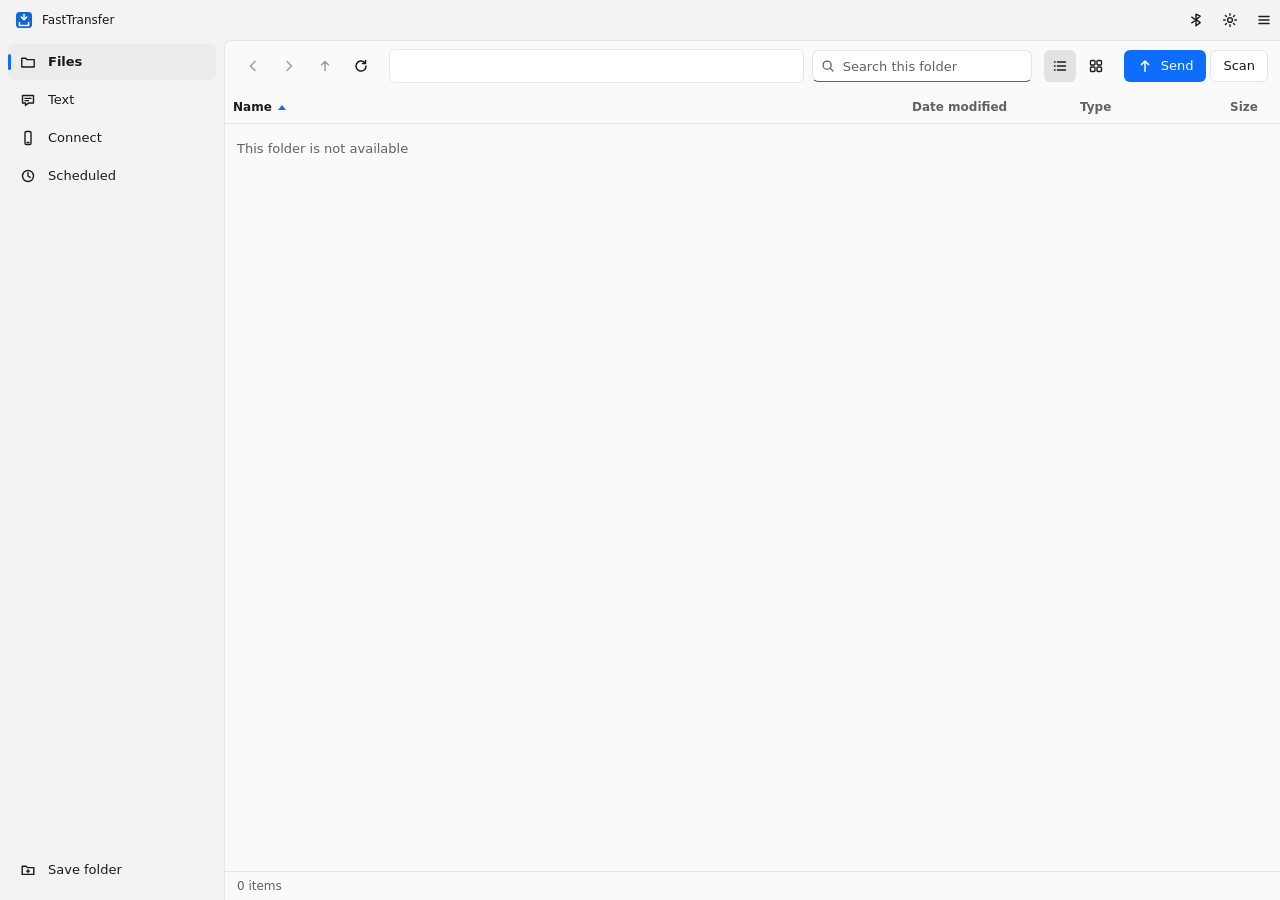
==== web/desk.html @ 21a1234c "Remember phones, schedule sends and accept dropped files Phones are kept in devices.json with their " ====
<!DOCTYPE html>
<html lang="en">
<head>
  <meta charset="utf-8" />
  <meta name="color-scheme" content="light dark" />
  <title>FastTransfer</title>
  <script>
    (function () {
      var mode = "system";
      try { mode = localStorage.getItem("ft-theme") || "system"; } catch (e) {}
      if (mode !== "light" && mode !== "dark") mode = "system";
      var dark = mode === "dark" || (mode === "system" && matchMedia("(prefers-color-scheme: dark)").matches);
      document.documentElement.dataset.theme = dark ? "dark" : "light";
      document.documentElement.dataset.choice = mode;
    })();
  </script>
  <style>
    [hidden] { display: none !important; }
    :root {
      --bar: #f3f3f3;
      --list: #fafafa;
      --ink: #1a1a1a;
      --muted: #616161;
      --line: #e5e5e5;
      --hover: #ececec;
      --press: #e2e2e2;
      --sel: rgba(13, 110, 253, 0.14);
      --accent: #0d6efd;
      --menu: #ffffff;
      --stage: #ececec;
      --shadow: 0 8px 24px rgba(0, 0, 0, 0.14);
      --on-accent: #ffffff;
      --ease: cubic-bezier(0, 0, 0, 1);
      color-scheme: light;
    }
    html[data-theme="dark"] {
      --bar: #2b2b2b;
      --list: #1c1c1c;
      --ink: #f3f3f3;
      --muted: #a6a6a6;
      --line: #3a3a3a;
      --hover: #333333;
      --press: #3a3a3a;
      --sel: rgba(13, 110, 253, 0.28);
      --accent: #6ea8fe;
      --menu: #2b2b2b;
      --stage: #141414;
      --shadow: 0 10px 28px rgba(0, 0, 0, 0.45);
      --on-accent: #1c1c1c;
      color-scheme: dark;
    }
    html, body { height: 100%; margin: 0; overflow: hidden; }
    body {
      background: var(--bar);
      color: var(--ink);
      font: 13px/1.35 "Segoe UI Variable Text", "Segoe UI", system-ui, sans-serif;
      -webkit-font-smoothing: antialiased;
    }
    button, select, input, textarea { font: inherit; color: inherit; }
    button { background: none; border: 0; padding: 0; cursor: pointer; }
    svg { display: block; }
    #app { height: 100%; display: flex; flex-direction: column; min-height: 0; }
    #header {
      height: 40px;
      flex: none;
      display: flex;
      align-items: center;
      gap: 2px;
      padding-left: 16px;
      background: var(--bar);
      position: relative;
      user-select: none;
    }
    #brand { display: inline-flex; align-items: center; gap: 10px; font-size: 12px; margin-right: 8px; white-space: nowrap; }
    #brand .mark { width: 16px; height: 16px; flex: none; }
    #header button.tool, #header button.icon {
      display: inline-flex;
      align-items: center;
      justify-content: center;
      width: 32px;
      height: 32px;
      padding: 0;
      border-radius: 8px;
      position: relative;
    }
    #header button.tool span {
      position: absolute;
      width: 1px;
      height: 1px;
      padding: 0;
      margin: -1px;
      overflow: hidden;
      clip: rect(0, 0, 0, 0);
      border: 0;
    }
    #header button svg { width: 16px; height: 16px; }
    #header button.tool:hover:not(:disabled), #header button.icon:hover { background: var(--hover); }
    #header button.tool:active:not(:disabled), #header button.icon:active { background: var(--press); }
    #header button.tool:disabled { color: var(--muted); opacity: 0.45; }
    .spacer { flex: 1; }
    #theme { display: none; }
    #morewrap { position: relative; display: flex; }
    #moremenu {
      position: absolute;
      top: calc(100% + 4px);
      right: 0;
      z-index: 8;
      min-width: 196px;
      padding: 4px;
      background: var(--menu);
      color: var(--ink);
      border: 1px solid var(--line);
      border-radius: 8px;
      box-shadow: var(--shadow);
    }
    #moremenu button {
      display: flex;
      align-items: center;
      gap: 8px;
      width: 100%;
      height: 36px;
      padding: 0 10px;
      border: 0;
      border-radius: 6px;
      background: transparent;
      color: inherit;
      font: inherit;
      text-align: left;
    }
    #moremenu button:hover { background: var(--hover); }
    #moremenu svg { width: 16px; height: 16px; flex: none; }
    #sendsrim, #scanscrim {
      position: fixed;
      inset: 0;
      z-index: 40;
      background: rgba(0, 0, 0, 0.48);
      display: flex;
      align-items: center;
      justify-content: center;
      padding: 24px;
    }
    #sendbox, #scanbox {
      position: relative;
      width: min(480px, 100%);
      background: var(--menu);
      color: var(--ink);
      border: 1px solid var(--line);
      border-radius: 8px;
      box-shadow: var(--shadow);
      padding: 16px 16px 14px;
    }
    #sendbox h2, #scanbox h2 { margin: 0 32px 8px 0; font-size: 16px; font-weight: 600; }
    #sendnote { margin: 0 0 12px; color: var(--muted); }
    #sendlist { list-style: none; margin: 0 0 16px; padding: 0; max-height: 220px; overflow: auto; }
    #sendlist li { display: flex; align-items: center; gap: 8px; min-height: 32px; padding: 6px 0; border-top: 1px solid var(--line); }
    #sendlist li span { flex: 1; min-width: 0; overflow: hidden; text-overflow: ellipsis; white-space: nowrap; }
    #sendlist li button { flex: none; height: 28px; padding: 0 8px; border: 1px solid var(--line); border-radius: 8px; background: transparent; color: inherit; }
    #sendfoot { display: flex; justify-content: flex-end; gap: 8px; }
    #sendpick, #sendgo { height: 32px; padding: 0 12px; border-radius: 8px; }
    #sendpick { border: 1px solid var(--line); background: transparent; color: inherit; }
    #sendgo { border: 0; background: var(--accent); color: var(--on-accent); }
    #sendgo:disabled, #sendpick:disabled { opacity: 0.45; cursor: default; }
    #sendclose, #scanclose {
      position: absolute;
      top: 8px;
      right: 8px;
      width: 32px;
      height: 32px;
      display: flex;
      align-items: center;
      justify-content: center;
      border: 0;
      border-radius: 8px;
      background: transparent;
      color: inherit;
    }
    #sendclose svg, #scanclose svg { width: 12px; height: 12px; }
    #sendclose:hover, #scanclose:hover { background: var(--hover); }
    #btnote, #bthint, #btprogress { margin: 0 0 8px; }
    #btnote, #bthint { color: var(--muted); }
    #btphones { display: flex; flex-direction: column; gap: 6px; margin: 0 0 8px; max-height: 160px; overflow: auto; }
    #btphones label { display: flex; align-items: center; gap: 8px; min-height: 32px; }
    #btphones label span.name { flex: 1; min-width: 0; overflow: hidden; text-overflow: ellipsis; white-space: nowrap; }
    #btphones label span.tag { flex: none; color: var(--muted); font-size: 12px; }
    #btbar { height: 4px; margin: 0 0 12px; border-radius: 2px; background: var(--line); overflow: hidden; }
    #btfill { height: 100%; width: 0; background: var(--accent); }
    #sendwhen { display: flex; align-items: center; gap: 8px; margin: 0 0 8px; color: var(--muted); font-size: 12px; }
    #sendat { height: 32px; padding: 0 8px; border: 1px solid var(--line); border-radius: 8px; background: var(--list); color: inherit; }
    #schedbody { flex: 1; min-height: 0; overflow: auto; padding: 16px 24px 24px; }
    #schedrows { list-style: none; margin: 0; padding: 0; background: var(--menu); border: 1px solid var(--line); border-radius: 8px; }
    #schedrows:empty { display: none; }
    #schedrows li { display: flex; align-items: center; gap: 12px; min-height: 52px; padding: 6px 8px 6px 16px; }
    #schedrows li + li { border-top: 1px solid var(--line); }
    #schedrows .what { flex: 1; min-width: 0; }
    #schedrows .what b, #schedrows .what small { display: block; overflow: hidden; text-overflow: ellipsis; white-space: nowrap; }
    #schedrows .what b { font-weight: 500; }
    #schedrows .what small { margin-top: 1px; color: var(--muted); font-size: 12px; }
    #schedrows button { height: 32px; padding: 0 12px; border: 1px solid var(--line); border-radius: 8px; background: transparent; color: inherit; }
    #btfoot { display: flex; justify-content: flex-end; gap: 8px; }
    #btscan { height: 32px; padding: 0 12px; border: 1px solid var(--line); border-radius: 8px; background: transparent; color: inherit; }
    #btscan:disabled { opacity: 0.6; }
    #btsendgo { height: 32px; padding: 0 12px; border: 0; border-radius: 8px; background: var(--accent); color: var(--on-accent); }
    #btsendgo:disabled { opacity: 0.6; }
    #winbtns { display: flex; height: 40px; margin-left: 4px; flex: none; }
    #winbtns button { width: 46px; height: 40px; border-radius: 0; display: flex; align-items: center; justify-content: center; }
    #winbtns button:hover { background: var(--hover); }
    #wclose:hover { background: #c42b1c; color: #fff; }
    #winbtns svg { width: 12px; height: 12px; opacity: 0; }
    #addr {
      flex: 1;
      min-width: 0;
      display: flex;
      align-items: center;
      height: 32px;
      padding: 0 4px;
      background: var(--menu);
      border: 1px solid var(--line);
      border-radius: 6px;
    }
    #recv {
      flex: none;
      margin: 8px 12px 0;
      padding: 8px 10px 10px;
      background: var(--list);
      border: 1px solid var(--line);
      border-radius: 8px;
    }
    #recv .recvtop { display: flex; align-items: baseline; gap: 12px; min-width: 0; font-size: 12px; }
    #recvname { font-weight: 600; overflow: hidden; text-overflow: ellipsis; white-space: nowrap; }
    #recvdest { color: var(--muted); white-space: nowrap; }
    #recvpct { margin-left: auto; color: var(--muted); }
    #recvtrack { height: 4px; margin-top: 8px; background: var(--hover); border-radius: 2px; overflow: hidden; }
    #recvfill { height: 100%; width: 0; background: var(--accent); }
    #crumbs { display: flex; align-items: center; min-width: 0; flex: 1; overflow: hidden; }
    #crumbs button {
      height: 24px;
      max-width: 220px;
      padding: 0 6px;
      border-radius: 6px;
      overflow: hidden;
      text-overflow: ellipsis;
      white-space: nowrap;
    }
    #crumbs button:hover { background: var(--hover); }
    #crumbs .sep { display: flex; color: var(--muted); }
    #crumbs .sep svg { width: 12px; height: 12px; }
    #savepath {
      min-width: 0;
      max-width: 50%;
      height: 22px;
      padding: 0 6px;
      border-radius: 4px;
      overflow: hidden;
      text-overflow: ellipsis;
      white-space: nowrap;
      color: var(--muted);
      font-size: 12px;
    }
    #savepath:hover { background: var(--hover); color: var(--ink); }
    #list { flex: 1; min-height: 0; margin-top: 8px; overflow: auto; outline: none; background: var(--list); }
    .cols {
      display: grid;
      grid-template-columns: minmax(180px, 1fr) 168px 120px 88px;
      align-items: center;
    }
    .head {
      position: sticky;
      top: 0;
      z-index: 1;
      height: 32px;
      background: var(--list);
      border-bottom: 1px solid var(--line);
    }
    .head button {
      display: flex;
      align-items: center;
      gap: 6px;
      height: 32px;
      padding: 0 8px;
      color: var(--muted);
      font-size: 12px;
      font-weight: 600;
      text-align: left;
    }
    .head button.num { justify-content: flex-end; }
    .head button.on { color: var(--ink); }
    .head .mark { width: 0; height: 0; border-left: 4px solid transparent; border-right: 4px solid transparent; }
    .head button.asc .mark { border-bottom: 5px solid var(--accent); }
    .head button.desc .mark { border-top: 5px solid var(--accent); }
    .row { height: 38px; cursor: default; user-select: none; color: var(--ink); }
    .row > span { min-width: 0; padding: 0 8px; overflow: hidden; text-overflow: ellipsis; white-space: nowrap; }
    .row .name { display: flex; align-items: center; gap: 8px; padding-left: 12px; }
    .row .name > svg { width: 16px; height: 16px; flex: none; color: var(--muted); }
    .row .thumb, #strip .thumb {
      width: 32px;
      height: 32px;
      flex: none;
      border-radius: 4px;
      object-fit: cover;
      background: var(--hover);
    }
    #strip .thumb { width: 100%; height: 100%; border-radius: 0; }
    .row.dir .name > svg { color: var(--ink); }
    .row .label { flex: 1; min-width: 0; overflow: hidden; text-overflow: ellipsis; }
    .row .info {
      width: 28px;
      height: 28px;
      border-radius: 6px;
      flex: none;
      color: var(--muted);
      display: flex;
      align-items: center;
      justify-content: center;
    }
    .row .info svg { width: 16px; height: 16px; }
    .row .info:hover { background: var(--hover); color: var(--ink); }
    .row .num { text-align: right; }
    .row:hover:not(.sel) { background: var(--hover); }
    .row.sel { background: var(--sel); }
    #empty { margin: 16px 12px; color: var(--muted); }
    #status {
      flex: none;
      display: flex;
      gap: 16px;
      height: 28px;
      align-items: center;
      padding: 0 8px 0 12px;
      border-top: 1px solid var(--line);
      background: var(--list);
      color: var(--muted);
      font-size: 12px;
    }
    #menu {
      position: fixed;
      z-index: 80;
      min-width: 220px;
      margin: 0;
      padding: 4px;
      background: var(--menu);
      color: var(--ink);
      border: 1px solid var(--line);
      border-radius: 8px;
      box-shadow: var(--shadow);
    }
    #menu button {
      display: flex;
      align-items: center;
      justify-content: space-between;
      gap: 24px;
      width: 100%;
      height: 32px;
      padding: 0 10px;
      border-radius: 6px;
      text-align: left;
    }
    #menu button:hover { background: var(--sel); }
    #menu .mi { display: inline-flex; align-items: center; gap: 8px; min-width: 0; }
    #menu .mic { display: flex; }
    #menu .mic svg { width: 16px; height: 16px; }
    #menu .hint { color: var(--muted); font-size: 12px; }
    #menu .sep { height: 1px; margin: 4px 6px; background: var(--line); }
    #view {
      position: fixed;
      inset: 0;
      z-index: 40;
      display: flex;
      flex-direction: column;
      background: transparent;
      color: #f3f3f3;
    }
    #vback { position: absolute; inset: 0; z-index: -1; background: #0e0e0e; pointer-events: none; }
    #vph { position: absolute; z-index: 0; object-fit: fill; pointer-events: none; user-select: none; }
    #ifoot button, #irenamerow button, #askbox button {
      height: 32px;
      padding: 0 12px;
      border-radius: 8px;
      border: 1px solid var(--line);
      background: transparent;
    }
    #ifoot button:hover, #irenamerow button:hover, #askbox button:hover { background: var(--hover); }
    #iclose, #askyes { background: var(--accent); color: var(--on-accent); border-color: transparent; }
    #iclose:hover, #askyes:hover { background: var(--accent); color: var(--on-accent); filter: brightness(1.08); }
    #vstage {
      position: relative;
      flex: 1;
      min-height: 0;
      display: flex;
      align-items: center;
      justify-content: center;
      background: transparent;
      overflow: hidden;
    }
    #vstage.paper { background: #161616; align-items: stretch; }
    #vimg, #vvid { max-width: 100%; max-height: 100%; object-fit: contain; touch-action: none; user-select: none; }
    #view.cinema {
      width: 100%;
      height: 100%;
      display: flex;
      align-items: stretch;
      justify-content: center;
      overflow: hidden;
    }
    #view.cinema #vstage {
      width: 100%;
      height: 100%;
      display: flex;
      align-items: center;
      justify-content: center;
      overflow: hidden;
    }
    #view.cinema #vvid {
      position: absolute;
      left: 0;
      top: 48px;
      width: 100%;
      height: calc(100% - 120px);
      max-width: none;
      max-height: none;
      margin: 0;
      object-fit: contain;
      object-position: center center;
      background: transparent;
      z-index: 1;
    }
    #view.cinema #strip, #view.cinema .edge { display: none !important; }
    #view.cinema #vtitle { bottom: 64px; z-index: 6; }
    #view.cinema #vplayer {
      left: 0;
      right: 0;
      bottom: 0;
      width: 100%;
      height: 64px;
      border-radius: 0;
      box-sizing: border-box;
    }
    #view.cinema #vdrag,
    #view.cinema #vtools,
    #view.cinema #vplayer,
    #view.cinema #ibar { z-index: 6; }
    #vimg { transform-origin: center center; }
    @keyframes fadeIn { from { opacity: 0; } }
    @keyframes fadeOut { to { opacity: 0; } }
    @keyframes stageIn { from { opacity: 0; transform: scale(0.985); } }
    #view.entering #vback { animation: fadeIn 220ms var(--ease) both; }
    #view.entering #vtools, #view.entering #ibar, #view.entering #strip, #view.entering .edge,
    #view.entering #vtitle, #view.entering #vplayer { animation: fadeIn 200ms 80ms var(--ease) both; }
    #view.entering:not(.photo) #vstage { animation: stageIn 240ms var(--ease) both; }
    #view.leaving #vback { animation: fadeOut 220ms ease-in forwards; }
    #view.leaving #vtools, #view.leaving #ibar, #view.leaving #strip, #view.leaving .edge,
    #view.leaving #vtitle, #view.leaving #vplayer { animation: fadeOut 120ms ease-in forwards; }
    #view.leaving:not(.photo) #vstage, #view.leaving.nofly #vstage { animation: fadeOut 160ms ease-in forwards; }
    .native-caption #vtools { top: 52px; }
    .native-caption #vdrag { right: 150px; height: 40px; }
    #vdrag {
      position: absolute;
      top: 0;
      left: 0;
      right: 72px;
      height: 28px;
      z-index: 4;
    }
    #ibar {
      position: absolute;
      left: 50%;
      bottom: 14px;
      transform: translateX(-50%);
      z-index: 4;
      display: flex;
      gap: 2px;
      padding: 4px;
      border-radius: 10px;
      background: rgba(0, 0, 0, 0.55);
    }
    #ibar button {
      width: 36px;
      height: 36px;
      border-radius: 8px;
      color: #fff;
      display: flex;
      align-items: center;
      justify-content: center;
    }
    #ibar button:hover { background: rgba(255, 255, 255, 0.16); }
    #ibar button svg { width: 18px; height: 18px; }
    #vtitle {
      position: absolute;
      left: 16px;
      bottom: 64px;
      max-width: 50%;
      overflow: hidden;
      text-overflow: ellipsis;
      white-space: nowrap;
      font-size: 12px;
      color: rgba(243, 243, 243, 0.72);
      pointer-events: none;
    }
    #vtools {
      position: absolute;
      top: 16px;
      right: 16px;
      z-index: 2;
      display: flex;
      align-items: center;
      gap: 8px;
    }
    #vtools button, .edge, #vplayer button {
      width: 40px;
      height: 40px;
      border-radius: 8px;
      color: #f3f3f3;
      display: flex;
      align-items: center;
      justify-content: center;
    }
    #vtools button:hover, .edge:hover, #vplayer button:hover { background: rgba(255, 255, 255, 0.12); }
    #vtools button svg, .edge svg, #vplayer button svg { width: 20px; height: 20px; }
    #vtools #vclose {
      width: 36px;
      height: 36px;
      flex: none;
      border: 0;
      border-radius: 50%;
      box-shadow: none;
      background: rgba(0, 0, 0, 0.55);
      color: #fff;
    }
    #vtools #vclose:hover { background: rgba(255, 255, 255, 0.22); }
    #vtools #vclose svg { width: 16px; height: 16px; }
    .edge {
      position: absolute;
      top: 50%;
      margin-top: -20px;
      background: rgba(0, 0, 0, 0.28);
    }
    .edge.left { left: 12px; }
    .edge.right { right: 12px; }
    .edge:disabled { opacity: 0.28; }
    #vpre, #veditor {
      flex: 1;
      margin: 0;
      padding: 56px 24px 24px;
      width: 100%;
      box-sizing: border-box;
      overflow: auto;
      white-space: pre-wrap;
      overflow-wrap: anywhere;
      background: #161616;
      color: #f3f3f3;
      font: 13px/1.45 Consolas, "Cascadia Mono", ui-monospace, monospace;
    }
    #veditor { border: 0; resize: none; outline: none; }
    #vnote { max-width: 640px; padding: 24px; }
    #vnote p { margin: 0 0 16px; }
    #vzip { margin: 0; padding: 16px 16px 16px 32px; width: 100%; box-sizing: border-box; }
    #vzip li { margin: 4px 0; overflow-wrap: anywhere; }
    #strip {
      height: 84px;
      flex: none;
      display: flex;
      align-items: center;
      gap: 8px;
      padding: 0 12px;
      overflow-x: auto;
      background: #141414;
    }
    #strip button {
      width: 48px;
      height: 48px;
      flex: none;
      border-radius: 8px;
      border: 1px solid transparent;
      overflow: hidden;
      background: #1c1c1c;
      display: flex;
      align-items: center;
      justify-content: center;
      padding: 0;
    }
    #strip button.on { width: 56px; height: 56px; border-color: #f3f3f3; }
    #strip button svg { width: 16px; height: 16px; color: var(--muted); }
    #vstage.from-right { animation: stageRight 200ms ease; }
    #vstage.from-left { animation: stageLeft 200ms ease; }
    @keyframes stageRight { from { opacity: 0; transform: translateX(18px); } to { opacity: 1; transform: none; } }
    @keyframes stageLeft { from { opacity: 0; transform: translateX(-18px); } to { opacity: 1; transform: none; } }
    @media (prefers-reduced-motion: reduce) {
      #vstage.from-left, #vstage.from-right { animation: none; }
      #view.entering *, #view.leaving * { animation: none !important; }
    }
    #vplayer {
      position: absolute;
      left: 16px;
      right: 16px;
      bottom: 12px;
      z-index: 4;
      height: 44px;
      display: flex;
      align-items: center;
      gap: 10px;
      padding: 0 10px;
      border-radius: 12px;
      background: rgba(0, 0, 0, 0.55);
      color: #fff;
    }
    #vplayer button { color: #fff; }
    #now, #dur { display: none; }
    #view.music #strip, #view.music .edge, #view.music #vtitle { display: none !important; }
    #view.music #vstage {
      flex-direction: column;
      align-items: center;
      justify-content: flex-start;
      padding: 72px 24px 32px;
      gap: 0;
    }
    #view.music #vaudio {
      display: flex;
      flex-direction: column;
      align-items: center;
      gap: 6px;
      width: min(480px, calc(100% - 48px));
      max-width: 480px;
      padding: 0;
      color: #f3f3f3;
      font-family: "Segoe UI", system-ui, sans-serif;
    }
    #vplate {
      width: min(320px, 70vw, 42vh);
      aspect-ratio: 1;
      border-radius: 16px;
      overflow: hidden;
      background: #1c1c1c;
      display: flex;
      align-items: center;
      justify-content: center;
      flex: none;
      margin-bottom: 18px;
    }
    #view.music #vart {
      width: 100%;
      height: 100%;
      max-width: none;
      max-height: none;
      object-fit: cover;
      border-radius: 0;
      background: transparent;
    }
    #view.music #vglyph { width: 64px; height: 64px; color: rgba(255, 255, 255, 0.55); }
    #vname, #vline, #vextra {
      margin: 0;
      max-width: 100%;
      overflow: hidden;
      text-overflow: ellipsis;
      white-space: nowrap;
      text-align: center;
    }
    #vname { font: 600 22px/1.3 "Segoe UI", system-ui, sans-serif; color: #f5f5f5; }
    #vline, #vextra { font: 14px/1.4 "Segoe UI", system-ui, sans-serif; color: rgba(243, 243, 243, 0.58); }
    #view.music #vplayer {
      position: relative;
      left: auto;
      right: auto;
      bottom: auto;
      width: min(480px, calc(100% - 48px));
      height: auto;
      margin-top: 22px;
      padding: 0;
      gap: 12px;
      border-radius: 0;
      background: transparent;
    }
    #view.music #play {
      width: 44px;
      height: 44px;
      flex: none;
      border-radius: 50%;
      background: #fff;
      color: #111;
    }
    #view.music #play:hover { background: #f3f3f3; }
    #view.music #play svg { width: 16px; height: 16px; color: #111; }
    #view.music #play .ic-play { margin-left: 2px; }
    #view.music #now, #view.music #dur {
      display: block;
      flex: none;
      min-width: 40px;
      font: 12px/1 "Segoe UI", system-ui, sans-serif;
      font-variant-numeric: tabular-nums;
      color: rgba(255, 255, 255, 0.7);
    }
    #view.music #now { text-align: right; }
    #view.music #dur { text-align: left; }
    #view.music #clock { display: none; }
    #view.music #vol { width: 56px; }
    #view.music #mute { width: 32px; height: 32px; border-radius: 50%; }
    #play .ic-pause { display: none !important; }
    #play.playing .ic-play { display: none !important; }
    #play.playing .ic-pause { display: block !important; }
    #mute .spk-x { display: none; }
    #mute.muted .spk-x { display: block; }
    #seek {
      position: relative;
      flex: 1;
      min-width: 0;
      height: 20px;
      cursor: pointer;
      touch-action: none;
    }
    #seek .track, #seek .fill {
      position: absolute;
      left: 6px;
      top: 9px;
      height: 2px;
      border-radius: 1px;
      pointer-events: none;
    }
    #seek .track { right: 6px; background: rgba(255, 255, 255, 0.35); }
    #seek .fill {
      width: calc((100% - 12px) * var(--p, 0) / 100);
      background: #fff;
    }
    #seek .knob {
      position: absolute;
      top: 4px;
      left: calc(6px + (100% - 12px) * var(--p, 0) / 100);
      width: 12px;
      height: 12px;
      margin-left: -6px;
      border-radius: 50%;
      background: #fff;
      pointer-events: none;
    }
    #vol {
      -webkit-appearance: none;
      appearance: none;
      width: 72px;
      height: 16px;
      margin: 0;
      background: transparent;
      cursor: pointer;
    }
    #vol::-webkit-slider-runnable-track {
      height: 2px;
      border-radius: 1px;
      background: linear-gradient(to right, #fff var(--p, 0%), rgba(255, 255, 255, 0.35) var(--p, 0%));
    }
    #vol::-webkit-slider-thumb {
      -webkit-appearance: none;
      appearance: none;
      width: 12px;
      height: 12px;
      margin-top: -5px;
      border: 0;
      border-radius: 50%;
      background: #fff;
    }
    #clock { min-width: 92px; color: rgba(255, 255, 255, 0.86); font-variant-numeric: tabular-nums; font-size: 12px; }
    #infoscrim, #ask {
      position: fixed;
      inset: 0;
      z-index: 50;
      background: rgba(0, 0, 0, 0.48);
      display: flex;
      align-items: center;
      justify-content: center;
      padding: 24px;
    }
    #ask { z-index: 60; }
    #infobox, #askbox {
      width: min(480px, 100%);
      background: var(--menu);
      color: var(--ink);
      border: 1px solid var(--line);
      border-radius: 8px;
      box-shadow: var(--shadow);
      padding: 16px;
    }
    #ititle { margin: 0 0 12px; font-size: 13px; font-weight: 600; }
    dl { display: grid; grid-template-columns: 88px minmax(0, 1fr); gap: 6px 12px; margin: 0; }
    dt { color: var(--muted); }
    dd { margin: 0; overflow-wrap: anywhere; user-select: text; }
    #irenamerow { display: flex; gap: 8px; margin-top: 16px; }
    #iname {
      flex: 1;
      min-width: 0;
      height: 32px;
      padding: 0 8px;
      border: 1px solid var(--line);
      border-radius: 8px;
      background: var(--list);
    }
    #ifoot, #askbox .rowbtns { display: flex; justify-content: flex-end; gap: 8px; margin-top: 16px; }
    #idelete { margin-right: auto; }
    #asktext { margin: 0; }

    #shell { flex: 1; min-height: 0; display: flex; }
    #rail {
      width: 208px;
      flex: none;
      display: flex;
      flex-direction: column;
      gap: 2px;
      padding: 4px 8px 12px;
      user-select: none;
    }
    .navitem {
      position: relative;
      display: flex;
      align-items: center;
      gap: 12px;
      height: 36px;
      padding: 0 12px;
      border-radius: 6px;
      color: var(--ink);
      text-align: left;
      transition: background 120ms var(--ease);
    }
    .navitem svg { width: 16px; height: 16px; flex: none; }
    .navitem .lab { flex: 1; min-width: 0; overflow: hidden; text-overflow: ellipsis; white-space: nowrap; }
    .navitem:hover { background: var(--hover); }
    .navitem:active { background: var(--press); }
    .navitem.on { background: var(--hover); font-weight: 600; }
    .navitem.on:hover { background: var(--press); }
    .navitem.on::before {
      content: "";
      position: absolute;
      left: 0;
      top: 50%;
      width: 3px;
      height: 16px;
      margin-top: -8px;
      border-radius: 2px;
      background: var(--accent);
      animation: pill 167ms var(--ease);
    }
    @keyframes pill { from { transform: scaleY(0.2); } to { transform: none; } }
    .navitem .badge {
      min-width: 18px;
      height: 18px;
      padding: 0 5px;
      border-radius: 9px;
      background: var(--accent);
      color: var(--on-accent);
      font-size: 11px;
      font-weight: 600;
      line-height: 18px;
      text-align: center;
    }
    #rail .grow { flex: 1; }
    #pane {
      flex: 1;
      min-width: 0;
      display: flex;
      flex-direction: column;
      background: var(--list);
      border-top: 1px solid var(--line);
      border-left: 1px solid var(--line);
      border-top-left-radius: 8px;
      overflow: hidden;
    }
    .page { flex: 1; min-height: 0; display: flex; flex-direction: column; animation: enter 250ms var(--ease); }
    @keyframes enter { from { opacity: 0; transform: translateY(8px); } to { opacity: 1; transform: none; } }
    @media (max-width: 1000px) {
      #rail { width: 56px; }
      .navitem { justify-content: center; padding: 0; }
      .navitem .lab { display: none; }
      .navitem .badge { position: absolute; top: 2px; right: 2px; min-width: 16px; height: 16px; line-height: 16px; font-size: 10px; padding: 0 4px; }
    }

    #toolbar { flex: none; display: flex; align-items: center; gap: 4px; padding: 8px 12px 0; }
    #toolbar .tool {
      display: inline-flex;
      align-items: center;
      justify-content: center;
      width: 32px;
      height: 32px;
      flex: none;
      border-radius: 6px;
    }
    #toolbar .tool svg { width: 16px; height: 16px; }
    #toolbar .tool:hover:not(:disabled) { background: var(--hover); }
    #toolbar .tool:active:not(:disabled) { background: var(--press); }
    #toolbar .tool:disabled { opacity: 0.4; cursor: default; }
    #toolbar .tool.on { background: var(--press); }
    #toolbar .gap { width: 4px; flex: none; }
    #search {
      position: relative;
      width: 220px;
      flex: none;
      margin-left: 4px;
    }
    #search svg { position: absolute; left: 9px; top: 9px; width: 14px; height: 14px; color: var(--muted); pointer-events: none; }
    #q {
      width: 100%;
      height: 32px;
      box-sizing: border-box;
      padding: 0 10px 0 30px;
      border: 1px solid var(--line);
      border-bottom-color: var(--muted);
      border-radius: 6px;
      background: var(--menu);
      outline: none;
    }
    #q:focus { border-bottom: 2px solid var(--accent); padding-bottom: 1px; }
    #q::placeholder { color: var(--muted); }
    .btn {
      display: inline-flex;
      align-items: center;
      justify-content: center;
      gap: 8px;
      height: 32px;
      padding: 0 12px;
      flex: none;
      border: 1px solid var(--line);
      border-radius: 6px;
      background: var(--menu);
      color: var(--ink);
      white-space: nowrap;
      transition: background 120ms var(--ease);
    }
    .btn svg { width: 16px; height: 16px; flex: none; }
    .btn:hover:not(:disabled) { background: var(--hover); }
    .btn:active:not(:disabled) { background: var(--press); }
    .btn:disabled { opacity: 0.45; cursor: default; }
    .btn.primary { border-color: transparent; background: var(--accent); color: var(--on-accent); }
    .btn.primary:hover:not(:disabled) { background: var(--accent); filter: brightness(1.08); }
    .btn.quiet { border-color: transparent; background: transparent; }
    .btn.quiet:hover:not(:disabled) { background: var(--hover); }

    #list.grid .head { display: none; }
    #list.grid #rows {
      display: grid;
      grid-template-columns: repeat(auto-fill, minmax(128px, 1fr));
      gap: 4px;
      padding: 8px 12px 16px;
    }
    #list.grid .row {
      position: relative;
      display: flex;
      flex-direction: column;
      height: auto;
      padding: 8px;
      border-radius: 6px;
    }
    #list.grid .row > span:not(.name) { display: none; }
    #list.grid .row .name { flex-direction: column; gap: 8px; padding: 0; overflow: visible; }
    #list.grid .row .name > svg,
    #list.grid .row .thumb {
      width: 100%;
      height: 96px;
      border-radius: 4px;
    }
    #list.grid .row .name > svg { padding: 28px; box-sizing: border-box; background: var(--hover); }
    #list.grid .row.dir .name > svg { color: var(--muted); }
    #list.grid .row .label { width: 100%; text-align: center; font-size: 12px; white-space: nowrap; }
    #list.grid .row .info { position: absolute; top: 12px; right: 12px; background: var(--menu); opacity: 0; }
    #list.grid .row:hover .info, #list.grid .row.sel .info { opacity: 1; }
    #list.grid #empty { grid-column: 1 / -1; }

    .pagehead { flex: none; display: flex; align-items: center; gap: 12px; padding: 20px 24px 0; }
    .pagehead h1 { margin: 0; font: 600 20px/28px "Segoe UI Variable Display", "Segoe UI", system-ui, sans-serif; }
    .pagehead .spacer { flex: 1; }
    .lede { margin: 4px 24px 0; color: var(--muted); }
    .card {
      min-width: 0;
      background: var(--menu);
      border: 1px solid var(--line);
      border-radius: 8px;
    }
    .cardhead { display: flex; align-items: center; gap: 8px; min-height: 44px; padding: 0 8px 0 16px; border-bottom: 1px solid var(--line); }
    .cardhead h2 { flex: 1; margin: 0; font-size: 13px; font-weight: 600; }

    #textview .body {
      flex: 1;
      min-height: 0;
      display: grid;
      grid-template-columns: 220px minmax(0, 1fr) minmax(240px, 300px);
      gap: 12px;
      padding: 16px 24px 24px;
    }
    @media (max-width: 1240px) {
      #textview .body { grid-template-columns: 200px minmax(0, 1fr); grid-template-rows: minmax(0, 1fr) 210px; }
      #convcard { grid-row: 1 / 3; }
      #clipcard { grid-column: 2; }
    }
    #padcard, #clipcard { display: flex; flex-direction: column; min-height: 0; }
    #livepad {
      flex: 1;
      min-height: 0;
      width: 100%;
      box-sizing: border-box;
      padding: 16px;
      border: 0;
      background: transparent;
      resize: none;
      outline: none;
      font: 15px/1.55 "Segoe UI Variable Text", "Segoe UI", system-ui, sans-serif;
    }
    #livepad::placeholder { color: var(--muted); }
    .cardfoot { display: flex; align-items: center; gap: 6px; padding: 8px; border-top: 1px solid var(--line); }
    .cardfoot .spacer { flex: 1; }
    #padcount { color: var(--muted); font-size: 12px; padding: 0 6px; font-variant-numeric: tabular-nums; }
    #livestate { display: inline-flex; align-items: center; gap: 8px; height: 24px; padding: 0 10px; border-radius: 12px; background: var(--hover); color: var(--muted); font-size: 12px; }
    #livestate::before { content: ""; width: 6px; height: 6px; border-radius: 50%; background: var(--muted); }
    #livestate.live::before { background: var(--accent); }
    #livestate.typing::before { background: var(--accent); animation: blink 1s ease-in-out infinite; }
    @keyframes blink { 50% { opacity: 0.25; } }
    #cliplist { flex: 1; min-height: 0; margin: 0; padding: 6px; list-style: none; overflow: auto; }
    #cliplist .none { padding: 24px 12px; color: var(--muted); text-align: center; }
    .clip {
      display: flex;
      flex-direction: column;
      gap: 6px;
      padding: 10px 10px 8px 12px;
      border-radius: 6px;
      animation: enter 200ms var(--ease);
    }
    .clip + .clip { border-top: 1px solid var(--line); border-radius: 0; }
    .clip:hover { background: var(--hover); border-radius: 6px; }
    .clip:hover + .clip { border-top-color: transparent; }
    .clip .txt {
      margin: 0;
      display: -webkit-box;
      -webkit-line-clamp: 4;
      -webkit-box-orient: vertical;
      overflow: hidden;
      overflow-wrap: anywhere;
      white-space: pre-wrap;
      user-select: text;
    }
    .clip .meta { display: flex; align-items: center; gap: 2px; color: var(--muted); font-size: 12px; }
    .clip .meta .who { flex: 1; min-width: 0; overflow: hidden; text-overflow: ellipsis; white-space: nowrap; }
    .clip .meta button { height: 26px; padding: 0 8px; border-radius: 4px; color: var(--ink); }
    .clip .meta button:hover { background: var(--press); }
    .switch { display: flex; align-items: center; gap: 12px; padding: 12px 16px; border-top: 1px solid var(--line); cursor: pointer; }
    .switch input { position: absolute; opacity: 0; pointer-events: none; }
    .switch .track {
      position: relative;
      width: 40px;
      height: 20px;
      flex: none;
      box-sizing: border-box;
      border: 1px solid var(--muted);
      border-radius: 10px;
      transition: background 167ms var(--ease), border-color 167ms var(--ease);
    }
    .switch .track::after {
      content: "";
      position: absolute;
      top: 3px;
      left: 3px;
      width: 12px;
      height: 12px;
      border-radius: 50%;
      background: var(--muted);
      transition: transform 167ms var(--ease), background 167ms var(--ease);
    }
    .switch input:checked + .track { background: var(--accent); border-color: var(--accent); }
    .switch input:checked + .track::after { transform: translateX(20px); background: var(--on-accent); }
    .switch input:focus-visible + .track { outline: 2px solid var(--ink); outline-offset: 2px; }
    .switch .txt { font-size: 12px; color: var(--muted); }

    #connectview .body { flex: 1; min-height: 0; overflow: auto; padding: 16px 24px 24px; }
    #connectgrid { display: grid; grid-template-columns: 280px minmax(0, 1fr); gap: 12px; align-items: start; max-width: 860px; }
    #qrcard { padding: 20px; display: flex; flex-direction: column; align-items: center; gap: 12px; }
    #qr { display: block; width: 200px; height: 200px; padding: 8px; box-sizing: border-box; background: #fff; border-radius: 6px; }
    #ips { display: flex; flex-wrap: wrap; justify-content: center; gap: 4px; }
    #ips button { height: 26px; padding: 0 10px; border-radius: 13px; font-size: 12px; color: var(--muted); font-variant-numeric: tabular-nums; }
    #ips button:hover { background: var(--hover); }
    #ips button.on { background: var(--press); color: var(--ink); }
    .steps { margin: 0; padding: 0; list-style: none; counter-reset: step; width: 100%; }
    .steps li { counter-increment: step; display: flex; gap: 10px; padding: 4px 0; color: var(--muted); font-size: 12px; }
    .steps li::before {
      content: counter(step);
      width: 18px;
      height: 18px;
      flex: none;
      border-radius: 50%;
      background: var(--hover);
      color: var(--ink);
      font-size: 11px;
      font-weight: 600;
      line-height: 18px;
      text-align: center;
    }
    .infocol { display: flex; flex-direction: column; gap: 12px; }
    .setting { display: flex; align-items: center; gap: 16px; padding: 14px 16px; }
    .setting + .setting { border-top: 1px solid var(--line); }
    .setting .what { flex: 1; min-width: 0; }
    .setting .what b { display: block; font-weight: 600; }
    .setting .what span { display: block; margin-top: 2px; color: var(--muted); font-size: 12px; overflow: hidden; text-overflow: ellipsis; white-space: nowrap; }
    #phonelink { user-select: text; }
    #phonesnow { margin: 0; padding: 0; list-style: none; max-height: 520px; overflow: auto; }
    #phonesnow li { display: flex; align-items: center; gap: 12px; min-height: 52px; padding: 6px 8px 6px 16px; }
    #phonesnow li + li { border-top: 1px solid var(--line); }
    #phonesnow li > svg { width: 16px; height: 16px; flex: none; color: var(--muted); }
    #phonesnow .what, .conv .what { flex: 1; min-width: 0; }
    #phonesnow .what b, #phonesnow .what small, .conv b, .conv small { display: block; overflow: hidden; text-overflow: ellipsis; white-space: nowrap; }
    #phonesnow .what b, .conv b { font-weight: 500; }
    #phonesnow .what small, .conv small { margin-top: 1px; color: var(--muted); font-size: 12px; }
    #phonesnow .acts { display: flex; gap: 2px; flex: none; }
    #phonesnow .none { justify-content: center; min-height: 64px; color: var(--muted); font-size: 12px; }
    .sum { color: var(--muted); font-size: 12px; padding-right: 8px; white-space: nowrap; }
    .dot { width: 7px; height: 7px; flex: none; border-radius: 50%; background: var(--line); }
    .dot.on { background: var(--accent); }
    .find {
      width: 100%;
      height: 32px;
      box-sizing: border-box;
      padding: 0 10px;
      border: 1px solid var(--line);
      border-bottom-color: var(--muted);
      border-radius: 6px;
      background: var(--list);
      outline: none;
    }
    .find:focus { border-bottom-color: var(--accent); box-shadow: inset 0 -1px 0 var(--accent); }
    .find::placeholder { color: var(--muted); }
    .findrow { display: flex; align-items: center; gap: 8px; padding: 8px 12px; border-bottom: 1px solid var(--line); }
    #sendfind { padding: 0; border: 0; margin: 0 0 8px; }
    .btn.small { height: 28px; padding: 0 10px; font-size: 12px; border-radius: 4px; }
    .picklist { max-height: 260px; overflow: auto; margin: 0 0 8px; padding: 4px; border: 1px solid var(--line); border-radius: 6px; background: var(--list); }
    .pick { display: flex; align-items: center; gap: 10px; min-height: 36px; padding: 0 8px; border-radius: 4px; cursor: pointer; }
    .pick:hover { background: var(--hover); }
    .pick.on { background: var(--sel); }
    .pick input { margin: 0; accent-color: var(--accent); }
    .pick svg { width: 16px; height: 16px; flex: none; color: var(--muted); }
    .pick .name { flex: 1; min-width: 0; overflow: hidden; text-overflow: ellipsis; white-space: nowrap; }
    .pick .state, #sendcount, .more { color: var(--muted); font-size: 12px; white-space: nowrap; }
    #sendcount { margin: 0 0 12px; min-height: 16px; }
    .more { margin: 0; padding: 10px 8px; text-align: center; list-style: none; }
    #askinput { display: block; width: 100%; height: 32px; box-sizing: border-box; margin-top: 12px; padding: 0 8px; border: 1px solid var(--line); border-radius: 6px; background: var(--list); }
    #convcard { display: flex; flex-direction: column; min-height: 0; }
    #convcard .cardhead { padding: 0 8px; gap: 0; }
    #convcard .convtitle { padding-left: 8px; }
    #convq:not([hidden]) + .convtitle { display: none; }
    #convlist { flex: 1; min-height: 0; margin: 0; padding: 4px; list-style: none; overflow: hidden auto; }
    .conv { box-sizing: border-box; position: relative; display: flex; align-items: center; gap: 10px; width: 100%; min-height: 44px; padding: 6px 10px; border-radius: 6px; text-align: left; transition: background 120ms var(--ease); }
    .conv:hover { background: var(--hover); }
    .conv.on { background: var(--sel); }
    .conv.on b { font-weight: 600; }
    .conv > svg { width: 16px; height: 16px; flex: none; color: var(--muted); }
    .conv .count { min-width: 18px; height: 18px; padding: 0 5px; flex: none; border-radius: 9px; background: var(--accent); color: var(--on-accent); font-size: 11px; font-weight: 600; line-height: 18px; text-align: center; }
    @media (max-width: 1000px) {
      #connectgrid { grid-template-columns: 1fr; }
    }

    #toasts {
      position: fixed;
      right: 16px;
      bottom: 16px;
      z-index: 90;
      display: flex;
      flex-direction: column;
      gap: 8px;
      width: 320px;
      pointer-events: none;
    }
    .toast {
      display: flex;
      gap: 12px;
      padding: 12px 8px 12px 14px;
      background: var(--menu);
      color: var(--ink);
      border: 1px solid var(--line);
      border-radius: 8px;
      box-shadow: var(--shadow);
      pointer-events: auto;
      animation: toastIn 250ms var(--ease);
    }
    .toast.out { animation: toastOut 167ms ease-in forwards; }
    .toast .tbody { flex: 1; min-width: 0; }
    .toast b { display: block; font-weight: 600; }
    .toast p { margin: 2px 0 0; color: var(--muted); overflow: hidden; text-overflow: ellipsis; display: -webkit-box; -webkit-line-clamp: 2; -webkit-box-orient: vertical; overflow-wrap: anywhere; }
    .toast .tact { align-self: center; }
    .toast .tx { width: 28px; height: 28px; flex: none; display: flex; align-items: center; justify-content: center; border-radius: 4px; color: var(--muted); }
    .toast .tx:hover { background: var(--hover); color: var(--ink); }
    .toast .tx svg { width: 10px; height: 10px; }
    @keyframes toastIn { from { opacity: 0; transform: translateY(12px); } to { opacity: 1; transform: none; } }
    @keyframes toastOut { to { opacity: 0; transform: translateX(16px); } }
    #moremenu, #menu { animation: pop 140ms var(--ease); transform-origin: top right; }
    #menu { transform-origin: top left; }
    @keyframes pop { from { opacity: 0; transform: scale(0.97) translateY(-4px); } to { opacity: 1; transform: none; } }
    @media (prefers-reduced-motion: reduce) {
      .page, .clip, .toast, .toast.out, #moremenu, #menu, .navitem.on::before { animation: none; }
    }
  </style>
</head>
<body>
  <div id="app">
    <header id="header">
      <span id="brand"><svg class="mark" viewBox="0 0 16 16" fill="none" aria-hidden="true"><rect width="16" height="16" rx="3.5" fill="#1268d2"/><path d="M8 2.4v4.4" stroke="#fff" stroke-width="1.5" stroke-linecap="round"/><path d="M5.2 5 8 7.8 10.8 5" stroke="#fff" stroke-width="1.5" stroke-linecap="round" stroke-linejoin="round"/><path d="M3.4 10.4v3h9.2v-3" stroke="#fff" stroke-width="1.5" stroke-linecap="round" stroke-linejoin="round"/></svg>FastTransfer</span>
      <span class="spacer"></span>
      <select id="theme" hidden aria-label="Theme">
        <option value="system">System</option>
        <option value="light">Light</option>
        <option value="dark">Dark</option>
      </select>
      <button id="scanicon" class="icon" type="button" title="Scan Bluetooth" aria-label="Scan Bluetooth"><svg viewBox="0 0 16 16" aria-hidden="true"><path d="M8 2.2v11.6l4.2-3.2L8 7.4l4.2-3.2z" fill="none" stroke="currentColor" stroke-width="1.4" stroke-linejoin="round"/><path d="M3.8 5.2 8 8 3.8 10.8" fill="none" stroke="currentColor" stroke-width="1.4" stroke-linecap="round" stroke-linejoin="round"/></svg></button>
      <button id="themebtn" class="icon" type="button" title="Theme" aria-label="Theme"><svg viewBox="0 0 16 16" aria-hidden="true"><circle cx="8" cy="8" r="2.4" fill="none" stroke="currentColor" stroke-width="1.4"/><path d="M8 1.6v1.6M8 12.8v1.6M1.6 8H3.2M12.8 8h1.6M3.4 3.4l1.1 1.1M11.5 11.5l1.1 1.1M3.4 12.6l1.1-1.1M11.5 4.5l1.1-1.1" fill="none" stroke="currentColor" stroke-width="1.4" stroke-linecap="round"/></svg></button>
      <div id="morewrap">
        <button id="more" class="icon" type="button" title="More" aria-label="More"><svg viewBox="0 0 16 16" aria-hidden="true"><path d="M3 4.5h10M3 8h10M3 11.5h10" fill="none" stroke="currentColor" stroke-width="1.5" stroke-linecap="round"/></svg></button>
        <div id="moremenu" hidden>
          <button type="button" data-act="send"><svg viewBox="0 0 16 16" aria-hidden="true"><path d="M8 13.2V3.2M4.4 6.6 8 3l3.6 3.6" fill="none" stroke="currentColor" stroke-width="1.5" stroke-linecap="round" stroke-linejoin="round"/></svg><span>Send</span></button>
          <button type="button" data-act="files"><svg viewBox="0 0 16 16" aria-hidden="true"><path d="M4 2.5h5l3 3V13.5H4z" fill="none" stroke="currentColor" stroke-width="1.4" stroke-linejoin="round"/><path d="M9 2.5V6h3" fill="none" stroke="currentColor" stroke-width="1.4"/></svg><span>Send files</span></button>
          <button type="button" data-act="scan"><svg viewBox="0 0 16 16" aria-hidden="true"><path d="M8 2.2v11.6l4.2-3.2L8 7.4l4.2-3.2z" fill="none" stroke="currentColor" stroke-width="1.4" stroke-linejoin="round"/><path d="M3.8 5.2 8 8 3.8 10.8" fill="none" stroke="currentColor" stroke-width="1.4" stroke-linecap="round" stroke-linejoin="round"/></svg><span>Scan</span></button>
          <button type="button" data-act="phone"><svg viewBox="0 0 16 16" aria-hidden="true"><rect x="5" y="1.5" width="6" height="13" rx="1.2" fill="none" stroke="currentColor" stroke-width="1.5"/><path d="M7 12.5h2" stroke="currentColor" stroke-width="1.5" stroke-linecap="round"/></svg><span>Connect a device</span></button>
          <button type="button" data-act="folder"><svg viewBox="0 0 16 16" aria-hidden="true"><path d="M2.2 4.2h4l1.2 1.4h6.4v6.8H2.2V4.2z" fill="none" stroke="currentColor" stroke-width="1.4" stroke-linejoin="round"/></svg><span>Save folder</span></button>
          <button type="button" data-act="quit"><svg viewBox="0 0 16 16" aria-hidden="true"><path d="M6 3.5H3.5v9H6M6.5 8h6M10.5 5.5 13 8l-2.5 2.5" fill="none" stroke="currentColor" stroke-width="1.4" stroke-linecap="round" stroke-linejoin="round"/></svg><span>Quit</span></button>
        </div>
      </div>
      <div id="winbtns">
        <button id="wmin" type="button" aria-label="Minimize"><svg viewBox="0 0 12 12" aria-hidden="true"><path d="M2 6h8" stroke="currentColor" stroke-width="1.2"/></svg></button>
        <button id="wmax" type="button" aria-label="Maximize"><svg viewBox="0 0 12 12" aria-hidden="true"><rect x="2.2" y="2.2" width="7.6" height="7.6" fill="none" stroke="currentColor" stroke-width="1.2"/></svg></button>
        <button id="wclose" type="button" aria-label="Close"><svg viewBox="0 0 12 12" aria-hidden="true"><path d="M3 3l6 6M9 3 3 9" stroke="currentColor" stroke-width="1.2" stroke-linecap="round"/></svg></button>
      </div>
    </header>
    <div id="shell">
      <nav id="rail" aria-label="Pages">
        <button class="navitem on" type="button" data-view="files" title="Files"><svg viewBox="0 0 16 16" aria-hidden="true"><path d="M1.8 4.2h4l1.2 1.4H14.2V13H1.8V4.2z" fill="none" stroke="currentColor" stroke-width="1.4" stroke-linejoin="round"/></svg><span class="lab">Files</span></button>
        <button class="navitem" type="button" data-view="text" title="Text"><svg viewBox="0 0 16 16" aria-hidden="true"><path d="M2.5 3.5h11v7.5H8.6L5.5 13.4V11h-3z" fill="none" stroke="currentColor" stroke-width="1.4" stroke-linejoin="round"/><path d="M5 6.4h6M5 8.6h3.6" fill="none" stroke="currentColor" stroke-width="1.4" stroke-linecap="round"/></svg><span class="lab">Text</span><span class="badge" id="textbadge" hidden></span></button>
        <button class="navitem" type="button" data-view="connect" title="Connect"><svg viewBox="0 0 16 16" aria-hidden="true"><rect x="5" y="1.5" width="6" height="13" rx="1.2" fill="none" stroke="currentColor" stroke-width="1.4"/><path d="M7 12.5h2" stroke="currentColor" stroke-width="1.4" stroke-linecap="round"/></svg><span class="lab">Connect</span><span class="badge" id="phonebadge" hidden></span></button>
        <button class="navitem" type="button" data-view="schedule" title="Scheduled"><svg viewBox="0 0 16 16" aria-hidden="true"><circle cx="8" cy="8" r="5.5" fill="none" stroke="currentColor" stroke-width="1.4"/><path d="M8 4.8V8l2.2 1.4" fill="none" stroke="currentColor" stroke-width="1.4" stroke-linecap="round" stroke-linejoin="round"/></svg><span class="lab">Scheduled</span><span class="badge" id="schedbadge" hidden></span></button>
        <span class="grow"></span>
        <button class="navitem" type="button" data-act="folder" title="Save folder"><svg viewBox="0 0 16 16" aria-hidden="true"><path d="M2.2 4.2h4l1.2 1.4h6.4v6.8H2.2V4.2z" fill="none" stroke="currentColor" stroke-width="1.4" stroke-linejoin="round"/><path d="M8 7.6v3M6.5 9.1h3" stroke="currentColor" stroke-width="1.4" stroke-linecap="round"/></svg><span class="lab">Save folder</span></button>
      </nav>
      <main id="pane">
        <section id="filesview" class="page">
          <div id="toolbar">
            <button id="back" class="tool" type="button" title="Back (Alt+Left)" aria-label="Back"><svg viewBox="0 0 16 16" aria-hidden="true"><path d="M10 3.5 5.5 8 10 12.5" fill="none" stroke="currentColor" stroke-width="1.5" stroke-linecap="round" stroke-linejoin="round"/></svg></button>
            <button id="fwd" class="tool" type="button" title="Forward (Alt+Right)" aria-label="Forward"><svg viewBox="0 0 16 16" aria-hidden="true"><path d="M6 3.5 10.5 8 6 12.5" fill="none" stroke="currentColor" stroke-width="1.5" stroke-linecap="round" stroke-linejoin="round"/></svg></button>
            <button id="up" class="tool" type="button" title="Up (Alt+Up)" aria-label="Up"><svg viewBox="0 0 16 16" aria-hidden="true"><path d="M8 12.5V4M4.5 7 8 3.5 11.5 7" fill="none" stroke="currentColor" stroke-width="1.5" stroke-linecap="round" stroke-linejoin="round"/></svg></button>
            <button id="refresh" class="tool" type="button" title="Refresh (F5)" aria-label="Refresh"><svg viewBox="0 0 16 16" aria-hidden="true"><path d="M13 8a5 5 0 1 1-1.4-3.4" fill="none" stroke="currentColor" stroke-width="1.5" stroke-linecap="round"/><path d="M12.5 2.5v3h-3" fill="none" stroke="currentColor" stroke-width="1.5" stroke-linecap="round" stroke-linejoin="round"/></svg></button>
            <span class="gap"></span>
            <div id="addr"><div id="crumbs"></div></div>
            <label id="search"><svg viewBox="0 0 16 16" aria-hidden="true"><circle cx="7" cy="7" r="4.6" fill="none" stroke="currentColor" stroke-width="1.5"/><path d="m10.4 10.4 3.4 3.4" stroke="currentColor" stroke-width="1.5" stroke-linecap="round"/></svg><input id="q" type="search" placeholder="Search this folder" aria-label="Search this folder" maxlength="120" spellcheck="false" autocomplete="off" /></label>
            <span class="gap"></span>
            <button id="viewlist" class="tool on" type="button" title="List" aria-label="List view"><svg viewBox="0 0 16 16" aria-hidden="true"><path d="M5.5 4h8M5.5 8h8M5.5 12h8M2.5 4h.6M2.5 8h.6M2.5 12h.6" fill="none" stroke="currentColor" stroke-width="1.5" stroke-linecap="round"/></svg></button>
            <button id="viewgrid" class="tool" type="button" title="Tiles" aria-label="Tile view"><svg viewBox="0 0 16 16" aria-hidden="true"><rect x="2.5" y="2.5" width="4.5" height="4.5" rx="1" fill="none" stroke="currentColor" stroke-width="1.4"/><rect x="9" y="2.5" width="4.5" height="4.5" rx="1" fill="none" stroke="currentColor" stroke-width="1.4"/><rect x="2.5" y="9" width="4.5" height="4.5" rx="1" fill="none" stroke="currentColor" stroke-width="1.4"/><rect x="9" y="9" width="4.5" height="4.5" rx="1" fill="none" stroke="currentColor" stroke-width="1.4"/></svg></button>
            <span class="gap"></span>
            <button id="sendicon" class="btn primary" type="button"><svg viewBox="0 0 16 16" aria-hidden="true"><path d="M8 13.2V3.2M4.4 6.6 8 3l3.6 3.6" fill="none" stroke="currentColor" stroke-width="1.5" stroke-linecap="round" stroke-linejoin="round"/></svg>Send</button>
            <button id="scantool" class="btn" type="button">Scan</button>
          </div>
          <div id="recv" hidden>
            <div class="recvtop">
              <span id="recvname"></span>
              <span id="recvdest"></span>
              <span id="recvpct"></span>
            </div>
            <div id="recvtrack"><div id="recvfill"></div></div>
          </div>
          <div id="list" tabindex="0">
            <div class="head cols">
              <button type="button" data-key="name"><span class="lab">Name</span><span class="mark"></span></button>
              <button type="button" data-key="modified"><span class="lab">Date modified</span><span class="mark"></span></button>
              <button type="button" data-key="type"><span class="lab">Type</span><span class="mark"></span></button>
              <button type="button" data-key="size" class="num"><span class="lab">Size</span><span class="mark"></span></button>
            </div>
            <div id="rows"></div>
          </div>
          <div id="status"><span id="count">0 items</span><span id="extra"></span><span class="spacer"></span><button id="savepath" type="button" title="Change the save folder"></button></div>
        </section>

        <section id="textview" class="page" hidden>
          <div class="pagehead">
            <h1>Text</h1>
            <span id="livestate">Connecting</span>
          </div>
          <p class="lede">Each device has its own pad with this PC, and both sides see it as they type. Pick Everyone to send one message to every device.</p>
          <div class="body">
            <div id="convcard" class="card">
              <div class="cardhead"><input id="convq" class="find" type="search" placeholder="Find a device" aria-label="Find a device" maxlength="40" autocomplete="off" spellcheck="false" hidden /><h2 class="convtitle">Devices</h2></div>
              <ul id="convlist"></ul>
            </div>
            <div id="padcard" class="card">
              <div class="cardhead"><h2 id="padtitle">Everyone</h2></div>
              <textarea id="livepad" spellcheck="true" maxlength="65536" placeholder="Type or paste here"></textarea>
              <div class="cardfoot">
                <button id="padpaste" class="btn quiet" type="button" title="Paste from this PC's clipboard"><svg viewBox="0 0 16 16" aria-hidden="true"><rect x="3.5" y="3" width="9" height="11" rx="1.2" fill="none" stroke="currentColor" stroke-width="1.4"/><path d="M6 3V2h4v1" fill="none" stroke="currentColor" stroke-width="1.4" stroke-linejoin="round"/></svg>Paste</button>
                <button id="padcopy" class="btn quiet" type="button" title="Copy everything"><svg viewBox="0 0 16 16" aria-hidden="true"><rect x="5" y="5" width="8.5" height="8.5" rx="1.2" fill="none" stroke="currentColor" stroke-width="1.4"/><path d="M3 10.5V3.8C3 3.3 3.3 3 3.8 3h6.7" fill="none" stroke="currentColor" stroke-width="1.4" stroke-linecap="round"/></svg>Copy</button>
                <button id="padclear" class="btn quiet" type="button">Clear</button>
                <span class="spacer"></span>
                <span id="padcount">0 characters</span>
                <button id="padclip" class="btn primary" type="button" title="Save as clip (Ctrl+Enter)">Save as clip</button>
              </div>
            </div>
            <div id="clipcard" class="card">
              <div class="cardhead"><h2 id="cliphead">Clips</h2><button id="clipclear" class="btn quiet" type="button" hidden>Clear all</button></div>
              <ul id="cliplist"></ul>
              <label class="switch"><input id="autocopy" type="checkbox" /><span class="track"></span><span class="txt">Copy clips from the device straight to this PC's clipboard</span></label>
            </div>
          </div>
        </section>

        <section id="connectview" class="page" hidden>
          <div class="pagehead"><h1>Connect a device</h1></div>
          <p class="lede">The other device has to be on the same Wi-Fi as this PC. Any browser can open the link.</p>
          <div class="body">
            <div id="connectgrid">
              <div id="qrcard" class="card">
                <img id="qr" alt="QR code for the phone link" width="200" height="200" />
                <div id="ips"></div>
                <ol class="steps">
                  <li>Open the link in that device's browser</li>
                  <li>On a phone, the camera can scan the code</li>
                  <li>Add the page to the home screen to keep it handy</li>
                </ol>
              </div>
              <div class="infocol">
                <div class="card">
                  <div class="setting">
                    <div class="what"><b>Device link</b><span id="phonelink"></span></div>
                    <button id="copylink" class="btn" type="button">Copy link</button>
                  </div>
                  <div class="setting">
                    <div class="what"><b>Save folder</b><span id="rootline"></span></div>
                    <button id="changeroot" class="btn" type="button">Change</button>
                  </div>
                </div>
                <div class="card">
                  <div class="cardhead"><h2>Devices</h2><span id="phonesum" class="sum"></span></div>
                  <div class="findrow" id="devfindrow" hidden><input id="devq" class="find" type="search" placeholder="Find a device by name" aria-label="Find a device" maxlength="40" autocomplete="off" spellcheck="false" /></div>
                  <ul id="phonesnow"></ul>
                </div>
              </div>
            </div>
          </div>
        </section>

        <section id="scheduleview" class="page" hidden>
          <div class="pagehead"><h1>Scheduled</h1></div>
          <p class="lede" id="schednote">Nothing is scheduled.</p>
          <div id="schedbody">
            <ul id="schedrows"></ul>
          </div>
        </section>
      </main>
    </div>
  </div>
  <div id="toasts" aria-live="polite"></div>
  <div id="menu" hidden></div>
  <div id="view" hidden>
    <div id="vback"></div>
    <div id="vstage">
      <div id="vdrag"></div>
      <img id="vph" alt="" aria-hidden="true" draggable="false" hidden />
      <img id="vimg" alt="" draggable="false" hidden />
      <video id="vvid" hidden></video>
      <pre id="vpre" hidden></pre>
      <textarea id="veditor" hidden spellcheck="false"></textarea>
      <div id="vnote" hidden></div>
      <ul id="vzip" hidden></ul>
      <div id="vaudio" hidden>
        <div id="vplate">
          <img id="vart" alt="" hidden>
          <svg id="vglyph" viewBox="0 0 24 24" hidden aria-hidden="true"><path d="M9 17.5a2.5 2.5 0 1 1-1.7-2.37V5.2l10-1.7v9.3a2.5 2.5 0 1 1-1.6 2.33V6.3l-6.7 1.1v10.1z" fill="currentColor"/></svg>
        </div>
        <p id="vname"></p>
        <p id="vline" hidden></p>
        <p id="vextra" hidden></p>
      </div>
      <button id="vprev" class="edge left" type="button" aria-label="Previous"><svg viewBox="0 0 20 20" aria-hidden="true"><path d="M12.5 4.5 7 10l5.5 5.5" fill="none" stroke="currentColor" stroke-width="1.6" stroke-linecap="round" stroke-linejoin="round"/></svg></button>
      <button id="vnext" class="edge right" type="button" aria-label="Next"><svg viewBox="0 0 20 20" aria-hidden="true"><path d="M7.5 4.5 13 10l-5.5 5.5" fill="none" stroke="currentColor" stroke-width="1.6" stroke-linecap="round" stroke-linejoin="round"/></svg></button>
      <span id="vtitle"></span>
      <div id="vtools">
        <button id="vedit" type="button" title="Edit" aria-label="Edit" hidden><svg viewBox="0 0 20 20" aria-hidden="true"><path d="M12.2 4.2 15.8 7.8 7 16.6H3.4V13L12.2 4.2z" fill="none" stroke="currentColor" stroke-width="1.5" stroke-linejoin="round"/></svg></button>
        <button id="vsave" type="button" title="Save" aria-label="Save" hidden><svg viewBox="0 0 20 20" aria-hidden="true"><path d="M4 4.5h9.2L16 7.3V15.5H4V4.5zM7 4.5V8h5" fill="none" stroke="currentColor" stroke-width="1.5" stroke-linejoin="round"/></svg></button>
        <button id="vcancel" type="button" title="Cancel" aria-label="Cancel" hidden><svg viewBox="0 0 20 20" aria-hidden="true"><path d="M6 6l8 8M14 6l-8 8" fill="none" stroke="currentColor" stroke-width="1.5" stroke-linecap="round"/></svg></button>
        <button id="vclose" type="button" aria-label="Close"><svg viewBox="0 0 20 20" aria-hidden="true"><path d="M6 6l8 8M14 6l-8 8" fill="none" stroke="currentColor" stroke-width="1.8" stroke-linecap="round"/></svg></button>
      </div>
      <div id="ibar" hidden>
        <button id="zout" type="button" title="Zoom out" aria-label="Zoom out"><svg viewBox="0 0 20 20" aria-hidden="true"><path d="M5 10h10" fill="none" stroke="currentColor" stroke-width="1.6" stroke-linecap="round"/></svg></button>
        <button id="zin" type="button" title="Zoom in" aria-label="Zoom in"><svg viewBox="0 0 20 20" aria-hidden="true"><path d="M10 5v10M5 10h10" fill="none" stroke="currentColor" stroke-width="1.6" stroke-linecap="round"/></svg></button>
        <button id="zfit" type="button" title="Fit" aria-label="Fit"><svg viewBox="0 0 20 20" aria-hidden="true"><path d="M4 8V4h4M16 8V4h-4M4 12v4h4M16 12v4h-4" fill="none" stroke="currentColor" stroke-width="1.5" stroke-linecap="round" stroke-linejoin="round"/></svg></button>
        <button id="rleft" type="button" title="Rotate left" aria-label="Rotate left"><svg viewBox="0 0 20 20" aria-hidden="true"><path d="M7 7H4v3" fill="none" stroke="currentColor" stroke-width="1.5" stroke-linecap="round" stroke-linejoin="round"/><path d="M4.5 8.5A6 6 0 1 1 5 13" fill="none" stroke="currentColor" stroke-width="1.5" stroke-linecap="round"/></svg></button>
        <button id="rright" type="button" title="Rotate right" aria-label="Rotate right"><svg viewBox="0 0 20 20" aria-hidden="true"><path d="M13 7h3v3" fill="none" stroke="currentColor" stroke-width="1.5" stroke-linecap="round" stroke-linejoin="round"/><path d="M15.5 8.5A6 6 0 1 0 15 13" fill="none" stroke="currentColor" stroke-width="1.5" stroke-linecap="round"/></svg></button>
        <button id="fliph" type="button" title="Flip horizontal" aria-label="Flip horizontal"><svg viewBox="0 0 20 20" aria-hidden="true"><path d="M10 4v12M6 7 3 10l3 3M14 7l3 3-3 3" fill="none" stroke="currentColor" stroke-width="1.5" stroke-linecap="round" stroke-linejoin="round"/></svg></button>
        <button id="flipv" type="button" title="Flip vertical" aria-label="Flip vertical"><svg viewBox="0 0 20 20" aria-hidden="true"><path d="M4 10h12M7 6 10 3l3 3M7 14l3 3 3-3" fill="none" stroke="currentColor" stroke-width="1.5" stroke-linecap="round" stroke-linejoin="round"/></svg></button>
        <button id="zreset" type="button" title="Reset" aria-label="Reset"><svg viewBox="0 0 20 20" aria-hidden="true"><path d="M5 8V5h3" fill="none" stroke="currentColor" stroke-width="1.5" stroke-linecap="round" stroke-linejoin="round"/><path d="M5.2 10a5 5 0 1 0 1.2-3.2L5 8" fill="none" stroke="currentColor" stroke-width="1.5" stroke-linecap="round"/></svg></button>
      </div>
      <div id="vplayer" hidden>
      <button id="play" type="button" aria-label="Play"><svg class="ic-play" viewBox="0 0 20 20" aria-hidden="true"><path d="M7 5.2v9.6L15 10 7 5.2z" fill="currentColor"/></svg><svg class="ic-pause" viewBox="0 0 20 20" aria-hidden="true"><path d="M6.5 5h2.2v10H6.5V5zm4.8 0H13.5v10h-2.2V5z" fill="currentColor"/></svg></button>
      <span id="now">0:00</span>
      <div id="seek" role="slider" tabindex="0" aria-label="Seek" aria-valuemin="0" aria-valuemax="0" aria-valuenow="0"><div class="track"></div><div class="fill"></div><div class="knob"></div></div>
      <span id="dur">0:00</span>
      <span id="clock">0:00 / 0:00</span>
      <button id="mute" type="button" aria-label="Mute"><svg viewBox="0 0 20 20" aria-hidden="true"><path d="M4 8h2.4L10 5.2v9.6L6.4 12H4V8zM13 8.2a3 3 0 0 1 0 3.6" fill="none" stroke="currentColor" stroke-width="1.4" stroke-linejoin="round"/><path class="spk-x" d="M14.2 8.2l3.6 3.6M17.8 8.2l-3.6 3.6" fill="none" stroke="currentColor" stroke-width="1.4" stroke-linecap="round"/></svg></button>
      <input id="vol" type="range" min="0" max="1" step="0.05" value="1" aria-label="Volume" />
      </div>
    </div>
    <audio id="vaud" hidden></audio>
    <div id="strip"></div>
  </div>
  <div id="infoscrim" hidden>
    <div id="infobox" role="dialog" aria-modal="true" aria-labelledby="ititle">
      <div id="ititle">Info</div>
      <dl id="iinfo"></dl>
      <div id="irenamerow">
        <input id="iname" type="text" aria-label="File name" />
        <button id="irename" type="button">Rename</button>
      </div>
      <div id="ifoot">
        <button id="idelete" type="button">Delete</button>
        <button id="icopy" type="button">Copy path</button>
        <button id="iclose" type="button">Close</button>
      </div>
    </div>
  </div>
  <div id="sendsrim" hidden>
    <div id="sendbox" role="dialog" aria-modal="true" aria-labelledby="sendtitle">
      <button id="sendclose" type="button" aria-label="Close"><svg viewBox="0 0 12 12" aria-hidden="true"><path d="M3 3l6 6M9 3 3 9" stroke="currentColor" stroke-width="1.2" stroke-linecap="round"/></svg></button>
      <h2 id="sendtitle">Send to devices</h2>
      <p id="sendnote"></p>
      <div id="sendfind" class="findrow"><input id="sendq" class="find" type="search" placeholder="Find a device" aria-label="Find a device" maxlength="40" autocomplete="off" spellcheck="false" /><button id="sendall" class="btn quiet small" type="button">Pick all</button></div>
      <div id="sendphones" class="picklist"></div>
      <p id="sendcount"></p>
      <ul id="sendlist"></ul>
      <label id="sendwhen">Send at<input id="sendat" type="datetime-local" /></label>
      <div id="sendfoot">
        <button id="sendpick" type="button">Add files</button>
        <button id="sendgo" type="button">Send</button>
      </div>
    </div>
  </div>
  <div id="scanscrim" hidden>
    <div id="scanbox" role="dialog" aria-modal="true" aria-labelledby="scantitle">
      <button id="scanclose" type="button" aria-label="Close"><svg viewBox="0 0 12 12" aria-hidden="true"><path d="M3 3l6 6M9 3 3 9" stroke="currentColor" stroke-width="1.2" stroke-linecap="round"/></svg></button>
      <h2 id="scantitle">Bluetooth</h2>
      <p id="btnote"></p>
      <div id="btphones"></div>
      <p id="bthint">iPhone uses the Wi-Fi link, not AirDrop.</p>
      <p id="btprogress" hidden></p>
      <div id="btbar" hidden><div id="btfill"></div></div>
      <div id="btfoot">
        <button id="btscan" type="button">Scan</button>
        <button id="btsendgo" type="button" hidden>Send over Bluetooth</button>
      </div>
    </div>
  </div>
  <div id="ask" hidden>
    <div id="askbox" role="dialog" aria-modal="true">
      <p id="asktext"></p>
      <input id="askinput" type="text" maxlength="24" autocomplete="off" spellcheck="false" aria-label="Name" hidden />
      <div class="rowbtns">
        <button id="askno" type="button">Cancel</button>
        <button id="askyes" type="button">Delete</button>
      </div>
    </div>
  </div>
  <script>
    const list = document.getElementById("list");
    const rowsEl = document.getElementById("rows");
    const crumbsEl = document.getElementById("crumbs");
    const menu = document.getElementById("menu");
    const view = document.getElementById("view");
    const qInput = document.getElementById("q");
    const infoscrim = document.getElementById("infoscrim");
    const ask = document.getElementById("ask");
    const countEl = document.getElementById("count");
    const extraEl = document.getElementById("extra");
    const backBtn = document.getElementById("back");
    const fwdBtn = document.getElementById("fwd");
    const upBtn = document.getElementById("up");
    const themeSel = document.getElementById("theme");
    const textCap = 2 * 1024 * 1024;

    let trail = [""];
    let hist = 0;
    let entries = [];
    let dirPath = "";
    let sortKey = "name";
    let sortDir = 1;
    let selectedRel = "";
    let picked = new Set();
    let anchorRel = "";
    let btList = [];
    let btChoice = "";
    let btBusy = false;
    let btScanning = false;
    let btListen = 0;
    let btScanNote = "";
    let lastSig = "";
    let loadId = 0;
    let note = "";
    let noteTimer = 0;
    let previewRel = "";
    let viewKind = "";
    let editing = false;
    let editOriginal = "";
    let media = null;
    let playMode = "direct";
    let playOffset = 0;
    let playDuration = 0;
    let playRel = "";
    let playGen = 0;
    let playTriedFFmpeg = false;
    let pdfPage = 1;
    let pdfPages = 0;
    let pdfRel = "";
    let seeking = false;
    let seekHold = 0;
    let seekHoldUntil = 0;
    let seekRaf = 0;
    let infoEntry = null;
    let links = [];
    let currentIP = "";
    let askResolve = null;
    let query = "";
    let tiles = false;
    let page = "files";
    try { tiles = localStorage.getItem("ft-tiles") === "1"; } catch (err) {}

    function current() { return trail[hist]; }

    function fmt(n) {
      if (n < 1024) return n + " bytes";
      const units = ["KB", "MB", "GB"];
      let v = n / 1024;
      let u = 0;
      while (v >= 1024 && u < units.length - 1) { v /= 1024; u++; }
      return (v >= 10 ? v.toFixed(0) : v.toFixed(1)) + " " + units[u];
    }

    function fmtTime(seconds) {
      if (!Number.isFinite(seconds) || seconds < 0) seconds = 0;
      const h = Math.floor(seconds / 3600);
      const m = Math.floor((seconds % 3600) / 60);
      const s = Math.floor(seconds % 60);
      const pad = (n) => String(n).padStart(2, "0");
      return h ? h + ":" + pad(m) + ":" + pad(s) : m + ":" + pad(s);
    }

    function when(iso) {
      const d = new Date(iso);
      if (Number.isNaN(d.getTime())) return "";
      return d.toLocaleString(undefined, { year: "numeric", month: "numeric", day: "numeric", hour: "numeric", minute: "2-digit" });
    }

    function kindOf(entry) {
      if (!entry) return "file";
      if (entry.kind) return entry.kind;
      if (entry.dir) return "folder";
      return entry.image ? "image" : "file";
    }

    async function getJSON(path) {
      const res = await fetch(path, { cache: "no-store" });
      if (!res.ok) throw new Error(String(res.status));
      return res.json();
    }

    function sorted() {
      const copy = query ? entries.filter((entry) => entry.label.toLowerCase().includes(query)) : entries.slice();
      const dir = sortDir;
      copy.sort((a, b) => {
        if (a.dir !== b.dir) return a.dir ? -1 : 1;
        let av;
        let bv;
        if (sortKey === "modified") { av = a.modified; bv = b.modified; }
        else if (sortKey === "type") { av = a.type.toLowerCase(); bv = b.type.toLowerCase(); }
        else if (sortKey === "size") { av = a.size; bv = b.size; }
        else { av = a.label.toLowerCase(); bv = b.label.toLowerCase(); }
        if (av < bv) return -dir;
        if (av > bv) return dir;
        return a.label.localeCompare(b.label);
      });
      return copy;
    }

    function filesOnly() { return sorted().filter((entry) => !entry.dir); }

    function updateNav() {
      backBtn.disabled = hist <= 0;
      fwdBtn.disabled = hist >= trail.length - 1;
      upBtn.disabled = current() === "";
      document.querySelectorAll(".head button").forEach((button) => {
        const on = button.dataset.key === sortKey;
        button.classList.toggle("on", on);
        button.classList.toggle("asc", on && sortDir > 0);
        button.classList.toggle("desc", on && sortDir < 0);
      });
    }

    function updateStatus() {
      const n = entries.length;
      const shown = query ? sorted().length : n;
      countEl.textContent = query
        ? shown + " of " + (n === 1 ? "1 item" : n + " items")
        : n === 1 ? "1 item" : n + " items";
      if (picked.size > 1) countEl.textContent += "   " + picked.size + " selected";
      if (note) { extraEl.textContent = note; return; }
      const sel = entries.find((entry) => entry.rel === selectedRel);
      extraEl.textContent = sel && !sel.dir ? fmt(sel.size) : "";
    }

    function flash(text, ms) {
      note = text;
      updateStatus();
      clearTimeout(noteTimer);
      noteTimer = setTimeout(() => { note = ""; updateStatus(); }, ms || 1600);
    }

    function folderName(dest) {
      return { iphone: "iPhone", ipad: "iPad", android: "Android", other: "Other", files: "Files" }[dest] || "uploads";
    }

    function paint() {
      document.querySelectorAll(".row").forEach((row) => {
        row.classList.toggle("sel", picked.has(row.dataset.rel));
      });
      updateStatus();
    }

    function selectOnly(rel) {
      picked = new Set(rel ? [rel] : []);
      selectedRel = rel || "";
      anchorRel = selectedRel;
      paint();
    }

    function togglePick(rel) {
      if (picked.has(rel)) picked.delete(rel);
      else picked.add(rel);
      selectedRel = picked.has(rel) ? rel : ([...picked][0] || "");
      anchorRel = rel;
      paint();
    }

    function rangePick(rel) {
      const viewRows = sorted();
      const from = viewRows.findIndex((entry) => entry.rel === (anchorRel || selectedRel));
      const to = viewRows.findIndex((entry) => entry.rel === rel);
      if (from < 0 || to < 0) {
        selectOnly(rel);
        return;
      }
      const lo = Math.min(from, to);
      const hi = Math.max(from, to);
      picked = new Set(viewRows.slice(lo, hi + 1).map((entry) => entry.rel));
      selectedRel = rel;
      paint();
    }

    function selectedFiles() {
      return [...picked].filter((rel) => {
        const entry = entries.find((item) => item.rel === rel);
        return entry && !entry.dir;
      });
    }

    function chevron() {
      const svg = document.createElementNS("http://www.w3.org/2000/svg", "svg");
      svg.setAttribute("viewBox", "0 0 12 12");
      svg.setAttribute("aria-hidden", "true");
      const path = document.createElementNS("http://www.w3.org/2000/svg", "path");
      path.setAttribute("d", "M4.5 2.5 8 6 4.5 9.5");
      path.setAttribute("fill", "none");
      path.setAttribute("stroke", "currentColor");
      path.setAttribute("stroke-width", "1.4");
      path.setAttribute("stroke-linecap", "round");
      path.setAttribute("stroke-linejoin", "round");
      svg.appendChild(path);
      return svg;
    }

    function renderCrumbs(crumbs) {
      crumbsEl.replaceChildren();
      (crumbs || [{ rel: "", label: "uploads" }]).forEach((crumb, i) => {
        if (i) {
          const sep = document.createElement("span");
          sep.className = "sep";
          sep.appendChild(chevron());
          crumbsEl.appendChild(sep);
        }
        const button = document.createElement("button");
        button.type = "button";
        button.textContent = crumb.label;
        button.addEventListener("click", () => go(crumb.rel, true));
        crumbsEl.appendChild(button);
      });
    }

    function fileGlyph(dir) {
      const svg = document.createElementNS("http://www.w3.org/2000/svg", "svg");
      svg.setAttribute("viewBox", "0 0 16 16");
      svg.setAttribute("aria-hidden", "true");
      const path = document.createElementNS("http://www.w3.org/2000/svg", "path");
      path.setAttribute("fill", "none");
      path.setAttribute("stroke", "currentColor");
      path.setAttribute("stroke-width", "1.4");
      path.setAttribute("stroke-linejoin", "round");
      path.setAttribute("d", dir
        ? "M1.8 4.2h4l1.2 1.4H14.2V13H1.8V4.2z"
        : "M4 1.8h5.2L12.8 5.4V14H4V1.8zM9 1.8V5.6h3.6");
      svg.appendChild(path);
      return svg;
    }

    function filmGlyph() {
      const svg = document.createElementNS("http://www.w3.org/2000/svg", "svg");
      svg.setAttribute("viewBox", "0 0 16 16");
      svg.setAttribute("aria-hidden", "true");
      const path = document.createElementNS("http://www.w3.org/2000/svg", "path");
      path.setAttribute("fill", "none");
      path.setAttribute("stroke", "currentColor");
      path.setAttribute("stroke-width", "1.4");
      path.setAttribute("stroke-linejoin", "round");
      path.setAttribute("d", "M2.5 3.5h11v9h-11v-9zM6 3.5v9M10 3.5v9M2.5 6.5h3.5M10 6.5h3.5M2.5 9.5h3.5M10 9.5h3.5");
      svg.appendChild(path);
      return svg;
    }

    function thumbURL(entry, size) {
      return "/api/thumb?path=" + encodeURIComponent(entry.rel) + "&w=" + size;
    }

    function thumbImg(src, fallback) {
      const img = document.createElement("img");
      img.className = "thumb";
      img.alt = "";
      img.loading = "lazy";
      img.decoding = "async";
      img.draggable = false;
      img.src = src;
      img.addEventListener("error", () => img.replaceWith(fallback()));
      return img;
    }

    // Small pictures come from the server, so a folder of big photos never
    // decodes full size images just to draw icons.
    function thumbNode(entry, size) {
      const kind = kindOf(entry);
      const px = size || (tiles ? 320 : 96);
      if (kind === "image") {
        if (/\.svg$/i.test(entry.name)) return thumbImg("/api/file?path=" + encodeURIComponent(entry.rel), () => fileGlyph(false));
        return thumbImg(thumbURL(entry, px), () => fileGlyph(false));
      }
      if (kind === "video" && (tiles || size)) return thumbImg(thumbURL(entry, px), filmGlyph);
      if (kind === "pdf" && tiles) return thumbImg("/api/pdf?path=" + encodeURIComponent(entry.rel) + "&page=1&w=320", () => fileGlyph(false));
      if (kind === "video") return filmGlyph();
      return fileGlyph(!!entry.dir);
    }

    function infoGlyph() {
      const svg = document.createElementNS("http://www.w3.org/2000/svg", "svg");
      svg.setAttribute("viewBox", "0 0 16 16");
      svg.setAttribute("aria-hidden", "true");
      const circle = document.createElementNS("http://www.w3.org/2000/svg", "circle");
      circle.setAttribute("cx", "8");
      circle.setAttribute("cy", "8");
      circle.setAttribute("r", "6.1");
      circle.setAttribute("fill", "none");
      circle.setAttribute("stroke", "currentColor");
      circle.setAttribute("stroke-width", "1.4");
      const mark = document.createElementNS("http://www.w3.org/2000/svg", "path");
      mark.setAttribute("d", "M8 7.2V11.2M8 5.1v.2");
      mark.setAttribute("fill", "none");
      mark.setAttribute("stroke", "currentColor");
      mark.setAttribute("stroke-width", "1.4");
      mark.setAttribute("stroke-linecap", "round");
      svg.append(circle, mark);
      return svg;
    }

    function renderRows() {
      const scroll = list.scrollTop;
      const viewRows = sorted();
      rowsEl.replaceChildren();
      if (!viewRows.length) {
        const empty = document.createElement("div");
        empty.id = "empty";
        empty.textContent = query ? "Nothing here matches “" + qInput.value.trim() + "”" : "This folder is empty";
        rowsEl.appendChild(empty);
      }
      viewRows.forEach((entry) => {
        const row = document.createElement("div");
        row.className = "row cols" + (entry.dir ? " dir" : "") + (picked.has(entry.rel) ? " sel" : "");
        row.dataset.rel = entry.rel;
        const name = document.createElement("span");
        name.className = "name";
        const label = document.createElement("span");
        label.className = "label";
        label.textContent = entry.label;
        const info = document.createElement("button");
        info.type = "button";
        info.className = "info";
        info.title = "Info";
        info.setAttribute("aria-label", "Info");
        info.appendChild(infoGlyph());
        info.addEventListener("click", (event) => {
          event.stopPropagation();
          selectOnly(entry.rel);
          openInfo(entry, false);
        });
        info.addEventListener("dblclick", (event) => event.stopPropagation());
        name.append(entry.dir ? fileGlyph(true) : thumbNode(entry), label, info);
        const modified = document.createElement("span");
        modified.textContent = when(entry.modified);
        const type = document.createElement("span");
        type.textContent = entry.type;
        const size = document.createElement("span");
        size.className = "num";
        size.textContent = entry.dir ? "" : fmt(entry.size);
        row.append(name, modified, type, size);
        row.addEventListener("click", (event) => {
          if (event.ctrlKey || event.metaKey) togglePick(entry.rel);
          else if (event.shiftKey) rangePick(entry.rel);
          else selectOnly(entry.rel);
          list.focus();
        });
        row.addEventListener("dblclick", () => openEntry(entry, row));
        rowsEl.appendChild(row);
      });
      list.scrollTop = scroll;
      updateStatus();
    }

    function apply(data) {
      const sig = (data.rootPath || "") + "\n" + data.rel + "\n" + (data.entries || []).map((entry) => [entry.rel, entry.size, entry.modified, entry.dir].join("|")).join("\n");
      const pathEl = document.getElementById("savepath");
      if (data.rootPath) {
        pathEl.textContent = "Saving to " + data.rootPath;
        pathEl.dataset.path = data.rootPath;
        document.getElementById("rootline").textContent = data.rootPath;
      }
      if (sig === lastSig) return;
      lastSig = sig;
      dirPath = data.path || "";
      renderCrumbs(data.crumbs);
      entries = data.entries || [];
      [...picked].forEach((rel) => { if (!entries.some((entry) => entry.rel === rel)) picked.delete(rel); });
      if (selectedRel && !picked.has(selectedRel)) selectedRel = [...picked][0] || "";
      if (previewRel && !view.hidden && !entries.some((entry) => entry.rel === previewRel)) closeView();
      renderRows();
    }

    async function load() {
      const id = ++loadId;
      const path = current();
      try {
        const data = await getJSON("/api/dir?path=" + encodeURIComponent(path));
        if (id !== loadId) return;
        apply(data);
        updateNav();
      } catch (err) {
        if (id !== loadId) return;
        rowsEl.replaceChildren();
        const line = document.createElement("div");
        line.id = "empty";
        line.textContent = "This folder is not available";
        rowsEl.appendChild(line);
        entries = [];
        updateStatus();
      }
    }

    function clearSearch() {
      query = "";
      qInput.value = "";
    }

    function go(rel, push) {
      hideMenu();
      clearSearch();
      if (push) {
        if (trail[hist] !== rel) {
          trail = trail.slice(0, hist + 1);
          trail.push(rel);
          hist = trail.length - 1;
        }
      }
      lastSig = "";
      selectOnly("");
      load();
      list.focus();
    }

    function back() {
      if (hist <= 0) return;
      hist--;
      clearSearch();
      lastSig = "";
      selectOnly("");
      load();
    }

    function forward() {
      if (hist >= trail.length - 1) return;
      hist++;
      clearSearch();
      lastSig = "";
      selectOnly("");
      load();
    }

    function up() {
      const path = current();
      if (!path) return;
      const cut = path.lastIndexOf("/");
      go(cut < 0 ? "" : path.slice(0, cut), true);
    }

    function selectedEntry() {
      return entries.find((entry) => entry.rel === selectedRel) || null;
    }

    function rowFor(rel) {
      return Array.from(rowsEl.querySelectorAll(".row")).find((row) => row.dataset.rel === rel) || null;
    }

    function openEntry(entry, source) {
      if (!entry) return;
      if (entry.dir) go(entry.rel, true);
      else openPreview(entry.rel, source || rowFor(entry.rel));
    }

    function openSelected() { openEntry(selectedEntry()); }

    function moveSel(delta) {
      const viewRows = sorted();
      if (!viewRows.length) return;
      let i = viewRows.findIndex((entry) => entry.rel === selectedRel);
      if (i < 0) i = delta > 0 ? 0 : viewRows.length - 1;
      else i = Math.max(0, Math.min(viewRows.length - 1, i + delta));
      selectOnly(viewRows[i].rel);
      const el = rowsEl.querySelector(".row.sel");
      if (el) el.scrollIntoView({ block: "nearest" });
      list.focus();
    }

    function tileColumns() {
      if (!tiles) return 1;
      const cols = getComputedStyle(rowsEl).gridTemplateColumns.split(" ").filter(Boolean).length;
      return Math.max(1, cols);
    }

    function setTiles(on) {
      tiles = !!on;
      list.classList.toggle("grid", tiles);
      document.getElementById("viewgrid").classList.toggle("on", tiles);
      document.getElementById("viewlist").classList.toggle("on", !tiles);
      try { localStorage.setItem("ft-tiles", tiles ? "1" : "0"); } catch (err) {}
      renderRows();
    }

    function hideMenu() { menu.hidden = true; menu.replaceChildren(); }

    function showMenu(x, y, items) {
      menu.replaceChildren();
      items.forEach((item) => {
        if (item === "-") {
          const sep = document.createElement("div");
          sep.className = "sep";
          menu.appendChild(sep);
          return;
        }
        const button = document.createElement("button");
        button.type = "button";
        const face = document.createElement("span");
        face.className = "mi";
        if (item.icon) {
          const glyph = document.createElement("span");
          glyph.className = "mic";
          glyph.innerHTML = item.icon;
          face.append(glyph);
        }
        const label = document.createElement("span");
        label.textContent = item.label;
        face.append(label);
        const hint = document.createElement("span");
        hint.className = "hint";
        hint.textContent = item.hint || "";
        button.append(face, hint);
        button.addEventListener("click", () => { hideMenu(); item.run(); });
        menu.appendChild(button);
      });
      menu.hidden = false;
      menu.style.left = x + "px";
      menu.style.top = y + "px";
      const rect = menu.getBoundingClientRect();
      if (rect.right > window.innerWidth) menu.style.left = Math.max(4, window.innerWidth - rect.width - 4) + "px";
      if (rect.bottom > window.innerHeight) menu.style.top = Math.max(4, window.innerHeight - rect.height - 4) + "px";
    }

    async function copyText(text, message) {
      try {
        await navigator.clipboard.writeText(text);
      } catch (err) {
        const area = document.createElement("textarea");
        area.value = text;
        document.body.appendChild(area);
        area.select();
        document.execCommand("copy");
        area.remove();
      }
      flash(message);
    }

    function openContext(event) {
      const row = event.target.closest ? event.target.closest(".row") : null;
      if (row) {
        if (!picked.has(row.dataset.rel)) selectOnly(row.dataset.rel);
        else { selectedRel = row.dataset.rel; paint(); }
        const entry = selectedEntry();
        if (!entry) return;
        const sendItem = { label: "Send", run: () => openSendModal() };
        if (entry.dir) {
          showMenu(event.clientX, event.clientY, [
            { label: "Open", hint: "Enter", run: () => openEntry(entry) },
            sendItem,
            { label: "Copy as path", run: () => copyText(entry.path, "Path copied") },
            { label: "Properties", run: () => openInfo(entry, false) },
          ]);
        } else {
          showMenu(event.clientX, event.clientY, [
            { label: "Open", hint: "Enter", run: () => openPreview(entry.rel) },
            sendItem,
            { label: "Copy as path", run: () => copyText(entry.path, "Path copied") },
            { label: "Copy name", run: () => copyText(entry.name, "Name copied") },
            { label: "Rename", run: () => openInfo(entry, true) },
            { label: "Delete", run: () => removeEntry(entry) },
            "-",
            { label: "Properties", run: () => openInfo(entry, false) },
          ]);
        }
        return;
      }
      showMenu(event.clientX, event.clientY, [
        { label: "Refresh", run: () => { lastSig = ""; load(); } },
        { label: "Copy folder path", run: () => copyText(dirPath, "Path copied") },
      ]);
    }

    function previewFile() {
      return entries.find((entry) => entry.rel === previewRel) || null;
    }

    function canCopyPicture(file) {
      const match = /\.([a-z0-9]+)$/i.exec(file && file.name || "");
      const ext = match ? match[1].toLowerCase() : "";
      return ext === "png" || ext === "jpg" || ext === "jpeg" || ext === "gif" || ext === "webp" || ext === "bmp";
    }

    function menuSVG(body) {
      return '<svg viewBox="0 0 16 16" aria-hidden="true">' + body + '</svg>';
    }

    async function copyPreviewImage(file) {
      try {
        if (typeof copyImageFile === "function") {
          await copyImageFile(file.rel);
          flash("Image copied");
          return;
        }
        const img = document.getElementById("vimg");
        const canvas = document.createElement("canvas");
        canvas.width = img.naturalWidth || img.width;
        canvas.height = img.naturalHeight || img.height;
        canvas.getContext("2d").drawImage(img, 0, 0);
        const blob = await new Promise((resolve) => canvas.toBlob(resolve, "image/png"));
        if (!blob || !navigator.clipboard || !window.ClipboardItem) throw new Error("clipboard");
        await navigator.clipboard.write([new ClipboardItem({ "image/png": blob })]);
        flash("Image copied");
      } catch (err) {
        flash("Could not copy image");
      }
    }

    function openPreviewMenu(event) {
      const file = previewFile();
      if (!file) return;
      const items = [];
      if (canCopyPicture(file)) {
        items.push({ icon: menuSVG('<rect x="2" y="3" width="12" height="10" rx="1" fill="none" stroke="currentColor" stroke-width="1.4"/><path d="M2 10l3-3 2.5 2.5L11 6l3 4" fill="none" stroke="currentColor" stroke-width="1.3" stroke-linejoin="round"/>'), label: "Copy image", run: () => copyPreviewImage(file) });
      }
      items.push(
        { icon: menuSVG('<rect x="3" y="3" width="8" height="10" rx="1" fill="none" stroke="currentColor" stroke-width="1.4"/><path d="M6 3h4v2H6z" fill="none" stroke="currentColor" stroke-width="1.2"/>'), label: "Copy as path", run: () => copyText(file.path, "Path copied") },
        { icon: menuSVG('<path d="M3 4h10M3 8h7M3 12h10" fill="none" stroke="currentColor" stroke-width="1.4" stroke-linecap="round"/>'), label: "Copy name", run: () => copyText(file.name, "Name copied") },
        { icon: menuSVG('<circle cx="8" cy="8" r="5.2" fill="none" stroke="currentColor" stroke-width="1.4"/><path d="M8 7.2V11M8 5.2h.01" fill="none" stroke="currentColor" stroke-width="1.4" stroke-linecap="round"/>'), label: "Properties", run: () => openInfo(file, false) }
      );
      showMenu(event.clientX, event.clientY, items);
    }

    function fillFacts(dl, file) {
      dl.replaceChildren();
      [
        ["Name", file.label],
        ["Type", file.type],
        ["Size", file.dir ? "" : fmt(file.size)],
        ["Modified", when(file.modified)],
        ["Folder", file.folder],
        ["Path", file.path],
      ].forEach(([term, value]) => {
        const dt = document.createElement("dt");
        dt.textContent = term;
        const dd = document.createElement("dd");
        dd.textContent = value || "";
        dl.append(dt, dd);
      });
    }

    function clearMedia() {
      const img = document.getElementById("vimg");
      const vid = document.getElementById("vvid");
      const aud = document.getElementById("vaud");
      img.hidden = true;
      img.removeAttribute("src");
      img.style.opacity = "";
      img.getAnimations().forEach((a) => a.cancel());
      imgGen++;
      vph.getAnimations().forEach((a) => a.cancel());
      vph.hidden = true;
      vph.removeAttribute("src");
      playGen++;
      if (seekRaf) { cancelAnimationFrame(seekRaf); seekRaf = 0; }
      seeking = false;
      seekHoldUntil = 0;
      vid.onerror = null;
      vid.ontimeupdate = null;
      vid.pause();
      vid.hidden = true;
      vid.removeAttribute("src");
      vid.load();
      playMode = "direct";
      playOffset = 0;
      playDuration = 0;
      playRel = "";
      aud.pause();
      aud.removeAttribute("src");
      aud.load();
      document.getElementById("vpre").hidden = true;
      document.getElementById("vpre").textContent = "";
      document.getElementById("veditor").hidden = true;
      document.getElementById("veditor").value = "";
      document.getElementById("vnote").hidden = true;
      document.getElementById("vnote").replaceChildren();
      document.getElementById("vzip").hidden = true;
      document.getElementById("vzip").replaceChildren();
      document.getElementById("vaudio").hidden = true;
      document.getElementById("vart").hidden = true;
      document.getElementById("vart").removeAttribute("src");
      document.getElementById("vglyph").hidden = true;
      document.getElementById("vname").textContent = "";
      document.getElementById("vline").textContent = "";
      document.getElementById("vline").hidden = true;
      document.getElementById("vextra").textContent = "";
      document.getElementById("vextra").hidden = true;
      pdfPages = 0;
      document.getElementById("vplayer").hidden = true;
      document.getElementById("ibar").hidden = true;
      document.getElementById("vedit").hidden = true;
      document.getElementById("vsave").hidden = true;
      document.getElementById("vcancel").hidden = true;
      document.getElementById("vstage").classList.remove("paper");
      media = null;
      editing = false;
      editOriginal = "";
      viewKind = "";
    }

    function showNote(text) {
      const box = document.getElementById("vnote");
      box.hidden = false;
      const p = document.createElement("p");
      p.textContent = text;
      box.appendChild(p);
      document.getElementById("vstage").classList.add("paper");
    }

    function showFacts(file) {
      const box = document.getElementById("vnote");
      box.hidden = false;
      const dl = document.createElement("dl");
      fillFacts(dl, file);
      box.appendChild(dl);
      document.getElementById("vstage").classList.add("paper");
    }

    async function showText(file) {
      const pre = document.getElementById("vpre");
      pre.hidden = false;
      pre.textContent = "";
      document.getElementById("vstage").classList.add("paper");
      try {
        const res = await fetch("/api/text?path=" + encodeURIComponent(file.rel), { cache: "no-store" });
        if (!res.ok) throw new Error(String(res.status));
        pre.textContent = await res.text();
      } catch (err) {
        pre.hidden = true;
        showNote("This file could not be read as text.");
      }
    }

    async function showZip(file) {
      const ul = document.getElementById("vzip");
      document.getElementById("vstage").classList.add("paper");
      try {
        const data = await getJSON("/api/zip?path=" + encodeURIComponent(file.rel));
        const names = data.names || [];
        if (!names.length) {
          showNote("This archive has no entries.");
          return;
        }
        ul.hidden = false;
        names.forEach((name) => {
          const li = document.createElement("li");
          li.textContent = name;
          ul.appendChild(li);
        });
      } catch (err) {
        showNote("This archive could not be listed.");
      }
    }

    function videoURL(ss) {
      let url = "/api/file?path=" + encodeURIComponent(playRel);
      if (playMode === "ffmpeg") url += "&transcode=1&ss=" + encodeURIComponent(String(Math.max(0, ss || 0)));
      return url;
    }

    function shownTime(el) {
      const now = Number.isFinite(el.currentTime) ? el.currentTime : 0;
      return playMode === "ffmpeg" ? playOffset + now : now;
    }

    function knownDuration(el) {
      if (playMode === "ffmpeg") return playDuration;
      return Number.isFinite(el.duration) ? el.duration : 0;
    }

    function paintClock(now, duration) {
      document.getElementById("clock").textContent = fmtTime(now) + " / " + fmtTime(duration);
      document.getElementById("now").textContent = fmtTime(now);
      document.getElementById("dur").textContent = fmtTime(duration);
    }

    function paintSeekBar(now, duration) {
      const seek = document.getElementById("seek");
      const pct = duration > 0 ? Math.max(0, Math.min(100, 100 * now / duration)) : 0;
      seek.style.setProperty("--p", String(pct));
      seek.setAttribute("aria-valuemax", String(duration || 0));
      seek.setAttribute("aria-valuenow", String(now || 0));
    }

    function loadVideoAt(ss) {
      const el = media || document.getElementById("vvid");
      const gen = ++playGen;
      playOffset = Math.max(0, ss || 0);
      seekHold = playOffset;
      seekHoldUntil = performance.now() + 1500;
      paintSeekBar(playOffset, playDuration);
      paintClock(playOffset, playDuration);
      const volume = el.volume;
      const muted = el.muted;
      el.onerror = () => {
        if (!el.error || el.error.code === 1) return;
        failVideo(gen);
      };
      el.src = videoURL(playOffset);
      el.volume = volume;
      el.muted = muted;
      const pending = el.play();
      if (pending && pending.catch) pending.catch(() => {});
    }

    async function failVideo(gen) {
      if (gen !== playGen || view.hidden) return;
      if (playMode === "direct" && !playTriedFFmpeg) {
        playTriedFFmpeg = true;
        let info = null;
        const ask = (viewKind === "audio" ? "/api/audio?path=" : "/api/video?path=") + encodeURIComponent(playRel) + "&force=1";
        try { info = await getJSON(ask); } catch (err) { info = null; }
        if (gen !== playGen || view.hidden) return;
        if (info && info.mode === "ffmpeg") {
          playMode = "ffmpeg";
          playDuration = Number(info.duration) || 0;
          loadVideoAt(0);
          return;
        }
        const needs = viewKind === "audio" ? "This audio needs ffmpeg" : "This video needs ffmpeg";
        document.getElementById("clock").textContent = needs;
        showNote(needs);
        return;
      }
      showNote("This file could not be played.");
    }

    async function beginVideo(file) {
      const el = document.getElementById("vvid");
      const gen = ++playGen;
      playRel = file.rel;
      playMode = "direct";
      playOffset = 0;
      playDuration = 0;
      playTriedFFmpeg = false;
      el.hidden = false;
      el.controls = false;
      el.playsInline = true;
      bindMedia(el);
      const ext = (file.name || "").toLowerCase();
      const direct = ext.endsWith(".mp4") || ext.endsWith(".m4v") || ext.endsWith(".webm");
      if (!direct) {
        let info = { mode: "need-ffmpeg", duration: 0 };
        try { info = await getJSON("/api/video?path=" + encodeURIComponent(file.rel)); } catch (err) { info = { mode: "need-ffmpeg", duration: 0 }; }
        if (gen !== playGen || view.hidden || previewRel !== file.rel) return;
        if (info.mode === "need-ffmpeg") {
          document.getElementById("clock").textContent = "This video needs ffmpeg";
          showNote("This video needs ffmpeg");
          return;
        }
        playMode = "ffmpeg";
        playDuration = Number(info.duration) || 0;
      }
      if (gen !== playGen || view.hidden) return;
      el.onerror = () => {
        if (!el.error || el.error.code === 1) return;
        failVideo(gen);
      };
      el.src = videoURL(0);
      const pending = el.play();
      if (pending && pending.catch) pending.catch(() => {});
    }

    function paintAudio(file, info) {
      const art = document.getElementById("vart");
      const glyph = document.getElementById("vglyph");
      const title = info && info.title ? info.title : file.name;
      document.getElementById("vname").textContent = title;
      const who = [info && info.artist, info && info.album].filter(Boolean).join(" · ");
      const line = document.getElementById("vline");
      line.hidden = !who;
      line.textContent = who;
      const more = [info && info.year ? String(info.year) : "", info && info.genre].filter(Boolean).join(" · ");
      const extra = document.getElementById("vextra");
      extra.hidden = !more;
      extra.textContent = more;
      art.onerror = () => {
        art.hidden = true;
        glyph.hidden = false;
      };
      if (info && info.hasArt) {
        glyph.hidden = true;
        art.hidden = false;
        art.alt = title;
        art.src = "/api/cover?path=" + encodeURIComponent(file.rel);
      } else {
        art.hidden = true;
        art.removeAttribute("src");
        glyph.hidden = false;
      }
    }

    async function beginAudio(file) {
      document.getElementById("vaudio").hidden = false;
      const aud = document.getElementById("vaud");
      const gen = ++playGen;
      playRel = file.rel;
      playMode = "direct";
      playOffset = 0;
      playDuration = 0;
      playTriedFFmpeg = false;
      bindMedia(aud);
      let info = null;
      try { info = await getJSON("/api/audio?path=" + encodeURIComponent(file.rel)); } catch (err) { info = null; }
      if (gen !== playGen || view.hidden || previewRel !== file.rel) return;
      paintAudio(file, info);
      if (info && info.mode === "need-ffmpeg") {
        document.getElementById("clock").textContent = "This audio needs ffmpeg";
        showNote("This audio needs ffmpeg");
        return;
      }
      if (info && info.mode === "ffmpeg") {
        playMode = "ffmpeg";
        playDuration = Number(info.duration) || 0;
      }
      aud.onerror = () => {
        if (!aud.error || aud.error.code === 1) return;
        failVideo(gen);
      };
      aud.src = videoURL(0);
      const pending = aud.play();
      if (pending && pending.catch) pending.catch(() => {});
    }

    function showPDFPage(file, n) {
      if (n < 1 || n > pdfPages) return;
      pdfPage = n;
      resetViewTF();
      const img = document.getElementById("vimg");
      img.hidden = false;
      img.alt = "Page " + n;
      img.onerror = () => {
        if (viewKind !== "pdf" || pdfPage !== n) return;
        img.hidden = true;
        showNote("This page could not be rendered.");
      };
      img.src = "/api/pdf?path=" + encodeURIComponent(pdfRel) + "&page=" + n + "&w=" + pdfWidth();
      document.getElementById("vtitle").textContent = file.label + "   " + n + " / " + pdfPages;
      document.getElementById("vprev").disabled = n <= 1;
      document.getElementById("vnext").disabled = n >= pdfPages;
      const strip = document.getElementById("strip");
      strip.hidden = false;
      strip.replaceChildren();
      const from = Math.max(1, n - 4);
      const to = Math.min(pdfPages, n + 5);
      for (let i = from; i <= to; i++) {
        const button = document.createElement("button");
        button.type = "button";
        button.className = i === n ? "on" : "";
        button.title = "Page " + i;
        const thumb = document.createElement("img");
        thumb.alt = "";
        thumb.draggable = false;
        thumb.src = "/api/pdf?path=" + encodeURIComponent(pdfRel) + "&page=" + i + "&w=" + Math.round(96 * (window.devicePixelRatio || 1));
        button.appendChild(thumb);
        button.addEventListener("click", () => showPDFPage(file, i));
        strip.appendChild(button);
      }
      const on = strip.querySelector(".on");
      if (on) on.scrollIntoView({ inline: "center", block: "nearest" });
    }

    async function openPDF(file) {
      pdfRel = file.rel;
      pdfPage = 1;
      pdfPages = 0;
      let info = null;
      try { info = await getJSON("/api/pdf?path=" + encodeURIComponent(file.rel)); } catch (err) { info = null; }
      if (view.hidden || previewRel !== file.rel) return;
      if (!info || !info.pages) {
        showNote("This PDF could not be rendered.");
        showFacts(file);
        return;
      }
      pdfPages = info.pages;
      showPDFPage(file, 1);
    }

    function turnPage(delta) {
      if (viewKind !== "pdf" || !pdfPages) return;
      const files = filesOnly();
      const file = files.find((item) => item.rel === previewRel);
      if (!file) return;
      showPDFPage(file, pdfPage + delta);
    }

    async function showOffice(file) {
      const pre = document.getElementById("vpre");
      try {
        const res = await fetch("/api/office?path=" + encodeURIComponent(file.rel), { cache: "no-store" });
        if (!res.ok) throw new Error(String(res.status));
        const text = await res.text();
        if (view.hidden || previewRel !== file.rel) return;
        pre.hidden = false;
        pre.textContent = text || "This document has no extracted text.";
      } catch (err) {
        if (view.hidden || previewRel !== file.rel) return;
        showNote("This document could not be read.");
        showFacts(file);
      }
    }

    function bindMedia(el) {
      media = el;
      el.controls = false;
      const play = document.getElementById("play");
      const seek = document.getElementById("seek");
      const mute = document.getElementById("mute");
      const vol = document.getElementById("vol");
      const shownNow = () => {
        let now = shownTime(el);
        if (seeking) return seekHold;
        if (seekHoldUntil && performance.now() < seekHoldUntil && Math.abs(now - seekHold) > 0.8) return seekHold;
        seekHoldUntil = 0;
        return now;
      };
      const paintSeek = () => {
        const duration = knownDuration(el);
        const now = shownNow();
        paintSeekBar(now, duration);
        vol.style.setProperty("--p", (100 * (el.muted ? 0 : el.volume)) + "%");
        paintClock(now, duration);
      };
      const tick = () => {
        play.classList.toggle("playing", !el.paused);
        play.setAttribute("aria-label", el.paused ? "Play" : "Pause");
        mute.classList.toggle("muted", !!el.muted);
        mute.setAttribute("aria-label", el.muted ? "Unmute" : "Mute");
        paintSeek();
      };
      const armFrame = () => {
        if (seekRaf) return;
        const loop = () => {
          seekRaf = 0;
          if (media !== el || view.hidden || el.paused || el.ended) return;
          tick();
          seekRaf = requestAnimationFrame(loop);
        };
        seekRaf = requestAnimationFrame(loop);
      };
      const togglePlay = () => {
        if (el.paused) {
          const pending = el.play();
          if (pending && pending.catch) pending.catch(() => {});
        } else el.pause();
      };
      const ratioAt = (event) => {
        const rect = seek.getBoundingClientRect();
        const span = Math.max(1, rect.width - 12);
        const x = Math.min(span, Math.max(0, event.clientX - rect.left - 6));
        return x / span;
      };
      const scrub = (event, commit) => {
        const duration = knownDuration(el);
        seekHold = ratioAt(event) * (duration || 0);
        seekHoldUntil = performance.now() + (commit ? 800 : 2000);
        paintSeekBar(seekHold, duration);
        paintClock(seekHold, duration);
        if (playMode === "ffmpeg") return;
        if (Number.isFinite(el.duration)) el.currentTime = seekHold;
      };
      el.ontimeupdate = tick;
      el.onloadedmetadata = tick;
      el.ondurationchange = tick;
      el.onplay = () => { tick(); armFrame(); };
      el.onpause = tick;
      el.onvolumechange = tick;
      play.onpointerdown = (event) => { event.stopPropagation(); };
      play.onclick = (event) => { event.stopPropagation(); event.preventDefault(); togglePlay(); };
      if (el.tagName === "VIDEO") el.onclick = () => { if (swallowClick) { swallowClick = false; return; } togglePlay(); };
      seek.onpointerdown = (event) => {
        if (event.button !== 0) return;
        event.preventDefault();
        event.stopPropagation();
        seeking = true;
        seek.setPointerCapture(event.pointerId);
        scrub(event, false);
      };
      seek.onpointermove = (event) => {
        if (!seeking) return;
        event.stopPropagation();
        scrub(event, false);
      };
      const endScrub = (event) => {
        if (!seeking) return;
        seeking = false;
        scrub(event, true);
        if (playMode === "ffmpeg") loadVideoAt(seekHold);
        else if (Number.isFinite(el.duration)) el.currentTime = seekHold;
        tick();
      };
      seek.onpointerup = endScrub;
      seek.onpointercancel = endScrub;
      vol.oninput = () => { el.volume = Number(vol.value); el.muted = el.volume === 0; tick(); };
      mute.onclick = (event) => { event.stopPropagation(); el.muted = !el.muted; if (!el.muted && el.volume === 0) { el.volume = 1; vol.value = "1"; } tick(); };
      vol.value = String(el.volume);
      document.getElementById("vplayer").hidden = false;
      tick();
      if (!el.paused) armFrame();
    }

    let viewTF = { z: 1, x: 0, y: 0, rot: 0, fx: 1, fy: 1 };

    function applyViewTF() {
      const img = document.getElementById("vimg");
      const t = viewTF;
      img.style.transform = "translate(" + t.x + "px," + t.y + "px) scale(" + t.z + ") rotate(" + t.rot + "deg) scale(" + t.fx + "," + t.fy + ")";
      img.style.cursor = t.z > 1.01 ? "grab" : "";
    }

    function resetViewTF() {
      viewTF = { z: 1, x: 0, y: 0, rot: 0, fx: 1, fy: 1 };
      applyViewTF();
    }

    function zoomAt(cx, cy, factor) {
      const next = Math.min(8, Math.max(0.25, viewTF.z * factor));
      const ratio = next / viewTF.z;
      const rect = document.getElementById("vstage").getBoundingClientRect();
      const sx = cx - (rect.left + rect.width / 2);
      const sy = cy - (rect.top + rect.height / 2);
      viewTF.x = sx - (sx - viewTF.x) * ratio;
      viewTF.y = sy - (sy - viewTF.y) * ratio;
      viewTF.z = next;
      applyViewTF();
    }

    function zoomBy(factor) {
      const rect = document.getElementById("vstage").getBoundingClientRect();
      zoomAt(rect.left + rect.width / 2, rect.top + rect.height / 2, factor);
    }

    function fitView() {
      viewTF.z = 1;
      viewTF.x = 0;
      viewTF.y = 0;
      applyViewTF();
    }

    function rotateView(delta) {
      viewTF.rot = (viewTF.rot + delta) % 360;
      applyViewTF();
    }

    function motionOK() {
      return !window.matchMedia("(prefers-reduced-motion: reduce)").matches;
    }

    const vback = document.getElementById("vback");
    const vph = document.getElementById("vph");
    let imgGen = 0;
    let enterTimer = 0;

    function thumbOrigin(source) {
      const row = source && source.classList && source.classList.contains("row") ? source : (source && source.closest ? source.closest(".row") : null) || rowFor(previewRel);
      if (!row) return null;
      const thumb = row.querySelector(".name .thumb, .name > svg");
      const el = thumb || row.querySelector(".name");
      if (!el) return null;
      const rect = el.getBoundingClientRect();
      if (rect.width < 1 || rect.height < 1 || rect.bottom < 0 || rect.top > window.innerHeight) return null;
      const src = thumb && thumb.tagName === "IMG" && thumb.complete && thumb.naturalWidth ? thumb.currentSrc : "";
      return { rect, src };
    }

    function captionOverlay(on) {
      if (typeof setCaptionOverlay === "function") setCaptionOverlay(on);
    }

    function pdfWidth() {
      const px = document.getElementById("vstage").clientWidth * (window.devicePixelRatio || 1);
      return Math.min(2400, Math.max(800, Math.ceil(px / 400) * 400));
    }

    // Where a picture lands in the stage: contained, and never blown up past its own pixels.
    function fitRect(w, h) {
      const stage = document.getElementById("vstage").getBoundingClientRect();
      const s = Math.min(stage.width / w, stage.height / h, 1);
      const width = w * s;
      const height = h * s;
      return { left: (stage.width - width) / 2, top: (stage.height - height) / 2, width, height, stage };
    }

    // Only a small picture flies between the tile and the stage. Scaling the
    // whole full screen layer made Chromium paint it at thumbnail size, which
    // looked soft and stuttered while the photo decoded underneath.
    function flyFrom(el, from, to, back) {
      const tx = from.left + from.width / 2 - (to.stage.left + to.left + to.width / 2);
      const ty = from.top + from.height / 2 - (to.stage.top + to.top + to.height / 2);
      const s = Math.max(from.width / to.width, from.height / to.height);
      const ix = Math.max(0, (to.width - from.width / s) / 2);
      const iy = Math.max(0, (to.height - from.height / s) / 2);
      const small = { transform: "translate(" + tx + "px, " + ty + "px) scale(" + s + ")", clipPath: "inset(" + iy + "px " + ix + "px round " + 4 / s + "px)" };
      const full = { transform: "translate(0px, 0px) scale(1)", clipPath: "inset(0px 0px round 0px)" };
      return el.animate(back ? [full, small] : [small, full], {
        duration: back ? 220 : 280,
        easing: "cubic-bezier(0.2, 0, 0, 1)",
        fill: back ? "forwards" : "none",
      });
    }

    function enterView(kind) {
      view.classList.remove("leaving", "nofly");
      view.classList.toggle("photo", kind === "image");
      clearTimeout(enterTimer);
      view.classList.remove("entering");
      if (!motionOK()) return;
      void view.offsetWidth;
      view.classList.add("entering");
      enterTimer = setTimeout(() => view.classList.remove("entering"), 420);
    }

    // The thumbnail holds the spot at full size while the real photo decodes
    // off the main thread, then the photo takes over in the same place.
    function showImage(file, origin) {
      const gen = ++imgGen;
      const img = document.getElementById("vimg");
      const svg = /\.svg$/i.test(file.name);
      img.hidden = false;
      img.alt = file.name;
      img.decoding = "async";
      img.style.opacity = "0";
      const rect = !svg && file.w && file.h ? fitRect(file.w, file.h) : null;
      let landed = Promise.resolve();
      if (rect) {
        vph.style.left = rect.left + "px";
        vph.style.top = rect.top + "px";
        vph.style.width = rect.width + "px";
        vph.style.height = rect.height + "px";
        vph.src = origin && origin.src ? origin.src : thumbURL(file, 640);
        vph.hidden = false;
        if (origin && motionOK()) landed = flyFrom(vph, origin.rect, rect, false).finished.catch(() => {});
        if (origin && origin.src) {
          landed.then(() => { if (gen === imgGen && img.style.opacity === "0") vph.src = thumbURL(file, 640); });
        }
      }
      img.onerror = () => {
        if (gen !== imgGen) return;
        img.hidden = true;
        vph.hidden = true;
        if (svg) showText(file);
        else { showNote("This image could not be shown."); showFacts(file); }
      };
      img.src = "/api/file?path=" + encodeURIComponent(file.rel);
      const decoded = img.decode ? img.decode().catch(() => {}) : Promise.resolve();
      Promise.all([decoded, landed]).then(() => {
        if (gen !== imgGen) return;
        img.style.opacity = "";
        requestAnimationFrame(() => {
          if (gen !== imgGen) return;
          vph.hidden = true;
          vph.removeAttribute("src");
        });
      });
    }

    let closingView = false;

    function closeView() {
      if (view.hidden || closingView) return;
      const finish = () => {
        clearMedia();
        clearTimeout(enterTimer);
        view.classList.remove("cinema", "entering", "leaving", "photo", "nofly");
        document.getElementById("strip").hidden = false;
        document.getElementById("vprev").hidden = false;
        document.getElementById("vnext").hidden = false;
        document.getElementById("strip").replaceChildren();
        view.hidden = true;
        view.style.transition = "";
        view.style.transform = "";
        vback.style.transition = "";
        vback.style.opacity = "";
        previewRel = "";
        closingView = false;
        captionOverlay(false);
      };
      if (!motionOK()) {
        finish();
        return;
      }
      closingView = true;
      const img = document.getElementById("vimg");
      const origin = thumbOrigin(null);
      const still = !view.style.transform || view.style.transform === "none";
      const plain = Math.abs(viewTF.z - 1) < 0.01 && !viewTF.x && !viewTF.y && !viewTF.rot && viewTF.fx === 1 && viewTF.fy === 1;
      const fly = viewKind === "image" && origin && still && plain && !img.hidden && img.style.opacity !== "0" && img.naturalWidth > 0;
      view.classList.toggle("nofly", !fly);
      if (fly) {
        const stage = document.getElementById("vstage").getBoundingClientRect();
        const r = img.getBoundingClientRect();
        flyFrom(img, origin.rect, { left: r.left - stage.left, top: r.top - stage.top, width: r.width, height: r.height, stage }, true);
      }
      clearTimeout(enterTimer);
      view.classList.remove("entering");
      view.classList.add("leaving");
      setTimeout(finish, 230);
    }

    function nudgeStage(dir) {
      const stage = document.getElementById("vstage");
      stage.classList.remove("from-left", "from-right");
      if (!dir || !motionOK()) return;
      void stage.offsetWidth;
      stage.classList.add(dir > 0 ? "from-right" : "from-left");
    }

    function renderStrip(files, at) {
      const strip = document.getElementById("strip");
      strip.replaceChildren();
      files.forEach((file, i) => {
        const button = document.createElement("button");
        button.type = "button";
        button.className = i === at ? "on" : "";
        button.title = file.label;
        button.appendChild(thumbNode(file, 160));
        button.addEventListener("click", () => {
          if (file.rel === previewRel) return;
          const dir = i > at ? 1 : -1;
          previewRel = file.rel;
          showView(dir);
        });
        strip.appendChild(button);
      });
      const on = strip.querySelector(".on");
      if (!on) return;
      const left = on.offsetLeft - (strip.clientWidth - on.offsetWidth) / 2;
      strip.scrollTo({ left: Math.max(0, left), behavior: motionOK() ? "smooth" : "auto" });
    }

    async function showView(dir) {
      const files = filesOnly();
      const at = files.findIndex((file) => file.rel === previewRel);
      if (at < 0) { closeView(); return; }
      const file = files[at];
      selectOnly(file.rel);
      clearMedia();
      const kind = kindOf(file);
      viewKind = kind;
      document.getElementById("vtitle").textContent = file.label;
      document.getElementById("vprev").disabled = at <= 0;
      document.getElementById("vnext").disabled = at >= files.length - 1;
      const opening = view.hidden;
      view.hidden = false;
      resetViewTF();
      const cinema = kind === "video";
      const solo = cinema || kind === "audio";
      view.classList.toggle("cinema", cinema);
      view.classList.toggle("music", kind === "audio");
      document.getElementById("strip").hidden = solo;
      document.getElementById("vprev").hidden = solo;
      document.getElementById("vnext").hidden = solo;
      document.getElementById("ibar").hidden = kind !== "image" && kind !== "pdf";
      if (opening) captionOverlay(true);
      if (solo || kind === "pdf") document.getElementById("strip").replaceChildren();
      else renderStrip(files, at);
      if (opening) enterView(kind);
      else nudgeStage(dir);
      if (kind === "image") {
        showImage(file, opening ? morphOrigin : null);
      } else if (kind === "video") {
        beginVideo(file);
      } else if (kind === "audio") {
        beginAudio(file);
      } else if (kind === "text") {
        if (file.size <= textCap) {
          document.getElementById("vedit").hidden = false;
          await showText(file);
        } else {
          showNote("This file is too large to preview.");
          showFacts(file);
        }
      } else if (kind === "pdf") {
        openPDF(file);
      } else if (kind === "office") {
        showOffice(file);
      } else if (kind === "zip") {
        await showZip(file);
      } else if (kind === "blocked") {
        showNote("This file is not previewed.");
        showFacts(file);
      } else {
        showNote("This type is not previewed.");
        showFacts(file);
      }
    }

    let morphOrigin = null;

    function openPreview(rel, source) {
      previewRel = rel;
      morphOrigin = thumbOrigin(source || rowFor(rel));
      showView(0);
    }

    function step(delta) {
      const files = filesOnly();
      const at = files.findIndex((file) => file.rel === previewRel);
      const next = at + delta;
      if (next < 0 || next >= files.length) return;
      previewRel = files[next].rel;
      showView(delta);
    }

    function seekBy(delta) {
      if (!media || !Number.isFinite(media.duration)) return;
      media.currentTime = Math.max(0, Math.min(media.duration, (media.currentTime || 0) + delta));
    }

    function closeInfo() {
      infoscrim.hidden = true;
      infoEntry = null;
    }

    function openInfo(entry, focusName) {
      infoEntry = entry;
      document.getElementById("ititle").textContent = entry.dir ? "Folder" : "Info";
      fillFacts(document.getElementById("iinfo"), entry);
      const renameRow = document.getElementById("irenamerow");
      const del = document.getElementById("idelete");
      renameRow.hidden = !!entry.dir;
      del.hidden = !!entry.dir;
      document.getElementById("iname").value = entry.name;
      infoscrim.hidden = false;
      if (focusName && !entry.dir) document.getElementById("iname").focus();
    }

    function askUser(text, yesLabel) {
      document.getElementById("asktext").textContent = text;
      document.getElementById("askyes").textContent = yesLabel;
      ask.hidden = false;
      return new Promise((resolve) => { askResolve = resolve; });
    }

    function finishAsk(value) {
      ask.hidden = true;
      const resolve = askResolve;
      askResolve = null;
      if (resolve) resolve(value);
    }

    async function removeEntry(entry) {
      if (!entry || entry.dir) return;
      const ok = await askUser("Delete " + entry.name + "?", "Delete");
      if (!ok) return;
      const res = await fetch("/api/delete", {
        method: "POST",
        headers: { "Content-Type": "application/json" },
        body: JSON.stringify({ path: entry.rel }),
      });
      if (!res.ok) { flash("Could not delete"); return; }
      if (previewRel === entry.rel) closeView();
      closeInfo();
      selectOnly("");
      lastSig = "";
      flash("Deleted");
      load();
    }

    async function renameCurrent() {
      if (!infoEntry || infoEntry.dir) return;
      const name = document.getElementById("iname").value;
      const res = await fetch("/api/rename", {
        method: "POST",
        headers: { "Content-Type": "application/json" },
        body: JSON.stringify({ path: infoEntry.rel, name: name }),
      });
      if (res.status === 409) { flash("That name already exists"); return; }
      if (!res.ok) { flash("Could not rename"); return; }
      const data = await res.json();
      if (previewRel === infoEntry.rel) previewRel = data.rel;
      selectOnly(data.rel);
      lastSig = "";
      flash("Renamed");
      await load();
      const next = entries.find((entry) => entry.rel === data.rel);
      if (next) openInfo(next, false);
    }

    function startEdit() {
      const pre = document.getElementById("vpre");
      const editor = document.getElementById("veditor");
      editOriginal = pre.textContent;
      editor.value = editOriginal;
      pre.hidden = true;
      editor.hidden = false;
      editing = true;
      document.getElementById("vedit").hidden = true;
      document.getElementById("vsave").hidden = false;
      document.getElementById("vcancel").hidden = false;
      document.getElementById("vstage").classList.add("paper");
      editor.focus();
    }

    function cancelEdit() {
      const pre = document.getElementById("vpre");
      const editor = document.getElementById("veditor");
      editor.hidden = true;
      pre.hidden = false;
      editing = false;
      document.getElementById("vedit").hidden = false;
      document.getElementById("vsave").hidden = true;
      document.getElementById("vcancel").hidden = true;
    }

    async function saveEdit() {
      const editor = document.getElementById("veditor");
      const res = await fetch("/api/save", {
        method: "POST",
        headers: { "Content-Type": "application/json" },
        body: JSON.stringify({ path: previewRel, text: editor.value }),
      });
      if (!res.ok) { flash("Could not save"); return; }
      flash("Saved");
      editing = false;
      lastSig = "";
      await load();
      showView();
    }

    async function maybeCloseView() {
      if (editing && document.getElementById("veditor").value !== editOriginal) {
        const ok = await askUser("Close without saving?", "Close");
        if (!ok) return;
      }
      closeView();
    }

    function renderLinks(next) {
      links = next || [];
      const ips = document.getElementById("ips");
      const linkEl = document.getElementById("phonelink");
      const qr = document.getElementById("qr");
      ips.replaceChildren();
      if (!links.length) {
        linkEl.textContent = "This PC has no Wi-Fi address yet.";
        qr.hidden = true;
        return;
      }
      if (!links.some((item) => item.ip === currentIP)) currentIP = links[0].ip;
      const link = links.find((item) => item.ip === currentIP);
      linkEl.textContent = link.url;
      qr.hidden = false;
      if (qr.dataset.ip !== link.ip) {
        qr.src = "/qr.png?ip=" + encodeURIComponent(link.ip);
        qr.dataset.ip = link.ip;
      }
      if (links.length < 2) return;
      links.forEach((item) => {
        const button = document.createElement("button");
        button.type = "button";
        button.textContent = item.ip;
        button.className = item.ip === currentIP ? "on" : "";
        button.title = "Use this address in the code";
        button.addEventListener("click", () => { currentIP = item.ip; renderLinks(links); });
        ips.appendChild(button);
      });
    }

    async function loadPhone() {
      try {
        const data = await getJSON("/api/desk");
        renderLinks(data.links || []);
      } catch (err) {
        document.getElementById("phonelink").textContent = "The link is unavailable.";
      }
    }

    function applyTheme(mode) {
      if (mode !== "light" && mode !== "dark") mode = "system";
      const dark = mode === "dark" || (mode === "system" && matchMedia("(prefers-color-scheme: dark)").matches);
      document.documentElement.dataset.theme = dark ? "dark" : "light";
      document.documentElement.dataset.choice = mode;
      themeSel.value = mode;
      const themeBtn = document.getElementById("themebtn");
      if (themeBtn) themeBtn.title = mode === "light" ? "Light" : mode === "dark" ? "Dark" : "System";
      try { localStorage.setItem("ft-theme", mode); } catch (err) {}
      if (typeof setTitleTheme === "function") setTitleTheme(dark);
    }

    async function chooseSaveFolder() {
      try {
        if (typeof pickSaveFolder === "function") {
          const path = await pickSaveFolder();
          if (!path) return;
        } else {
          const current = document.getElementById("savepath").dataset.path || "";
          const path = window.prompt("Folder where files are saved", current);
          if (!path) return;
          const res = await fetch("/api/root", {
            method: "POST",
            headers: { "Content-Type": "application/json" },
            body: JSON.stringify({ path }),
          });
          if (!res.ok) throw new Error("folder");
        }
      } catch (err) {
        flash("That folder could not be used.");
        return;
      }
      trail = [""];
      hist = 0;
      lastSig = "";
      selectOnly("");
      await load();
    }

    const ROW_CAP = 200;
    const collator = new Intl.Collator(undefined, { numeric: true, sensitivity: "base" });
    let sendPicked = new Set();
    let sendQuery = "";
    try {
      const saved = JSON.parse(localStorage.getItem("ft-targets") || "[]");
      if (Array.isArray(saved)) saved.slice(0, 500).forEach((h) => { if (/^[0-9a-f]{16}$/.test(h)) sendPicked.add(h); });
    } catch (err) {}

    function pickedTargets() {
      return [...sendPicked].filter((h) => devs.has(h));
    }

    function rememberTargets() {
      try { localStorage.setItem("ft-targets", JSON.stringify(pickedTargets().slice(0, 500))); } catch (err) {}
    }

    function sendFilesPicked() {
      return selectedFiles().map((rel) => entries.find((entry) => entry.rel === rel)).filter(Boolean);
    }

    let sendQueue = [];

    function queueKey(item) {
      return item.path || item.rel || "";
    }

    function addToSendQueue(items) {
      (items || []).forEach((item) => {
        if (!item) return;
        const key = queueKey(item);
        if (!key || sendQueue.some((row) => queueKey(row) === key)) return;
        const name = item.name || item.label || String(key).split(/[\\/]/).pop() || "File";
        sendQueue.push({ name, rel: item.rel || "", path: item.path || "" });
      });
    }

    function renderSendFiles() {
      const list = document.getElementById("sendlist");
      list.replaceChildren();
      if (!sendQueue.length) {
        const li = document.createElement("li");
        const span = document.createElement("span");
        span.textContent = "No files yet. Select some, drop them on the window, or use Add files.";
        li.appendChild(span);
        list.appendChild(li);
        paintSendButtons();
        return;
      }
      sendQueue.forEach((file) => {
        const li = document.createElement("li");
        const name = document.createElement("span");
        name.textContent = file.name;
        const remove = document.createElement("button");
        remove.type = "button";
        remove.textContent = "Remove";
        remove.addEventListener("click", () => {
          sendQueue = sendQueue.filter((row) => queueKey(row) !== queueKey(file));
          renderSendFiles();
        });
        li.append(name, remove);
        list.appendChild(li);
      });
      paintSendButtons();
    }

    window.addDroppedPaths = function (paths) {
      const incoming = (Array.isArray(paths) ? paths : []).filter(Boolean).map((path) => ({
        name: String(path).split(/[\\/]/).pop() || "File",
        path: String(path),
      }));
      if (!incoming.length) return;
      addToSendQueue(incoming);
      openSendModal();
    };

    function paintSendButtons() {
      const n = pickedTargets().length;
      const files = sendQueue.length;
      const go = document.getElementById("sendgo");
      document.getElementById("sendcount").textContent = !devs.size ? "" : n === 1 ? "1 device picked" : n + " devices picked";
      go.hidden = false;
      go.disabled = !files || !n;
      go.textContent = "Send " + (files === 1 ? "1 file" : files + " files") + (n ? " to " + (n === 1 ? "1 device" : n + " devices") : "");
      document.getElementById("sendpick").disabled = false;
      const matches = sortedDevs(sendQuery);
      const every = matches.length > 0 && matches.every((d) => sendPicked.has(d.handle));
      const allBtn = document.getElementById("sendall");
      allBtn.textContent = every ? "Clear" : sendQuery ? "Pick matches" : "Pick all";
      allBtn.dataset.mode = every ? "clear" : "pick";
    }

    function pickRow(d) {
      const label = document.createElement("label");
      label.className = "pick" + (sendPicked.has(d.handle) ? " on" : "");
      const input = document.createElement("input");
      input.type = "checkbox";
      input.checked = sendPicked.has(d.handle);
      input.addEventListener("change", () => {
        if (input.checked) sendPicked.add(d.handle);
        else sendPicked.delete(d.handle);
        label.classList.toggle("on", input.checked);
        paintSendButtons();
      });
      const name = document.createElement("span");
      name.className = "name";
      name.textContent = d.name;
      const state = document.createElement("span");
      state.className = "state";
      state.textContent = statusText(d);
      label.append(input, kindGlyph(d.kind), name, state);
      return label;
    }

    function renderSendPicker() {
      const box = document.getElementById("sendphones");
      const keep = box.scrollTop;
      box.replaceChildren();
      [...sendPicked].forEach((h) => { if (!devs.has(h)) sendPicked.delete(h); });
      const total = devs.size;
      document.getElementById("sendnote").textContent = total
        ? "Pick who gets them. A device that is away gets them when it opens the page again."
        : "No device has connected yet. Open Connect and open the link in a browser.";
      document.getElementById("sendfind").hidden = total < 2;
      document.getElementById("sendq").hidden = total < 6;
      box.hidden = !total;
      const matches = sortedDevs(sendQuery);
      matches.sort((a, b) => Number(sendPicked.has(b.handle)) - Number(sendPicked.has(a.handle)));
      matches.slice(0, ROW_CAP).forEach((d) => box.appendChild(pickRow(d)));
      if (matches.length > ROW_CAP || (total && !matches.length)) {
        const more = document.createElement("p");
        more.className = "more";
        more.textContent = matches.length ? "Showing " + ROW_CAP + " of " + matches.length + ". Search to narrow it down." : "No device matches that.";
        box.appendChild(more);
      }
      box.scrollTop = keep;
      paintSendButtons();
    }

    function openSendModal() {
      document.getElementById("moremenu").hidden = true;
      closeScanModal();
      addToSendQueue(sendFilesPicked().map((file) => ({ name: file.label || file.name, rel: file.rel })));
      if (!pickedTargets().length) {
        const online = sortedDevs("").filter((d) => d.online);
        if (online.length === 1) sendPicked.add(online[0].handle);
      }
      sendQuery = "";
      document.getElementById("sendq").value = "";
      const sendAt = document.getElementById("sendat");
      const wasOpen = !document.getElementById("sendsrim").hidden;
      if (sendAt && !wasOpen) sendAt.value = "";
      renderSendFiles();
      renderSendPicker();
      document.getElementById("sendsrim").hidden = false;
      if (devs.size >= 6) document.getElementById("sendq").focus();
    }

    function openScanModal() {
      document.getElementById("moremenu").hidden = true;
      document.getElementById("sendsrim").hidden = true;
      document.getElementById("scanscrim").hidden = false;
      loadBluetooth();
    }

    async function loadBluetooth() {
      stopNearbyScan();
      const note = document.getElementById("btnote");
      const box = document.getElementById("btphones");
      const button = document.getElementById("btsendgo");
      const scan = document.getElementById("btscan");
      box.replaceChildren();
      btList = [];
      btChoice = "";
      btScanNote = "";
      button.hidden = true;
      scan.disabled = false;
      scan.textContent = "Scan";
      note.textContent = "Put the phone in pairing mode, then scan.";
      if (!btBusy) {
        document.getElementById("btprogress").hidden = true;
        document.getElementById("btprogress").textContent = "";
        document.getElementById("btbar").hidden = true;
        document.getElementById("btfill").style.width = "0%";
      }
      if (typeof listSavedBluetooth === "function") {
        try {
          const saved = await listSavedBluetooth();
          (saved.devices || []).forEach(addBluetoothDevice);
        } catch (err) {}
      }
      if (btList.length) note.textContent = "Choose a phone.";
    }

    function stopNearbyScan() {
      btListen = -1;
      btScanning = false;
      if (typeof stopBluetoothScan === "function") stopBluetoothScan();
    }

    function btShownName(item) {
      const label = (item.label || "").trim();
      if (label) return label;
      const name = (item.name || "").trim();
      if (name) return name;
      return (item.address || "").trim() || "Bluetooth";
    }

    function sameBluetooth(a, b) {
      const aa = (a.address || "").toUpperCase();
      const bb = (b.address || "").toUpperCase();
      if (aa && bb && aa === bb) return true;
      return !!(a.id && a.id === b.id);
    }

    function addBluetoothDevice(item) {
      if (!item || !item.id) return;
      const box = document.getElementById("btphones");
      const button = document.getElementById("btsendgo");
      let known = btList.find((entry) => sameBluetooth(entry, item));
      if (!known) {
        known = { id: item.id, name: item.name || "", label: item.label || "", address: item.address || "", paired: !!item.paired };
        btList.push(known);
        if (!btChoice) btChoice = known.id;
        const label = document.createElement("label");
        const input = document.createElement("input");
        input.type = "radio";
        input.name = "whichbt";
        input.value = known.id;
        input.checked = known.id === btChoice;
        input.addEventListener("change", () => { btChoice = known.id; });
        const text = document.createElement("span");
        text.className = "name";
        text.textContent = btShownName(known);
        const tag = document.createElement("span");
        tag.className = "tag";
        tag.textContent = known.paired ? "Paired" : "New";
        label.append(input, text, tag);
        box.appendChild(label);
      } else {
        const previous = known.id;
        known.id = item.id || known.id;
        known.name = item.name || known.name;
        known.label = item.label || known.label;
        known.address = item.address || known.address;
        known.paired = !!item.paired;
        const row = [...box.querySelectorAll("label")].find((label) => label.querySelector("input") && label.querySelector("input").value === previous);
        if (row) {
          const input = row.querySelector("input");
          if (input) input.value = known.id;
          if (btChoice === previous) btChoice = known.id;
          row.querySelector(".name").textContent = btShownName(known);
          row.querySelector(".tag").textContent = known.paired ? "Paired" : "New";
        }
      }
      button.hidden = false;
      button.disabled = btBusy;
    }

    function scanNearby() {
      if (btScanning || btBusy) return;
      btListen = Date.now();
      const listen = btListen;
      btScanning = true;
      btScanNote = "";
      const scan = document.getElementById("btscan");
      scan.disabled = true;
      scan.textContent = "Scanning";
      document.getElementById("btnote").textContent = "Scanning nearby phones.";
      if (typeof startBluetoothScan !== "function") {
        btScanning = false;
        scan.disabled = false;
        scan.textContent = "Scan";
        document.getElementById("btnote").textContent = "Nothing nearby. Put the phone in pairing mode.";
        return;
      }
      startBluetoothScan();
      window.setTimeout(() => {
        if (btListen === listen && btScanning) {
          btScanning = false;
          scan.disabled = false;
          scan.textContent = "Scan";
          if (!btList.length && !btScanNote) document.getElementById("btnote").textContent = "Nothing nearby. Put the phone in pairing mode.";
        }
      }, 26000);
    }

    async function sendOverBluetooth() {
      if (btBusy) return;
      if (!btChoice) {
        document.getElementById("btprogress").hidden = false;
        document.getElementById("btprogress").textContent = "Choose a phone.";
        return;
      }
      stopNearbyScan();
      const scanBtn = document.getElementById("btscan");
      scanBtn.disabled = false;
      scanBtn.textContent = "Scan";
      const rels = [];
      let outside = [];
      if (typeof pickFilesForBluetooth !== "function") return;
      try {
        outside = await pickFilesForBluetooth();
      } catch (err) {
        document.getElementById("btprogress").hidden = false;
        document.getElementById("btprogress").textContent = "That file could not be sent.";
        return;
      }
      if (!outside || !outside.length) return;
      btBusy = true;
      document.getElementById("btsendgo").disabled = true;
      const line = document.getElementById("btprogress");
      line.hidden = false;
      line.textContent = "Sending…";
      document.getElementById("btbar").hidden = false;
      document.getElementById("btfill").style.width = "0%";
      if (typeof startBluetoothSend === "function") startBluetoothSend(btChoice, rels, outside || []);
    }

    window.onBluetoothProgress = function (ev) {
      if (!ev) return;
      const line = document.getElementById("btprogress");
      const bar = document.getElementById("btbar");
      const fill = document.getElementById("btfill");
      if (!line) return;
      if (ev.event === "device") {
        if (btListen < 0) return;
        addBluetoothDevice(ev);
        return;
      }
      if (ev.event === "scan-done") {
        if (btListen < 0) return;
        btScanning = false;
        const scan = document.getElementById("btscan");
        scan.disabled = false;
        scan.textContent = "Scan";
        const note = document.getElementById("btnote");
        if (!btList.length) note.textContent = btScanNote || "Nothing nearby. Put the phone in pairing mode.";
        else note.textContent = "Choose a phone.";
        return;
      }
      if (ev.event === "status") {
        line.hidden = false;
        line.textContent = ev.message || "";
        return;
      }
      if (ev.event === "error" && btScanning && !btBusy) {
        btScanNote = ev.message || "Bluetooth is off.";
        document.getElementById("btnote").textContent = btScanNote;
        return;
      }
      if (ev.event === "progress") {
        line.hidden = false;
        bar.hidden = false;
        line.textContent = (ev.name || "File") + "  " + (ev.percent || 0) + "%";
        fill.style.width = (ev.percent || 0) + "%";
      } else if (ev.event === "done") {
        line.hidden = false;
        bar.hidden = false;
        fill.style.width = "100%";
        line.textContent = (ev.name || "File") + " sent.";
      } else if (ev.event === "error") {
        line.hidden = false;
        bar.hidden = true;
        line.textContent = ev.message || "The phone refused the file.";
      } else if (ev.event === "finished") {
        btBusy = false;
        const button = document.getElementById("btsendgo");
        if (button) button.disabled = false;
      }
    };

    function closeSendModal() {
      document.getElementById("sendsrim").hidden = true;
    }

    function closeScanModal() {
      stopNearbyScan();
      const scrim = document.getElementById("scanscrim");
      if (scrim) scrim.hidden = true;
    }

    function chosenWhen() {
      const input = document.getElementById("sendat");
      return input && input.value ? input.value : "";
    }

    let schedTimer = 0;

    function stopSchedules() {
      if (schedTimer) clearInterval(schedTimer);
      schedTimer = 0;
    }

    function watchSchedules() {
      loadSchedules();
      stopSchedules();
      schedTimer = setInterval(loadSchedules, 4000);
    }

    function scheduleWhen(when) {
      const at = Date.parse(when || "");
      if (!at) return "When the device connects";
      return new Date(at).toLocaleString(undefined, { month: "short", day: "numeric", hour: "numeric", minute: "2-digit" });
    }

    async function loadSchedules() {
      const note = document.getElementById("schednote");
      const list = document.getElementById("schedrows");
      const badge = document.getElementById("schedbadge");
      if (!note || !list) return;
      let tasks = [];
      try {
        const res = await fetch("/api/schedule", { cache: "no-store" });
        const data = await res.json().catch(() => ({}));
        if (!res.ok) {
          note.textContent = data.error || "Could not read Task Scheduler.";
          list.replaceChildren();
          if (badge) badge.hidden = true;
          return;
        }
        tasks = data.tasks || [];
      } catch (err) {
        note.textContent = "Could not read Task Scheduler.";
        list.replaceChildren();
        if (badge) badge.hidden = true;
        return;
      }
      if (badge) {
        badge.hidden = !tasks.length;
        badge.textContent = tasks.length > 99 ? "99+" : String(tasks.length);
      }
      if (!tasks.length) {
        note.textContent = "Nothing is scheduled.";
        list.replaceChildren();
        return;
      }
      note.textContent = "Each one sends when its time has come and that device is connected. Cancel removes it.";
      list.replaceChildren();
      tasks.forEach((task) => {
        const li = document.createElement("li");
        const text = document.createElement("span");
        text.className = "what";
        const title = document.createElement("b");
        title.textContent = task.label || "Device";
        const detail = document.createElement("small");
        const file = task.file || "File";
        detail.textContent = file + "  ·  " + (task.missing ? "Missing" : scheduleWhen(task.when));
        text.append(title, detail);
        text.title = title.textContent + "  ·  " + detail.textContent;
        const cancel = document.createElement("button");
        cancel.type = "button";
        cancel.textContent = "Cancel";
        cancel.addEventListener("click", () => cancelSchedule(task.id));
        li.append(text, cancel);
        list.appendChild(li);
      });
    }

    async function cancelSchedule(id) {
      if (!id) return;
      try {
        const res = await fetch("/api/schedule/cancel", {
          method: "POST",
          headers: { "Content-Type": "application/json" },
          body: JSON.stringify({ id }),
        });
        const data = await res.json().catch(() => ({}));
        if (!res.ok) {
          flash(data.error || "Could not cancel that send");
          return;
        }
      } catch (err) {
        flash("Could not cancel that send");
        return;
      }
      loadSchedules();
    }

    // The directory is loaded once, then kept current from the feed. If the
    // window falls behind, the server says reset and the list loads again.
    const devs = new Map();
    const typingUntil = new Map();
    const unreadBy = new Map();
    const kindNames = { iphone: "iPhone", ipad: "iPad", android: "Android", other: "" };
    let devSeq = -1;
    let devQuery = "";
    let convQuery = "";
    let renderQueued = false;
    const sleep = (ms) => new Promise((done) => setTimeout(done, ms));

    function onlineCount() {
      let n = 0;
      devs.forEach((d) => { if (d.online) n++; });
      return n;
    }

    function sortedDevs(q) {
      const needle = (q || "").trim().toLowerCase();
      const rows = [];
      devs.forEach((d) => {
        if (!needle || d.name.toLowerCase().includes(needle) || (kindNames[d.kind] || "").toLowerCase().includes(needle)) rows.push(d);
      });
      rows.sort((a, b) => (a.online === b.online ? collator.compare(a.name, b.name) : a.online ? -1 : 1));
      return rows;
    }

    function agoShort(ms) {
      const m = Math.round(ms / 60000);
      if (m < 1) return "just now";
      if (m < 60) return m + " min ago";
      const h = Math.round(m / 60);
      if (h < 24) return h + " h ago";
      return Math.round(h / 24) + " d ago";
    }

    function statusText(d) {
      if ((typingUntil.get(d.handle) || 0) > Date.now()) return "Typing";
      return d.online ? "Connected" : "Away, seen " + agoShort(Date.now() - d.seenAt);
    }

    function kindGlyph(kind) {
      const svg = document.createElementNS("http://www.w3.org/2000/svg", "svg");
      svg.setAttribute("viewBox", "0 0 16 16");
      svg.setAttribute("aria-hidden", "true");
      const phone = '<rect x="5" y="1.5" width="6" height="13" rx="1.2" fill="none" stroke="currentColor" stroke-width="1.4"/><path d="M7 12.5h2" stroke="currentColor" stroke-width="1.4" stroke-linecap="round"/>';
      const tablet = '<rect x="2.5" y="2" width="11" height="12" rx="1.4" fill="none" stroke="currentColor" stroke-width="1.4"/><path d="M7 12h2" stroke="currentColor" stroke-width="1.4" stroke-linecap="round"/>';
      const screen = '<rect x="1.8" y="2.6" width="12.4" height="8.2" rx="1.2" fill="none" stroke="currentColor" stroke-width="1.4"/><path d="M6 13.4h4M8 10.8v2.6" stroke="currentColor" stroke-width="1.4" stroke-linecap="round"/>';
      svg.innerHTML = kind === "ipad" ? tablet : (kind === "iphone" || kind === "android") ? phone : screen;
      return svg;
    }

    function smallButton(label, run) {
      const b = document.createElement("button");
      b.type = "button";
      b.className = "btn quiet small";
      b.textContent = label;
      b.addEventListener("click", (event) => { event.stopPropagation(); run(); });
      return b;
    }

    function renderConnectList() {
      const ul = document.getElementById("phonesnow");
      const online = onlineCount();
      const away = devs.size - online;
      document.getElementById("phonesum").textContent = devs.size
        ? online + " connected" + (away ? "  ·  " + away + " away" : "")
        : "";
      document.getElementById("devfindrow").hidden = devs.size < 6;
      const badge = document.getElementById("phonebadge");
      badge.hidden = !online;
      badge.textContent = online > 999 ? "999+" : String(online);
      ul.replaceChildren();
      if (!devs.size) {
        const li = document.createElement("li");
        li.className = "none";
        li.textContent = "No device yet. Once the link is open in a browser it shows up here.";
        ul.appendChild(li);
        return;
      }
      const rows = sortedDevs(devQuery);
      rows.slice(0, ROW_CAP).forEach((d) => {
        const li = document.createElement("li");
        const dot = document.createElement("span");
        dot.className = "dot" + (d.online ? " on" : "");
        const what = document.createElement("div");
        what.className = "what";
        const name = document.createElement("b");
        name.textContent = d.name;
        const sub = document.createElement("small");
        sub.textContent = [statusText(d), d.files ? d.files + (d.files === 1 ? " file waiting" : " files waiting") : ""].filter(Boolean).join("  ·  ");
        what.append(name, sub);
        const acts = document.createElement("div");
        acts.className = "acts";
        acts.append(
          smallButton("Text", () => { showPage("text"); selectConv(d.handle); }),
          smallButton("Send", () => { sendPicked = new Set([d.handle]); showPage("files"); openSendModal(); }),
          smallButton("Rename", () => renameDevice(d))
        );
        if (!d.online) acts.append(smallButton("Forget", () => forgetDevice(d)));
        li.append(dot, kindGlyph(d.kind), what, acts);
        ul.appendChild(li);
      });
      if (rows.length > ROW_CAP || !rows.length) {
        const li = document.createElement("li");
        li.className = "none";
        li.textContent = rows.length ? "Showing " + ROW_CAP + " of " + rows.length + ". Search to find the rest." : "No device matches that.";
        ul.appendChild(li);
      }
    }

    function renderConvList() {
      const ul = document.getElementById("convlist");
      const keep = ul.scrollTop;
      ul.replaceChildren();
      document.getElementById("convq").hidden = devs.size < 6;
      const all = convButton({ handle: "all", name: "Everyone", kind: "" }, devs.size === 1 ? "1 device" : devs.size + " devices");
      ul.appendChild(all);
      const rows = sortedDevs(convQuery);
      rows.sort((a, b) => (unreadBy.get(b.handle) || 0) - (unreadBy.get(a.handle) || 0));
      rows.slice(0, ROW_CAP).forEach((d) => ul.appendChild(convButton(d, statusText(d))));
      if (rows.length > ROW_CAP) {
        const li = document.createElement("li");
        li.className = "more";
        li.textContent = "Showing " + ROW_CAP + " of " + rows.length + ". Search to find the rest.";
        ul.appendChild(li);
      }
      ul.scrollTop = keep;
    }

    function convButton(d, subText) {
      const li = document.createElement("li");
      const b = document.createElement("button");
      b.type = "button";
      b.className = "conv" + (conv === d.handle ? " on" : "");
      if (d.kind) {
        const dot = document.createElement("span");
        dot.className = "dot" + (d.online ? " on" : "");
        b.appendChild(dot);
      } else {
        const glyph = document.createElementNS("http://www.w3.org/2000/svg", "svg");
        glyph.setAttribute("viewBox", "0 0 16 16");
        glyph.setAttribute("aria-hidden", "true");
        glyph.innerHTML = '<circle cx="6" cy="6" r="2.4" fill="none" stroke="currentColor" stroke-width="1.3"/><circle cx="11" cy="7" r="2" fill="none" stroke="currentColor" stroke-width="1.3"/><path d="M2 13c.5-2.2 2-3.3 4-3.3s3.5 1.1 4 3.3M10 10c1.8 0 3.1.9 3.6 2.6" fill="none" stroke="currentColor" stroke-width="1.3" stroke-linecap="round"/>';
        b.appendChild(glyph);
      }
      const what = document.createElement("span");
      what.className = "what";
      const name = document.createElement("b");
      name.textContent = d.name;
      const sub = document.createElement("small");
      sub.textContent = subText;
      what.append(name, sub);
      b.appendChild(what);
      const n = unreadBy.get(d.handle) || 0;
      if (n) {
        const count = document.createElement("span");
        count.className = "count";
        count.textContent = n > 99 ? "99+" : String(n);
        b.appendChild(count);
      }
      b.addEventListener("click", () => selectConv(d.handle));
      li.appendChild(b);
      return li;
    }

    function renderDevices() {
      renderConnectList();
      renderConvList();
      if (!document.getElementById("sendsrim").hidden) renderSendPicker();
      if (conv !== "all" && devs.has(conv)) convOnline = devs.get(conv).online;
      restState();
    }

    function queueRender() {
      if (renderQueued) return;
      renderQueued = true;
      setTimeout(() => { renderQueued = false; renderDevices(); }, 150);
    }

    async function askName(title, value) {
      const field = document.getElementById("askinput");
      field.hidden = false;
      field.value = value || "";
      setTimeout(() => { field.focus(); field.select(); }, 0);
      const ok = await askUser(title, "Rename");
      field.hidden = true;
      return ok ? field.value.trim() : null;
    }

    async function renameDevice(d) {
      const name = await askName("Rename " + d.name, d.name);
      if (!name || name === d.name) return;
      try {
        const res = await fetch("/api/desk/device", {
          method: "POST",
          headers: { "Content-Type": "application/json" },
          body: JSON.stringify({ handle: d.handle, name: name, forget: false }),
        });
        if (!res.ok) throw new Error(String(res.status));
      } catch (err) {
        flash("Could not rename it");
      }
    }

    async function forgetDevice(d) {
      if (!(await askUser("Forget " + d.name + "? Files waiting for it are dropped. It shows up again if it reconnects.", "Forget"))) return;
      try {
        const res = await fetch("/api/desk/device", {
          method: "POST",
          headers: { "Content-Type": "application/json" },
          body: JSON.stringify({ handle: d.handle, name: "", forget: true }),
        });
        if (!res.ok) throw new Error(String(res.status));
      } catch (err) {
        flash("Could not forget it");
      }
    }

    async function loadDevices() {
      const data = await getJSON("/api/desk/devices");
      const now = Date.now();
      devs.clear();
      (data.devices || []).forEach((d) => {
        devs.set(d.handle, { handle: d.handle, name: d.name, kind: d.kind, online: d.online, seenAt: now - (d.age || 0), files: d.files || 0 });
      });
      devSeq = data.seq;
      renderDevices();
    }

    // Toasts are batched so a classroom of phones joining at once is one toast, not a flood.
    function batcher(ms, flush) {
      let items = [];
      let timer = 0;
      return (item) => {
        items.push(item);
        if (timer) return;
        timer = setTimeout(() => { const list = items; items = []; timer = 0; flush(list); }, ms);
      };
    }

    function names(list) {
      const unique = [...new Set(list.filter(Boolean))];
      if (unique.length <= 3) return unique.join(", ");
      return unique.slice(0, 3).join(", ") + " and " + (unique.length - 3) + " more";
    }

    const noteJoin = batcher(1200, (list) => {
      if (list.length === 1) toast(list[0] + " connected", "Send it files, or open Text to type to it.");
      else toast(list.length + " devices connected", names(list));
    });

    const noteClip = batcher(800, async (list) => {
      if (autoCopy) {
        const last = list[list.length - 1];
        try {
          const data = await getJSON("/api/desk/live?device=" + encodeURIComponent(last.handle) + "&since=-1");
          const full = (data.clips || []).find((c) => c.from === "phone");
          if (full) await writeClipboard(full.text);
          toast("Copied a clip from " + last.name, full ? full.text : last.text);
          return;
        } catch (err) {}
      }
      if (list.length === 1) {
        const ev = list[0];
        toast("Clip from " + ev.name, ev.text, { label: "Open", run: () => { showPage("text"); selectConv(ev.handle); } });
      } else {
        toast(list.length + " new clips", "From " + names(list.map((ev) => ev.name)), { label: "Open", run: () => showPage("text") });
      }
    });

    const noteRecv = batcher(1000, (list) => {
      const count = list.reduce((sum, ev) => sum + (ev.count || 0), 0);
      const from = names(list.map((ev) => ev.name));
      const dests = [...new Set(list.map((ev) => ev.dest))];
      let title;
      if (list.length === 1 && count === 1) title = (list[0].text || "File") + " saved";
      else title = count + " files saved";
      const body = (dests.length === 1 ? "In " + folderName(dests[0]) : "In " + dests.length + " folders") + (from ? ", from " + from : "");
      toast(title, body, dests.length === 1 ? { label: "Show", run: () => { showPage("files"); go(dests[0], true); } } : null);
      flash(title + (from ? " from " + from : ""), 6000);
      lastSig = "";
      load();
    });

    function applyEvent(ev) {
      const d = devs.get(ev.handle);
      if (ev.kind === "join") {
        const row = d || { handle: ev.handle, name: ev.name, kind: ev.device || "other", files: 0 };
        row.name = ev.name || row.name;
        const back = d && !d.online && Date.now() - d.seenAt < 60000;
        row.online = true;
        row.seenAt = Date.now();
        devs.set(ev.handle, row);
        // A phone popping back after a pocket check or a Wi-Fi blip is not news.
        if (!back) noteJoin(row.name);
      } else if (ev.kind === "leave" && d) {
        d.online = false;
        d.seenAt = Date.now();
      } else if (ev.kind === "rename" && d) {
        d.name = ev.name;
      } else if (ev.kind === "forget") {
        devs.delete(ev.handle);
        sendPicked.delete(ev.handle);
        unreadBy.delete(ev.handle);
        paintUnread();
        if (conv === ev.handle) selectConv("all");
      } else if (ev.kind === "typing" && d) {
        typingUntil.set(ev.handle, Date.now() + 3000);
        setTimeout(queueRender, 3100);
        if (!(page === "text" && conv === ev.handle) && !unreadBy.get(ev.handle)) {
          unreadBy.set(ev.handle, 1);
          paintUnread();
        }
      } else if (ev.kind === "clip" && d) {
        if (!(page === "text" && conv === ev.handle)) {
          unreadBy.set(ev.handle, (unreadBy.get(ev.handle) || 0) + 1);
          paintUnread();
        }
        noteClip(ev);
      } else if (ev.kind === "recv") {
        noteRecv(ev);
      }
    }

    async function listenFeed() {
      for (;;) {
        try {
          if (devSeq < 0) await loadDevices();
          const res = await fetch("/api/desk/feed?since=" + devSeq, { cache: "no-store" });
          if (!res.ok) throw new Error(String(res.status));
          const data = await res.json();
          if (data.reset) { devSeq = -1; continue; }
          (data.events || []).forEach(applyEvent);
          devSeq = data.seq;
          if (data.events && data.events.length) queueRender();
        } catch (err) {
          await sleep(1500 + Math.random() * 1500);
        }
      }
    }

    async function postSend(url, devices, paths, when) {
      const res = await fetch(url, {
        method: "POST",
        headers: { "Content-Type": "application/json" },
        body: JSON.stringify({ devices, all: false, paths, when }),
      });
      const data = await res.json().catch(() => ({}));
      if (!res.ok) throw new Error(data.error || "Could not send");
      return data;
    }

    async function sendSelection() {
      const devices = pickedTargets();
      if (!devices.length) { flash("Pick a device"); return; }
      const rels = sendQueue.filter((file) => file.rel).map((file) => file.rel);
      const outside = sendQueue.filter((file) => file.path).map((file) => file.path);
      if (!rels.length && !outside.length) { flash("Add a file"); return; }
      try {
        const when = chosenWhen();
        let count = 0;
        let reached = 0;
        let scheduled = 0;
        if (rels.length) {
          const data = await postSend("/api/send", devices, rels, when);
          count += data.count || 0;
          reached = Math.max(reached, data.devices || 0);
          scheduled += data.scheduled || 0;
        }
        if (outside.length) {
          const data = await postSend("/api/send-outside", devices, outside, when);
          count += data.count || 0;
          reached = Math.max(reached, data.devices || 0);
          scheduled += data.scheduled || 0;
        }
        if (!count && !scheduled) { flash("Could not send"); return; }
        rememberTargets();
        sendQueue = [];
        closeSendModal();
        sentToast(count, reached, scheduled, devices, when);
        loadSchedules();
      } catch (err) {
        flash(err && err.message ? err.message : "Could not send");
      }
    }

    function sentToast(files, phones, scheduled, handles, when) {
      if (scheduled && when) {
        toast("Scheduled", "It is in Scheduled. If the device is not connected at that time, it sends when the device connects.");
        return;
      }
      if (scheduled && !phones) {
        const one = handles && handles.length === 1 ? devs.get(handles[0]) : null;
        const who = one ? one.name : "that device";
        toast("Will send when " + who + " connects", "It is in Scheduled.");
        return;
      }
      if (scheduled) {
        toast("Sent to " + phones + (phones === 1 ? " device" : " devices"), scheduled + " more are in Scheduled and send when those devices connect.");
        return;
      }
      const one = phones === 1 ? devs.get(pickedTargets()[0]) : null;
      const who = one ? one.name : phones + " devices";
      toast((files === 1 ? "Sent 1 file to " : "Sent " + files + " files to ") + who, phones === 1 ? "Tap Save on the device to keep it." : "Each device taps Save to keep them. Devices that are away get them later.");
    }

    async function addOutsideFiles() {
      try {
        let paths = [];
        if (typeof pickFilesForBluetooth === "function") paths = await pickFilesForBluetooth();
        else {
          const path = window.prompt("File to send");
          if (path) paths = [path];
        }
        if (!paths || !paths.length) return;
        addToSendQueue(paths.map((path) => ({ name: String(path).split(/[\\/]/).pop() || "File", path: String(path) })));
        renderSendFiles();
      } catch (err) {
        flash("That file could not be added.");
      }
    }

    function showPage(name) {
      if (name !== "files" && name !== "text" && name !== "connect" && name !== "schedule") name = "files";
      hideMenu();
      document.getElementById("moremenu").hidden = true;
      if (name === page) return;
      page = name;
      document.querySelectorAll("#rail .navitem[data-view]").forEach((item) => {
        const on = item.dataset.view === name;
        item.classList.toggle("on", on);
        if (on) item.setAttribute("aria-current", "page");
        else item.removeAttribute("aria-current");
      });
      document.getElementById("filesview").hidden = name !== "files";
      document.getElementById("textview").hidden = name !== "text";
      document.getElementById("connectview").hidden = name !== "connect";
      document.getElementById("scheduleview").hidden = name !== "schedule";
      if (name === "schedule") watchSchedules();
      else stopSchedules();
      if (name === "files") list.focus();
      if (name === "connect") loadPhone();
      if (name === "text") {
        seenConv(conv);
        livePad.focus();
      }
    }

    const closeGlyph = '<svg viewBox="0 0 10 10" aria-hidden="true"><path d="M1.5 1.5l7 7M8.5 1.5l-7 7" stroke="currentColor" stroke-width="1.3" stroke-linecap="round"/></svg>';

    function toast(title, body, action) {
      const box = document.getElementById("toasts");
      while (box.children.length >= 3) box.firstElementChild.remove();
      const el = document.createElement("div");
      el.className = "toast";
      el.setAttribute("role", "status");
      const text = document.createElement("div");
      text.className = "tbody";
      const b = document.createElement("b");
      b.textContent = title;
      text.appendChild(b);
      if (body) {
        const p = document.createElement("p");
        p.textContent = body;
        text.appendChild(p);
      }
      el.appendChild(text);
      if (action) {
        const act = document.createElement("button");
        act.type = "button";
        act.className = "btn tact";
        act.textContent = action.label;
        act.addEventListener("click", () => { action.run(); dismiss(); });
        el.appendChild(act);
      }
      const x = document.createElement("button");
      x.type = "button";
      x.className = "tx";
      x.setAttribute("aria-label", "Dismiss");
      x.innerHTML = closeGlyph;
      el.appendChild(x);
      let gone = false;
      function dismiss() {
        if (gone) return;
        gone = true;
        if (!motionOK()) { el.remove(); return; }
        el.classList.add("out");
        setTimeout(() => el.remove(), 180);
      }
      x.addEventListener("click", dismiss);
      let timer = setTimeout(dismiss, 6000);
      el.addEventListener("mouseenter", () => clearTimeout(timer));
      el.addEventListener("mouseleave", () => { timer = setTimeout(dismiss, 2500); });
      box.appendChild(el);
    }

    // Live text. Every phone has its own pad with this PC, and Everyone is a
    // compose box whose clips land on every phone. The window keeps one tab
    // token so it can skip the echo of its own typing.
    const livePad = document.getElementById("livepad");
    const liveState = document.getElementById("livestate");
    const liveTab = Array.from(crypto.getRandomValues(new Uint8Array(8)), (n) => (n % 36).toString(36)).join("");
    let conv = "all";
    let convName = "Everyone";
    let convOnline = false;
    let allDraft = "";
    let liveVer = -1;
    let liveBusy = false;
    let liveDirty = false;
    let liveUp = false;
    let liveGen = 0;
    let liveAbort = null;
    let typingTimer = 0;
    let clipSig = "";
    let autoCopy = false;
    try { autoCopy = localStorage.getItem("ft-autocopy") === "1"; } catch (err) {}
    document.getElementById("autocopy").checked = autoCopy;

    function paintUnread() {
      let total = 0;
      unreadBy.forEach((n) => { total += n; });
      const badge = document.getElementById("textbadge");
      badge.hidden = !total;
      badge.textContent = total > 99 ? "99+" : String(total);
    }

    function seenConv(handle) {
      if (unreadBy.delete(handle)) {
        paintUnread();
        queueRender();
      }
    }

    function paintCount() {
      const n = livePad.value.length;
      document.getElementById("padcount").textContent = n === 1 ? "1 character" : n.toLocaleString() + " characters";
    }

    function setLiveState(kind, text) {
      liveState.className = kind;
      liveState.textContent = text;
    }

    function restState() {
      if (!liveUp) setLiveState("", "Offline");
      else if (conv === "all") setLiveState("live", devs.size === 1 ? "Goes to 1 device" : "Goes to " + devs.size + " devices");
      else if (convOnline) setLiveState("live", "Live with " + convName);
      else setLiveState("", convName + " is away, it catches up on return");
    }

    function paintConvHead() {
      const everyone = conv === "all";
      document.getElementById("padtitle").textContent = everyone ? "Everyone" : convName;
      document.getElementById("padclip").textContent = everyone ? "Send to everyone" : "Save as clip";
      livePad.placeholder = everyone
        ? "Write something, then press Send to everyone"
        : "Type here and " + convName + " sees it as you type";
      document.getElementById("cliphead").textContent = everyone ? "Sent to everyone" : "Clips";
    }

    async function writeClipboard(text) {
      if (typeof clipboardWrite === "function") {
        await clipboardWrite(text);
        return;
      }
      await navigator.clipboard.writeText(text);
    }

    async function readClipboard() {
      if (typeof clipboardRead === "function") return clipboardRead();
      return navigator.clipboard.readText();
    }

    function selectConv(handle) {
      if (handle !== "all" && !devs.has(handle)) handle = "all";
      if (conv === "all") allDraft = livePad.value;
      conv = handle;
      const d = devs.get(handle);
      convName = d ? d.name : "Everyone";
      convOnline = d ? d.online : false;
      liveVer = -1;
      clipSig = "";
      liveDirty = false;
      clearTimeout(typingTimer);
      swapPadText(handle === "all" ? allDraft : "");
      renderClips([]);
      if (page === "text") seenConv(handle);
      paintConvHead();
      renderConvList();
      const on = document.querySelector("#convlist .conv.on");
      if (on) on.scrollIntoView({ block: "nearest" });
      restState();
      watchConv();
    }

    function watchConv() {
      liveGen++;
      if (liveAbort) liveAbort.abort();
      listenLive(liveGen);
    }

    async function pushLive() {
      if (conv === "all") return;
      if (liveBusy) { liveDirty = true; return; }
      const target = conv;
      liveBusy = true;
      liveDirty = false;
      try {
        const res = await fetch("/api/desk/live", {
          method: "POST",
          headers: { "Content-Type": "application/json" },
          body: JSON.stringify({ device: target, text: livePad.value, tab: liveTab }),
        });
        if (res.status === 429) liveDirty = true;
        if (res.status === 404 && conv === target) { flash("That device is gone"); selectConv("all"); }
      } catch (err) {
        liveDirty = true;
      }
      liveBusy = false;
      if (conv !== target) liveDirty = false;
      if (liveDirty) setTimeout(pushLive, 120);
    }

    // Keeps the caret where it was when the other side edits text before it.
    function swapPadText(next) {
      const old = livePad.value;
      if (old === next) return;
      const focused = document.activeElement === livePad;
      let a = livePad.selectionStart;
      let b = livePad.selectionEnd;
      let head = 0;
      while (head < old.length && head < next.length && old[head] === next[head]) head++;
      const shift = next.length - old.length;
      if (a > head) a = Math.max(head, a + shift);
      if (b > head) b = Math.max(head, b + shift);
      livePad.value = next;
      if (focused) livePad.setSelectionRange(a, b);
      paintCount();
    }

    function ago(ms) {
      const s = Math.round(ms / 1000);
      if (s < 45) return "just now";
      const m = Math.round(s / 60);
      if (m < 60) return m + " min ago";
      const h = Math.round(m / 60);
      return h === 1 ? "1 hour ago" : h + " hours ago";
    }

    function renderClips(clips) {
      const ul = document.getElementById("cliplist");
      document.getElementById("clipclear").hidden = !clips.length;
      ul.replaceChildren();
      if (!clips.length) {
        const li = document.createElement("li");
        li.className = "none";
        li.textContent = conv === "all"
          ? "Anything you send to everyone shows up here and on every device."
          : "Saved clips land here. Press Save as clip, or send one from the device.";
        ul.appendChild(li);
        return;
      }
      clips.forEach((item) => {
        const li = document.createElement("li");
        li.className = "clip";
        const txt = document.createElement("p");
        txt.className = "txt";
        txt.textContent = item.text;
        txt.title = item.text.length > 280 ? item.text.slice(0, 280) + "…" : item.text;
        const meta = document.createElement("div");
        meta.className = "meta";
        const who = document.createElement("span");
        who.className = "who";
        who.textContent = (item.from === "phone" ? item.by : "This PC") + " · " + ago(item.age);
        const copy = document.createElement("button");
        copy.type = "button";
        copy.textContent = "Copy";
        copy.addEventListener("click", async () => {
          try { await writeClipboard(item.text); flash("Clip copied"); } catch (err) { flash("Could not copy"); }
        });
        const use = document.createElement("button");
        use.type = "button";
        use.textContent = "Put in pad";
        use.title = "Replace the pad with this clip";
        use.addEventListener("click", () => { swapPadText(item.text); pushLive(); livePad.focus(); });
        const del = document.createElement("button");
        del.type = "button";
        del.textContent = "Remove";
        del.addEventListener("click", () => removeClip(item.id, false));
        meta.append(who, copy, use, del);
        li.append(txt, meta);
        ul.appendChild(li);
      });
    }

    function applyLive(state) {
      liveVer = state.ver;
      if (conv !== "all") {
        convName = state.name || convName;
        convOnline = !!state.online;
        if (state.tab !== liveTab && !liveBusy && !liveDirty) swapPadText(state.text || "");
      }
      const clips = state.clips || [];
      const sig = clips.map((item) => item.id).join(",");
      if (sig !== clipSig) {
        clipSig = sig;
        renderClips(clips);
      }
      paintConvHead();
      clearTimeout(typingTimer);
      if (conv !== "all" && state.tab !== liveTab && state.by && state.by !== "PC" && state.age < 2500) {
        setLiveState("typing", convName + " is typing");
        typingTimer = setTimeout(restState, 2500 - state.age);
      } else restState();
    }

    async function listenLive(gen) {
      while (gen === liveGen) {
        const ctl = new AbortController();
        liveAbort = ctl;
        try {
          const res = await fetch("/api/desk/live?device=" + encodeURIComponent(conv) + "&since=" + liveVer, { cache: "no-store", signal: ctl.signal });
          if (gen !== liveGen) return;
          if (res.status === 404) { selectConv("all"); return; }
          if (!res.ok) throw new Error(String(res.status));
          const state = await res.json();
          if (gen !== liveGen) return;
          liveUp = true;
          applyLive(state);
        } catch (err) {
          if (gen !== liveGen) return;
          liveUp = false;
          restState();
          await sleep(1500 + Math.random() * 1000);
        }
      }
    }

    async function saveClip(text) {
      if (!text.trim()) { flash("Type something first"); return; }
      if (conv === "all" && devs.size > 20 && !(await askUser("Send this to all " + devs.size + " devices?", "Send"))) return;
      try {
        const res = await fetch("/api/desk/clip", {
          method: "POST",
          headers: { "Content-Type": "application/json" },
          body: JSON.stringify({ device: conv, text: text }),
        });
        if (res.status === 429) { flash("Slow down a little"); return; }
        if (!res.ok) throw new Error(String(res.status));
        if (conv === "all") {
          swapPadText("");
          allDraft = "";
          flash(devs.size === 1 ? "Sent to 1 device" : "Sent to " + devs.size + " devices");
        } else flash("Clip saved");
      } catch (err) {
        flash("Could not save the clip");
      }
    }

    async function removeClip(id, all) {
      if (all && !(await askUser(conv === "all" ? "Remove everything sent to everyone, on every device too?" : "Remove every clip for " + convName + "?", "Clear all"))) return;
      try {
        await fetch("/api/desk/clip/remove", {
          method: "POST",
          headers: { "Content-Type": "application/json" },
          body: JSON.stringify({ device: conv, id: id || "", all: !!all }),
        });
      } catch (err) {
        flash("Could not remove");
      }
    }

    document.getElementById("convq").addEventListener("input", (event) => {
      convQuery = event.target.value;
      renderConvList();
    });
    document.getElementById("devq").addEventListener("input", (event) => {
      devQuery = event.target.value;
      renderConnectList();
    });
    document.getElementById("sendq").addEventListener("input", (event) => {
      sendQuery = event.target.value;
      renderSendPicker();
    });
    document.getElementById("sendall").addEventListener("click", (event) => {
      const matches = sortedDevs(sendQuery);
      if (event.currentTarget.dataset.mode === "clear") matches.forEach((d) => sendPicked.delete(d.handle));
      else matches.forEach((d) => sendPicked.add(d.handle));
      renderSendPicker();
    });
    document.getElementById("askinput").addEventListener("keydown", (event) => {
      if (event.key === "Enter") { event.preventDefault(); finishAsk(true); }
    });
    setInterval(() => { if (page === "connect") renderConnectList(); }, 30000);
    livePad.addEventListener("input", () => { paintCount(); pushLive(); });
    livePad.addEventListener("keydown", (event) => {
      if (event.key === "Enter" && (event.ctrlKey || event.metaKey)) {
        event.preventDefault();
        saveClip(livePad.value.length > 16384 ? livePad.value.slice(0, 16384) : livePad.value);
      }
    });
    document.getElementById("padclip").addEventListener("click", () => saveClip(livePad.value.length > 16384 ? livePad.value.slice(0, 16384) : livePad.value));
    document.getElementById("padclear").addEventListener("click", () => { swapPadText(""); pushLive(); livePad.focus(); });
    document.getElementById("padcopy").addEventListener("click", async () => {
      if (!livePad.value) return;
      try { await writeClipboard(livePad.value); flash("Copied"); } catch (err) { flash("Could not copy"); }
    });
    document.getElementById("padpaste").addEventListener("click", async () => {
      let text = "";
      try { text = await readClipboard(); } catch (err) { flash("Could not read the clipboard"); return; }
      if (!text) { flash("The clipboard has no text"); return; }
      livePad.focus();
      const a = livePad.selectionStart;
      const b = livePad.selectionEnd;
      livePad.setRangeText(text.slice(0, 65536 - (livePad.value.length - (b - a))), a, b, "end");
      paintCount();
      pushLive();
    });
    document.getElementById("clipclear").addEventListener("click", () => removeClip("", true));
    document.getElementById("autocopy").addEventListener("change", (event) => {
      autoCopy = event.target.checked;
      try { localStorage.setItem("ft-autocopy", autoCopy ? "1" : "0"); } catch (err) {}
    });
    document.querySelectorAll("#rail .navitem").forEach((item) => {
      item.addEventListener("click", () => {
        if (item.dataset.act === "folder") chooseSaveFolder();
        else showPage(item.dataset.view);
      });
    });
    qInput.addEventListener("input", () => {
      query = qInput.value.trim().toLowerCase();
      renderRows();
    });
    qInput.addEventListener("keydown", (event) => {
      if (event.key === "Escape" && qInput.value) {
        event.stopPropagation();
        clearSearch();
        renderRows();
      } else if (event.key === "Enter" || event.key === "ArrowDown") {
        event.preventDefault();
        list.focus();
        moveSel(1);
      }
    });
    document.getElementById("viewlist").addEventListener("click", () => setTiles(false));
    document.getElementById("viewgrid").addEventListener("click", () => setTiles(true));
    document.getElementById("savepath").addEventListener("click", chooseSaveFolder);
    document.getElementById("changeroot").addEventListener("click", chooseSaveFolder);

    document.getElementById("back").addEventListener("click", back);
    document.getElementById("fwd").addEventListener("click", forward);
    document.getElementById("up").addEventListener("click", up);
    document.getElementById("refresh").addEventListener("click", () => { lastSig = ""; load(); });
    document.getElementById("themebtn").addEventListener("click", () => {
      const order = ["system", "light", "dark"];
      const next = order[(order.indexOf(themeSel.value) + 1) % order.length];
      applyTheme(next);
    });
    document.getElementById("sendicon").addEventListener("click", openSendModal);
    document.getElementById("scantool").addEventListener("click", openScanModal);
    document.getElementById("scanicon").addEventListener("click", openScanModal);
    document.getElementById("more").addEventListener("click", (event) => {
      event.stopPropagation();
      const menuEl = document.getElementById("moremenu");
      menuEl.hidden = !menuEl.hidden;
    });
    document.getElementById("moremenu").addEventListener("click", (event) => {
      const button = event.target.closest("button");
      if (!button) return;
      document.getElementById("moremenu").hidden = true;
      if (button.dataset.act === "send") openSendModal();
      else if (button.dataset.act === "files") {
        openSendModal();
        addOutsideFiles();
      }
      else if (button.dataset.act === "scan") openScanModal();
      else if (button.dataset.act === "phone") showPage("connect");
      else if (button.dataset.act === "folder") chooseSaveFolder();
      else if (button.dataset.act === "quit") {
        if (typeof quitApp === "function") { quitApp(); return; }
        fetch("/api/shutdown", { method: "POST" });
      }
    });
    document.getElementById("sendclose").addEventListener("click", closeSendModal);
    document.getElementById("scanclose").addEventListener("click", closeScanModal);
    document.getElementById("sendgo").addEventListener("click", sendSelection);
    document.getElementById("sendpick").addEventListener("click", addOutsideFiles);
    document.getElementById("btsendgo").addEventListener("click", sendOverBluetooth);
    document.getElementById("btscan").addEventListener("click", scanNearby);
    document.getElementById("sendsrim").addEventListener("mousedown", (event) => {
      if (event.target.id === "sendsrim") closeSendModal();
    });
    document.getElementById("scanscrim").addEventListener("mousedown", (event) => {
      if (event.target.id === "scanscrim") closeScanModal();
    });
    document.addEventListener("dragover", (event) => {
      const types = event.dataTransfer && event.dataTransfer.types;
      if (!types || ![...types].includes("Files")) return;
      event.preventDefault();
    });
    document.addEventListener("drop", (event) => {
      const files = event.dataTransfer && event.dataTransfer.files;
      if (!files || !files.length) return;
      event.preventDefault();
      const paths = [...files].map((file) => file.path).filter(Boolean);
      if (paths.length) window.addDroppedPaths(paths);
    });
    document.querySelectorAll(".head button").forEach((button) => {
      button.addEventListener("click", () => {
        if (sortKey === button.dataset.key) sortDir *= -1;
        else { sortKey = button.dataset.key; sortDir = 1; }
        renderRows();
        updateNav();
      });
    });
    themeSel.addEventListener("change", () => applyTheme(themeSel.value));
    matchMedia("(prefers-color-scheme: dark)").addEventListener("change", () => {
      if (document.documentElement.dataset.choice === "system") applyTheme("system");
    });
    document.getElementById("copylink").addEventListener("click", () => {
      const text = document.getElementById("phonelink").textContent;
      if (text && text.startsWith("http")) copyText(text, "Link copied");
    });
    const header = document.getElementById("header");
    function captionBox(el) {
      const r = el.getBoundingClientRect();
      const dpr = window.devicePixelRatio || 1;
      return [r.left * dpr, r.top * dpr, r.right * dpr, r.bottom * dpr];
    }
    function reportCaption() {
      if (typeof setCaptionBounds !== "function") return;
      const controls = [];
      header.querySelectorAll("button, select, input").forEach((el) => controls.push(captionBox(el)));
      setCaptionBounds(
        captionBox(document.getElementById("wmax")),
        captionBox(document.getElementById("wmin")),
        captionBox(document.getElementById("wclose")),
        captionBox(header),
        controls
      );
    }
    if (typeof setCaptionBounds === "function") {
      document.documentElement.classList.add("native-caption");
      reportCaption();
      window.addEventListener("resize", reportCaption);
      if (window.ResizeObserver) new ResizeObserver(reportCaption).observe(header);
    } else {
      document.getElementById("winbtns").hidden = true;
    }
    let dragArm = null;
    header.addEventListener("mousedown", (event) => {
      if (event.button !== 0) return;
      if (event.target.closest("button, select, input, a")) return;
      dragArm = { x: event.screenX, y: event.screenY };
    });
    window.addEventListener("mousemove", (event) => {
      if (!dragArm) return;
      if (Math.abs(event.screenX - dragArm.x) < 4 && Math.abs(event.screenY - dragArm.y) < 4) return;
      dragArm = null;
      if (typeof windowDrag === "function") windowDrag();
    });
    window.addEventListener("mouseup", () => { dragArm = null; dragArm2 = null; });
    const vdrag = document.getElementById("vdrag");
    let dragArm2 = null;
    vdrag.addEventListener("mousedown", (event) => {
      if (event.button !== 0) return;
      event.stopPropagation();
      dragArm2 = { x: event.screenX, y: event.screenY };
    });
    window.addEventListener("mousemove", (event) => {
      if (!dragArm2) return;
      if (Math.abs(event.screenX - dragArm2.x) < 4 && Math.abs(event.screenY - dragArm2.y) < 4) return;
      dragArm2 = null;
      if (typeof windowDrag === "function") windowDrag();
    });
    document.getElementById("zout").addEventListener("click", () => zoomBy(1 / 1.25));
    document.getElementById("zin").addEventListener("click", () => zoomBy(1.25));
    document.getElementById("zfit").addEventListener("click", fitView);
    document.getElementById("rleft").addEventListener("click", () => rotateView(-90));
    document.getElementById("rright").addEventListener("click", () => rotateView(90));
    document.getElementById("fliph").addEventListener("click", () => { viewTF.fx *= -1; applyViewTF(); });
    document.getElementById("flipv").addEventListener("click", () => { viewTF.fy *= -1; applyViewTF(); });
    document.getElementById("zreset").addEventListener("click", resetViewTF);
    document.getElementById("vimg").addEventListener("dblclick", (event) => {
      if (viewKind !== "image" && viewKind !== "pdf") return;
      event.preventDefault();
      const img = event.currentTarget;
      const actual = img.offsetWidth > 0 ? img.naturalWidth / img.offsetWidth : 1;
      if (Math.abs(viewTF.z - 1) < 0.02 && viewTF.x === 0 && viewTF.y === 0) viewTF.z = Math.min(8, Math.max(0.25, actual || 1));
      else { viewTF.z = 1; viewTF.x = 0; viewTF.y = 0; }
      applyViewTF();
    });
    const stage = document.getElementById("vstage");
    stage.addEventListener("wheel", (event) => {
      if (view.hidden || (viewKind !== "image" && viewKind !== "pdf")) return;
      event.preventDefault();
      zoomAt(event.clientX, event.clientY, event.deltaY < 0 ? 1.12 : 1 / 1.12);
    }, { passive: false });
    const fingers = new Map();
    let gesture = null;
    let swallowClick = false;
    function pinchDist() {
      const pts = [...fingers.values()];
      if (pts.length < 2) return 0;
      return Math.hypot(pts[0].x - pts[1].x, pts[0].y - pts[1].y);
    }
    function gestureBlocked(target) {
      return !!(target.closest && target.closest("#vplayer, #ibar, #strip, .edge, #vclose, #vdrag, #vtools, #vpre, #veditor, #vnote, #vzip"));
    }
    stage.addEventListener("pointerdown", (event) => {
      if (event.button !== 0 || view.hidden) return;
      fingers.set(event.pointerId, { x: event.clientX, y: event.clientY });
      if (fingers.size >= 2 && (viewKind === "image" || viewKind === "pdf")) {
        gesture = { mode: "pinch", dist: pinchDist() };
        return;
      }
      if (gestureBlocked(event.target)) return;
      try { stage.setPointerCapture(event.pointerId); } catch (err) {}
      gesture = { id: event.pointerId, x0: event.clientX, y0: event.clientY, t0: performance.now(), mode: "", px: event.clientX, py: event.clientY };
    });
    stage.addEventListener("pointermove", (event) => {
      if (!fingers.has(event.pointerId)) return;
      fingers.set(event.pointerId, { x: event.clientX, y: event.clientY });
      if (gesture && gesture.mode === "pinch" && fingers.size >= 2 && (viewKind === "image" || viewKind === "pdf")) {
        const dist = pinchDist();
        if (gesture.dist > 0 && dist > 0) {
          const pts = [...fingers.values()];
          zoomAt((pts[0].x + pts[1].x) / 2, (pts[0].y + pts[1].y) / 2, dist / gesture.dist);
          gesture.dist = dist;
        }
        return;
      }
      if (!gesture || gesture.mode === "pinch" || gesture.id !== event.pointerId) return;
      const dx = event.clientX - gesture.x0;
      const dy = event.clientY - gesture.y0;
      if (!gesture.mode) {
        if (Math.abs(dx) < 8 && Math.abs(dy) < 8) return;
        if ((viewKind === "image" || viewKind === "pdf") && viewTF.z > 1.01) gesture.mode = "pan";
        else if (Math.abs(dx) > Math.abs(dy) * 1.15) gesture.mode = viewKind === "video" || viewKind === "audio" ? "none" : "swipe";
        else if (dy > 0 && (viewKind === "image" || viewKind === "video" || viewKind === "pdf")) gesture.mode = "dismiss";
        else gesture.mode = "none";
      }
      if (gesture.mode === "pan") {
        viewTF.x += event.clientX - gesture.px;
        viewTF.y += event.clientY - gesture.py;
        gesture.px = event.clientX;
        gesture.py = event.clientY;
        applyViewTF();
      } else if (gesture.mode === "dismiss") {
        const pull = dy > 0 ? dy * (1 - Math.min(dy, 500) / 2200) : dy * 0.18;
        view.style.transition = "none";
        view.style.transform = "translateY(" + pull + "px)";
        const fade = Math.max(0.12, 1 - Math.max(0, dy) / 380);
        vback.style.opacity = String(fade);
      }
    });
    function endGesture(event) {
      fingers.delete(event.pointerId);
      if (!gesture) return;
      if (gesture.mode === "pinch") {
        if (fingers.size < 2) gesture = null;
        return;
      }
      if (gesture.id !== event.pointerId) return;
      const dx = event.clientX - gesture.x0;
      const dy = event.clientY - gesture.y0;
      const dt = Math.max(1, performance.now() - gesture.t0);
      const mode = gesture.mode;
      gesture = null;
      if (mode === "pan" || mode === "dismiss" || mode === "swipe") swallowClick = true;
      if (mode === "dismiss") {
        const flick = dy > 48 && (dy / dt) > 0.65;
        if (dy > 120 || flick) closeView();
        else {
          view.style.transition = "transform 220ms cubic-bezier(0.2,0,0,1)";
          view.style.transform = "none";
          vback.style.transition = "opacity 220ms ease";
          vback.style.opacity = "";
          setTimeout(() => { if (!closingView) { view.style.transition = "none"; vback.style.transition = ""; } }, 240);
        }
      } else if (mode === "swipe" && Math.abs(dx) > 72 && Math.abs(dx) > Math.abs(dy)) {
        if (viewKind === "pdf") turnPage(dx < 0 ? 1 : -1);
        else step(dx < 0 ? 1 : -1);
      }
    }
    stage.addEventListener("pointerup", endGesture);
    stage.addEventListener("pointercancel", endGesture);
    document.addEventListener("scroll", hideMenu, true);
    header.addEventListener("dblclick", (event) => {
      if (event.target.closest("button, select, input, a")) return;
      dragArm = null;
      if (typeof windowMax === "function") windowMax();
    });
    document.getElementById("wmin").addEventListener("click", () => { if (typeof windowMin === "function") windowMin(); });
    document.getElementById("wclose").addEventListener("click", () => { if (typeof windowClose === "function") windowClose(); });
    view.addEventListener("mousedown", (event) => { if (event.target === view) maybeCloseView(); });
    document.getElementById("vclose").addEventListener("click", maybeCloseView);
    document.getElementById("vprev").addEventListener("click", () => { if (viewKind === "pdf") turnPage(-1); else step(-1); });
    document.getElementById("vnext").addEventListener("click", () => { if (viewKind === "pdf") turnPage(1); else step(1); });
    document.getElementById("vedit").addEventListener("click", startEdit);
    document.getElementById("vcancel").addEventListener("click", cancelEdit);
    document.getElementById("vsave").addEventListener("click", saveEdit);
    document.getElementById("iclose").addEventListener("click", closeInfo);
    document.getElementById("icopy").addEventListener("click", () => {
      if (infoEntry) copyText(infoEntry.path, "Path copied");
    });
    document.getElementById("idelete").addEventListener("click", () => { if (infoEntry) removeEntry(infoEntry); });
    document.getElementById("irename").addEventListener("click", renameCurrent);
    document.getElementById("askyes").addEventListener("click", () => finishAsk(true));
    document.getElementById("askno").addEventListener("click", () => finishAsk(false));
    infoscrim.addEventListener("mousedown", (event) => { if (event.target === infoscrim) closeInfo(); });
    ask.addEventListener("mousedown", (event) => { if (event.target === ask) finishAsk(false); });

    document.addEventListener("contextmenu", (event) => {
      if (view.hidden && event.target.closest && event.target.closest("#livepad, #q, #iname")) { hideMenu(); return; }
      event.preventDefault();
      if (!infoscrim.hidden || !ask.hidden || !document.getElementById("sendsrim").hidden || !document.getElementById("scanscrim").hidden) { hideMenu(); return; }
      if (!view.hidden) {
        if (view.contains(event.target)) openPreviewMenu(event);
        else hideMenu();
        return;
      }
      if (list.contains(event.target)) openContext(event);
      else hideMenu();
    });
    list.addEventListener("scroll", hideMenu);
    document.addEventListener("mousedown", (event) => {
      if (!menu.hidden && !menu.contains(event.target)) hideMenu();
      const moremenu = document.getElementById("moremenu");
      if (!moremenu.hidden && !moremenu.contains(event.target) && event.target.id !== "more" && !event.target.closest("#more")) moremenu.hidden = true;
    });
    document.addEventListener("keydown", (event) => {
      const typing = event.target.closest && event.target.closest("textarea, input, select");
      if (!ask.hidden) {
        if (event.key === "Escape") finishAsk(false);
        return;
      }
      if (event.key === "Escape") {
        const moremenu = document.getElementById("moremenu");
        if (!moremenu.hidden) { moremenu.hidden = true; return; }
        if (!document.getElementById("scanscrim").hidden) { closeScanModal(); return; }
        if (!document.getElementById("sendsrim").hidden) { closeSendModal(); return; }
        if (!menu.hidden) { hideMenu(); return; }
        if (!infoscrim.hidden) { closeInfo(); return; }
        if (!view.hidden) { maybeCloseView(); return; }
        if (page !== "files" && !typing) { showPage("files"); return; }
        return;
      }
      if (event.ctrlKey && !event.shiftKey && !event.altKey && /^[1234]$/.test(event.key) && view.hidden && infoscrim.hidden) {
        event.preventDefault();
        showPage(["files", "text", "connect", "schedule"][Number(event.key) - 1]);
        return;
      }
      if (!menu.hidden || !infoscrim.hidden || !ask.hidden || !document.getElementById("sendsrim").hidden || !document.getElementById("scanscrim").hidden || !document.getElementById("moremenu").hidden) return;
      if (!view.hidden) {
        if (typing) return;
        if ((viewKind === "image" || viewKind === "pdf") && !editing) {
          const k = event.key;
          if (event.ctrlKey && (k === "+" || k === "=" || event.code === "NumpadAdd")) { event.preventDefault(); zoomBy(1.25); return; }
          if (event.ctrlKey && (k === "-" || k === "_" || event.code === "NumpadSubtract")) { event.preventDefault(); zoomBy(1 / 1.25); return; }
          if (event.ctrlKey && (k === "0" || event.code === "Numpad0")) { event.preventDefault(); fitView(); return; }
          if (k === "[") { event.preventDefault(); rotateView(-90); return; }
          if (k === "]") { event.preventDefault(); rotateView(90); return; }
          if (event.ctrlKey && (k === "r" || k === "R")) { event.preventDefault(); rotateView(90); return; }
        }
        if (event.key === " " && media && (viewKind === "video" || viewKind === "audio")) {
          event.preventDefault();
          if (media.paused) media.play(); else media.pause();
          return;
        }
        if (viewKind === "pdf" && event.key === "ArrowLeft") { event.preventDefault(); turnPage(-1); return; }
        if (viewKind === "pdf" && event.key === "ArrowRight") { event.preventDefault(); turnPage(1); return; }
        if (viewKind !== "video" && viewKind !== "audio" && event.key === "ArrowLeft") { event.preventDefault(); step(-1); }
        if (viewKind !== "video" && viewKind !== "audio" && event.key === "ArrowRight") { event.preventDefault(); step(1); }
        return;
      }
      if (page !== "files") return;
      if (event.ctrlKey && (event.key === "f" || event.key === "F")) { event.preventDefault(); qInput.focus(); qInput.select(); return; }
      if (event.key === "F5") { event.preventDefault(); lastSig = ""; load(); return; }
      if (typing) return;
      if (event.ctrlKey && (event.key === "a" || event.key === "A")) {
        event.preventDefault();
        picked = new Set(sorted().map((entry) => entry.rel));
        paint();
        return;
      }
      if (event.key === "Delete") {
        const entry = selectedEntry();
        if (entry && !entry.dir) { event.preventDefault(); removeEntry(entry); }
        return;
      }
      if (event.key === "Backspace" || (event.altKey && event.key === "ArrowLeft")) { event.preventDefault(); back(); return; }
      if (event.altKey && event.key === "ArrowRight") { event.preventDefault(); forward(); return; }
      if (event.altKey && event.key === "ArrowUp") { event.preventDefault(); up(); return; }
      if (event.key === "Enter") { event.preventDefault(); openSelected(); return; }
      if (event.key === "ArrowDown" || event.key === "ArrowUp") {
        event.preventDefault();
        const by = tileColumns();
        moveSel(event.key === "ArrowDown" ? by : -by);
        return;
      }
      if (tiles && !event.altKey && (event.key === "ArrowLeft" || event.key === "ArrowRight")) {
        event.preventDefault();
        moveSel(event.key === "ArrowRight" ? 1 : -1);
      }
    });

    window.history.pushState({ ft: 1 }, "");
    window.addEventListener("popstate", () => {
      window.history.pushState({ ft: 1 }, "");
      if (!view.hidden) { maybeCloseView(); return; }
      back();
    });

    applyTheme(document.documentElement.dataset.choice || "system");
    list.classList.toggle("grid", tiles);
    document.getElementById("viewgrid").classList.toggle("on", tiles);
    document.getElementById("viewlist").classList.toggle("on", !tiles);
    updateNav();
    load();
    list.focus();
    paintCount();
    renderClips([]);
    renderDevices();
    paintConvHead();
    listenFeed();
    loadSchedules();
    watchConv();

    let recvBusy = false;
    async function pollRecv() {
      if (recvBusy) return;
      recvBusy = true;
      try {
        const data = await getJSON("/api/recv");
        const bar = document.getElementById("recv");
        const items = data.items || [];
        if (!data.active) {
          bar.hidden = true;
        } else {
          bar.hidden = false;
          const first = items[0] || {};
          let title;
          let where;
          if (data.active === 1) {
            title = first.name || "Receiving";
            where = [folderName(first.dest), first.from ? "from " + first.from : "", first.index > 1 ? "file " + first.index : ""].filter(Boolean).join("  ·  ");
          } else {
            title = "Receiving " + data.active + " uploads";
            const from = names(items.map((item) => item.from));
            where = from ? "from " + from : "";
          }
          document.getElementById("recvname").textContent = title;
          document.getElementById("recvdest").textContent = where;
          const fill = document.getElementById("recvfill");
          const pctEl = document.getElementById("recvpct");
          if (data.total > 0) {
            const pct = Math.max(0, Math.min(100, Math.round(data.got * 100 / data.total)));
            pctEl.textContent = pct + "%";
            fill.style.width = pct + "%";
          } else {
            pctEl.textContent = "";
            fill.style.width = "40%";
          }
        }
      } catch (err) {}
      recvBusy = false;
    }
    setInterval(pollRecv, 500);
  </script>
</body>
</html>
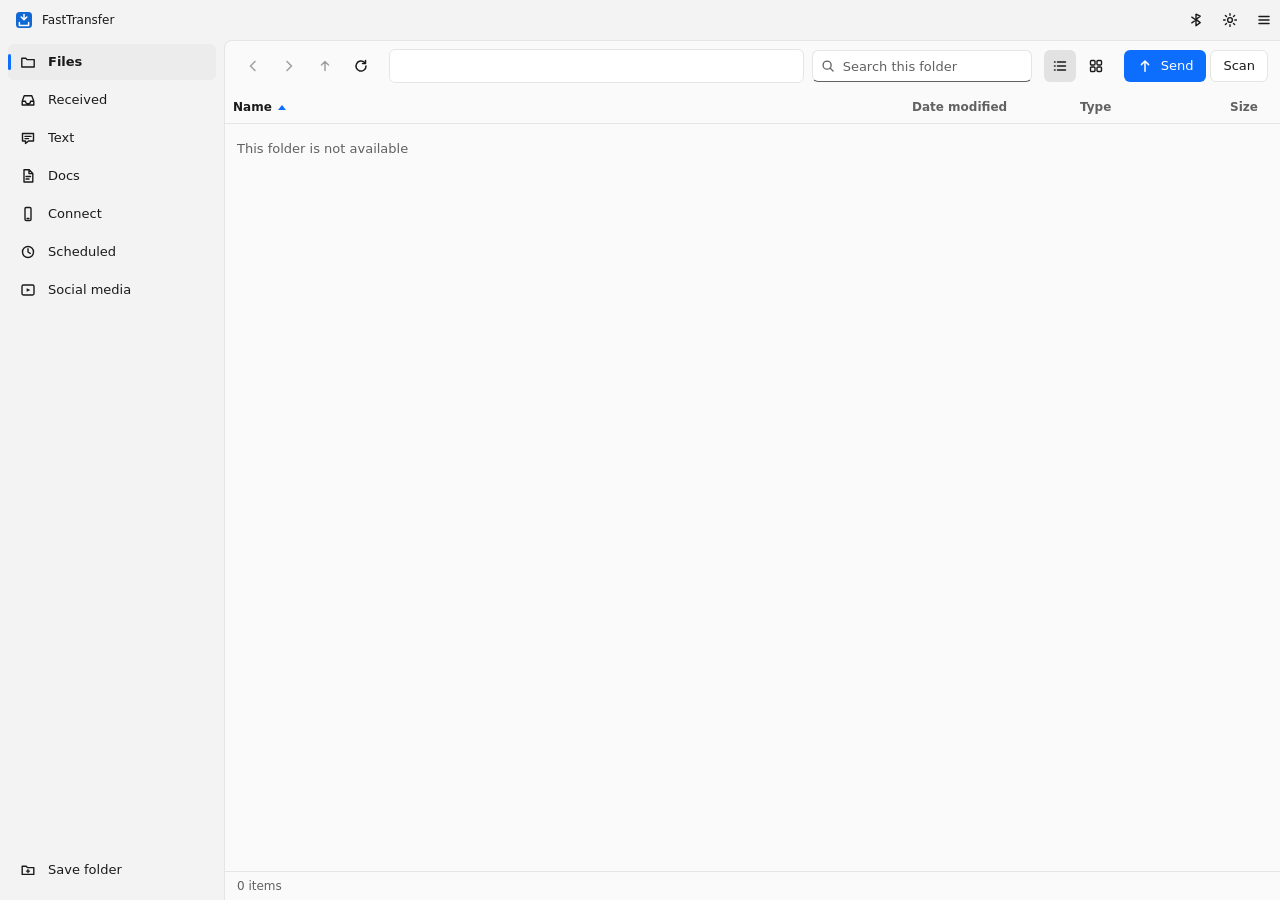
==== commit ee463239: "Add remote control, a media player, and document editing Control the PC from a phone on the same net" ====
--- a/web/desk.html
+++ b/web/desk.html
@@ -4,6 +4,8 @@
   <meta charset="utf-8" />
   <meta name="color-scheme" content="light dark" />
   <title>FastTransfer</title>
+  <link rel="stylesheet" href="/vendor/quill/quill.core.css" />
+  <link rel="stylesheet" href="/docs.css?v=2" />
   <script>
     (function () {
       var mode = "system";
@@ -186,16 +188,25 @@
     #btfill { height: 100%; width: 0; background: var(--accent); }
     #sendwhen { display: flex; align-items: center; gap: 8px; margin: 0 0 8px; color: var(--muted); font-size: 12px; }
     #sendat { height: 32px; padding: 0 8px; border: 1px solid var(--line); border-radius: 8px; background: var(--list); color: inherit; }
-    #schedbody { flex: 1; min-height: 0; overflow: auto; padding: 16px 24px 24px; }
-    #schedrows { list-style: none; margin: 0; padding: 0; background: var(--menu); border: 1px solid var(--line); border-radius: 8px; }
-    #schedrows:empty { display: none; }
-    #schedrows li { display: flex; align-items: center; gap: 12px; min-height: 52px; padding: 6px 8px 6px 16px; }
-    #schedrows li + li { border-top: 1px solid var(--line); }
-    #schedrows .what { flex: 1; min-width: 0; }
-    #schedrows .what b, #schedrows .what small { display: block; overflow: hidden; text-overflow: ellipsis; white-space: nowrap; }
-    #schedrows .what b { font-weight: 500; }
-    #schedrows .what small { margin-top: 1px; color: var(--muted); font-size: 12px; }
-    #schedrows button { height: 32px; padding: 0 12px; border: 1px solid var(--line); border-radius: 8px; background: transparent; color: inherit; }
+    #socialbody { padding: 16px 24px 24px; max-width: 720px; }
+    #socialform { display: flex; flex-wrap: wrap; gap: 8px; align-items: center; }
+    #socialurl { flex: 1; min-width: 240px; height: 32px; padding: 0 10px; border: 1px solid var(--line); border-radius: 8px; background: var(--list); color: inherit; }
+    #socialline { margin: 12px 0 0; min-height: 1.2em; overflow-wrap: anywhere; }
+    #socialbar { height: 4px; margin: 12px 0 0; border-radius: 2px; background: var(--line); overflow: hidden; }
+    #socialfill { height: 100%; width: 0; background: var(--accent); }
+    #socialhelp { margin: 16px 0 0; }
+    #schedbody, #inboxbody { flex: 1; min-height: 0; overflow: auto; padding: 16px 24px 24px; }
+    #schedrows, #inboxrows { list-style: none; margin: 0; padding: 0; background: var(--menu); border: 1px solid var(--line); border-radius: 8px; }
+    #schedrows:empty, #inboxrows:empty { display: none; }
+    #schedrows li, #inboxrows li { display: flex; align-items: center; gap: 12px; min-height: 52px; padding: 6px 8px 6px 16px; }
+    #schedrows li + li, #inboxrows li + li { border-top: 1px solid var(--line); }
+    #schedrows .what, #inboxrows .what { flex: 1; min-width: 0; }
+    #schedrows .what b, #schedrows .what small, #inboxrows .what b, #inboxrows .what small { display: block; overflow: hidden; text-overflow: ellipsis; white-space: nowrap; }
+    #schedrows .what b, #inboxrows .what b { font-weight: 500; }
+    #schedrows .what small, #inboxrows .what small { margin-top: 1px; color: var(--muted); font-size: 12px; }
+    #schedrows button, #inboxrows button { height: 32px; padding: 0 12px; border: 1px solid var(--line); border-radius: 8px; background: transparent; color: inherit; }
+    #inboxrows button:disabled { opacity: 0.45; }
+    .toast.click { cursor: pointer; }
     #btfoot { display: flex; justify-content: flex-end; gap: 8px; }
     #btscan { height: 32px; padding: 0 12px; border: 1px solid var(--line); border-radius: 8px; background: transparent; color: inherit; }
     #btscan:disabled { opacity: 0.6; }
@@ -549,6 +560,8 @@
       font: 13px/1.45 Consolas, "Cascadia Mono", ui-monospace, monospace;
     }
     #veditor { border: 0; resize: none; outline: none; }
+    #vword { flex: 1; min-height: 0; padding-top: 48px; box-sizing: border-box; }
+    #vword .fd-page { width: min(816px, 100%); }
     #vnote { max-width: 640px; padding: 24px; }
     #vnote p { margin: 0 0 16px; }
     #vzip { margin: 0; padding: 16px 16px 16px 32px; width: 100%; box-sizing: border-box; }
@@ -845,6 +858,14 @@
       text-align: center;
     }
     #rail .grow { flex: 1; }
+    #docsview { overflow: hidden; }
+    #pdfhost { position: fixed; top: 40px; right: 0; bottom: 0; left: 0; z-index: 55; }
+    body.docos #pdfhost { top: 0; }
+    body.docfull #rail { display: none; }
+    body.docfull #pane { border-left: 0; border-top-left-radius: 0; }
+    body.docos #header { display: none; }
+    body.docos #pane { border-top: 0; }
+    #docsroot { flex: 1; min-height: 0; display: flex; flex-direction: column; }
     #pane {
       flex: 1;
       min-width: 0;
@@ -936,12 +957,13 @@
       position: relative;
       display: flex;
       flex-direction: column;
+      min-width: 0;
       height: auto;
       padding: 8px;
       border-radius: 6px;
     }
     #list.grid .row > span:not(.name) { display: none; }
-    #list.grid .row .name { flex-direction: column; gap: 8px; padding: 0; overflow: visible; }
+    #list.grid .row .name { flex-direction: column; gap: 8px; width: 100%; min-width: 0; padding: 0; overflow: hidden; }
     #list.grid .row .name > svg,
     #list.grid .row .thumb {
       width: 100%;
@@ -950,7 +972,20 @@
     }
     #list.grid .row .name > svg { padding: 28px; box-sizing: border-box; background: var(--hover); }
     #list.grid .row.dir .name > svg { color: var(--muted); }
-    #list.grid .row .label { width: 100%; text-align: center; font-size: 12px; white-space: nowrap; }
+    /* Long names wrap to two lines and then trail off, so a tile never grows
+       past its column. */
+    #list.grid .row .label {
+      display: -webkit-box;
+      -webkit-box-orient: vertical;
+      -webkit-line-clamp: 2;
+      width: 100%;
+      min-height: 32px;
+      line-height: 16px;
+      text-align: center;
+      font-size: 12px;
+      white-space: normal;
+      overflow-wrap: anywhere;
+    }
     #list.grid .row .info { position: absolute; top: 12px; right: 12px; background: var(--menu); opacity: 0; }
     #list.grid .row:hover .info, #list.grid .row.sel .info { opacity: 1; }
     #list.grid #empty { grid-column: 1 / -1; }
@@ -1057,6 +1092,72 @@
     .switch input:checked + .track::after { transform: translateX(20px); background: var(--on-accent); }
     .switch input:focus-visible + .track { outline: 2px solid var(--ink); outline-offset: 2px; }
     .switch .txt { font-size: 12px; color: var(--muted); }
+
+    #ctlcard .switch { border-top: 0; }
+    #ctllist { margin: 0; padding: 0; list-style: none; }
+    #ctllist li { display: flex; align-items: center; gap: 12px; min-height: 48px; padding: 6px 8px 6px 16px; border-top: 1px solid var(--line); }
+    #ctllist .what { flex: 1; min-width: 0; }
+    #ctllist .what b, #ctllist .what small { display: block; overflow: hidden; text-overflow: ellipsis; white-space: nowrap; }
+    #ctllist .what b { font-weight: 500; }
+    #ctllist .what small { margin-top: 1px; color: var(--muted); font-size: 12px; }
+    #ctllist .live { width: 8px; height: 8px; flex: none; border-radius: 50%; background: var(--accent); box-shadow: 0 0 0 3px var(--sel); }
+    #ctllist .kept { width: 8px; height: 8px; flex: none; border-radius: 50%; background: var(--line); }
+    #ctlask {
+      position: fixed;
+      inset: 0;
+      z-index: 65;
+      display: flex;
+      align-items: center;
+      justify-content: center;
+      padding: 24px;
+      background: rgba(0, 0, 0, 0.48);
+    }
+    #ctlbox {
+      width: min(400px, 100%);
+      padding: 20px;
+      background: var(--menu);
+      color: var(--ink);
+      border: 1px solid var(--line);
+      border-radius: 8px;
+      box-shadow: var(--shadow);
+      animation: pop 160ms var(--ease);
+    }
+    #ctlbox .glyph { display: flex; align-items: center; justify-content: center; width: 40px; height: 40px; margin-bottom: 12px; border-radius: 8px; background: var(--hover); }
+    #ctlbox .glyph svg { width: 20px; height: 20px; }
+    #ctltitle { margin: 0 0 6px; font: 600 15px/1.35 "Segoe UI Variable Display", "Segoe UI", system-ui, sans-serif; overflow-wrap: anywhere; }
+    #ctlbox p { margin: 0; color: var(--muted); }
+    #ctlbox .always { display: flex; align-items: center; gap: 8px; margin-top: 14px; cursor: pointer; }
+    #ctlbox .always input { margin: 0; accent-color: var(--accent); }
+    #ctlbox .rowbtns { display: flex; justify-content: flex-end; gap: 8px; margin-top: 18px; }
+    #ctlbox .rowbtns button { height: 32px; min-width: 84px; padding: 0 12px; border: 1px solid var(--line); border-radius: 6px; background: var(--menu); }
+    #ctlbox .rowbtns button:hover { background: var(--hover); }
+    #ctlbox #ctlok { background: var(--accent); color: var(--on-accent); border-color: transparent; }
+    #ctlbox #ctlok:hover { filter: brightness(1.08); }
+    #ctlexpire { margin-right: auto; align-self: center; color: var(--muted); font-size: 12px; font-variant-numeric: tabular-nums; }
+    #ctlbanner {
+      position: fixed;
+      top: 4px;
+      left: 50%;
+      z-index: 58;
+      display: flex;
+      align-items: center;
+      gap: 10px;
+      max-width: min(480px, 50vw);
+      height: 32px;
+      box-sizing: border-box;
+      padding: 0 3px 0 12px;
+      transform: translateX(-50%);
+      background: var(--menu);
+      color: var(--ink);
+      border: 1px solid var(--line);
+      border-radius: 16px;
+    }
+    #ctlbanner .live { width: 8px; height: 8px; flex: none; border-radius: 50%; background: var(--accent); animation: ctlbeat 2s var(--ease) infinite; }
+    #ctlwho { min-width: 0; overflow: hidden; text-overflow: ellipsis; white-space: nowrap; }
+    #ctlstop { flex: none; height: 24px; padding: 0 10px; border-radius: 12px; background: var(--hover); font-weight: 600; }
+    #ctlstop:hover { background: var(--press); }
+    @keyframes ctlbeat { 0%, 100% { box-shadow: 0 0 0 0 var(--sel); } 50% { box-shadow: 0 0 0 5px var(--sel); } }
+    @media (prefers-reduced-motion: reduce) { #ctlbanner .live, #ctlbox { animation: none; } }
 
     #connectview .body { flex: 1; min-height: 0; overflow: auto; padding: 16px 24px 24px; }
     #connectgrid { display: grid; grid-template-columns: 280px minmax(0, 1fr); gap: 12px; align-items: start; max-width: 860px; }
@@ -1216,9 +1317,12 @@
     <div id="shell">
       <nav id="rail" aria-label="Pages">
         <button class="navitem on" type="button" data-view="files" title="Files"><svg viewBox="0 0 16 16" aria-hidden="true"><path d="M1.8 4.2h4l1.2 1.4H14.2V13H1.8V4.2z" fill="none" stroke="currentColor" stroke-width="1.4" stroke-linejoin="round"/></svg><span class="lab">Files</span></button>
+        <button class="navitem" type="button" data-view="received" title="Received"><svg viewBox="0 0 16 16" aria-hidden="true"><path d="M2.2 9.2 4.2 3.8h7.6l2 5.4M2.2 9.2h3.2a2.6 2.6 0 0 0 5.2 0h3.2V13H2.2V9.2z" fill="none" stroke="currentColor" stroke-width="1.4" stroke-linejoin="round"/></svg><span class="lab">Received</span><span class="badge" id="inboxbadge" hidden></span></button>
         <button class="navitem" type="button" data-view="text" title="Text"><svg viewBox="0 0 16 16" aria-hidden="true"><path d="M2.5 3.5h11v7.5H8.6L5.5 13.4V11h-3z" fill="none" stroke="currentColor" stroke-width="1.4" stroke-linejoin="round"/><path d="M5 6.4h6M5 8.6h3.6" fill="none" stroke="currentColor" stroke-width="1.4" stroke-linecap="round"/></svg><span class="lab">Text</span><span class="badge" id="textbadge" hidden></span></button>
+        <button class="navitem" type="button" data-view="docs" title="Docs"><svg viewBox="0 0 16 16" aria-hidden="true"><path d="M4 1.8h5.2L12.8 5.4V14H4V1.8zM9 1.8V5.6h3.6M6 8.5h4.5M6 11h3" fill="none" stroke="currentColor" stroke-width="1.4" stroke-linejoin="round" stroke-linecap="round"/></svg><span class="lab">Docs</span></button>
         <button class="navitem" type="button" data-view="connect" title="Connect"><svg viewBox="0 0 16 16" aria-hidden="true"><rect x="5" y="1.5" width="6" height="13" rx="1.2" fill="none" stroke="currentColor" stroke-width="1.4"/><path d="M7 12.5h2" stroke="currentColor" stroke-width="1.4" stroke-linecap="round"/></svg><span class="lab">Connect</span><span class="badge" id="phonebadge" hidden></span></button>
         <button class="navitem" type="button" data-view="schedule" title="Scheduled"><svg viewBox="0 0 16 16" aria-hidden="true"><circle cx="8" cy="8" r="5.5" fill="none" stroke="currentColor" stroke-width="1.4"/><path d="M8 4.8V8l2.2 1.4" fill="none" stroke="currentColor" stroke-width="1.4" stroke-linecap="round" stroke-linejoin="round"/></svg><span class="lab">Scheduled</span><span class="badge" id="schedbadge" hidden></span></button>
+        <button class="navitem" type="button" data-view="social" title="Social media"><svg viewBox="0 0 16 16" aria-hidden="true"><rect x="2" y="3" width="12" height="10" rx="1.4" fill="none" stroke="currentColor" stroke-width="1.4"/><path d="M6.6 6.2v3.6L10.4 8z" fill="currentColor"/></svg><span class="lab">Social media</span></button>
         <span class="grow"></span>
         <button class="navitem" type="button" data-act="folder" title="Save folder"><svg viewBox="0 0 16 16" aria-hidden="true"><path d="M2.2 4.2h4l1.2 1.4h6.4v6.8H2.2V4.2z" fill="none" stroke="currentColor" stroke-width="1.4" stroke-linejoin="round"/><path d="M8 7.6v3M6.5 9.1h3" stroke="currentColor" stroke-width="1.4" stroke-linecap="round"/></svg><span class="lab">Save folder</span></button>
       </nav>
@@ -1296,11 +1400,11 @@
           <div class="body">
             <div id="connectgrid">
               <div id="qrcard" class="card">
-                <img id="qr" alt="QR code for the phone link" width="200" height="200" />
+                <img id="qr" alt="QR code for the device link" width="200" height="200" />
                 <div id="ips"></div>
                 <ol class="steps">
                   <li>Open the link in that device's browser</li>
-                  <li>On a phone, the camera can scan the code</li>
+                  <li>On a phone or tablet, the camera can scan the code. On a computer or TV, type the link</li>
                   <li>Add the page to the home screen to keep it handy</li>
                 </ol>
               </div>
@@ -1315,6 +1419,11 @@
                     <button id="changeroot" class="btn" type="button">Change</button>
                   </div>
                 </div>
+                <div class="card" id="ctlcard">
+                  <div class="cardhead"><h2>Remote control</h2><span id="ctlsum" class="sum"></span></div>
+                  <label class="switch"><input id="ctlallow" type="checkbox" /><span class="track"></span><span class="txt" id="ctlline">Phones can ask to use this PC's mouse, keyboard and screen. You allow each one.</span></label>
+                  <ul id="ctllist"></ul>
+                </div>
                 <div class="card">
                   <div class="cardhead"><h2>Devices</h2><span id="phonesum" class="sum"></span></div>
                   <div class="findrow" id="devfindrow" hidden><input id="devq" class="find" type="search" placeholder="Find a device by name" aria-label="Find a device" maxlength="40" autocomplete="off" spellcheck="false" /></div>
@@ -1325,6 +1434,14 @@
           </div>
         </section>
 
+        <section id="receivedview" class="page" hidden>
+          <div class="pagehead"><h1>Received</h1><span class="spacer"></span><button id="inboxclear" class="btn" type="button">Clear</button></div>
+          <p class="lede" id="inboxnote">Files that arrive on this PC show up here.</p>
+          <div id="inboxbody">
+            <ul id="inboxrows"></ul>
+          </div>
+        </section>
+
         <section id="scheduleview" class="page" hidden>
           <div class="pagehead"><h1>Scheduled</h1></div>
           <p class="lede" id="schednote">Nothing is scheduled.</p>
@@ -1332,9 +1449,29 @@
             <ul id="schedrows"></ul>
           </div>
         </section>
+
+        <section id="socialview" class="page" hidden>
+          <div class="pagehead"><h1>Social media</h1></div>
+          <p class="lede" id="socialnote">Paste a public link. The file is kept in Social media, then sent to a connected device.</p>
+          <div id="socialbody">
+            <form id="socialform">
+              <input id="socialurl" type="url" inputmode="url" placeholder="Paste a link" aria-label="Link" maxlength="2000" autocomplete="off" spellcheck="false" />
+              <button id="socialgo" class="btn primary" type="submit">Download</button>
+              <button id="socialcancel" class="btn" type="button" hidden>Cancel</button>
+            </form>
+            <p id="socialline"></p>
+            <div id="socialbar" hidden><div id="socialfill"></div></div>
+            <p class="lede" id="socialhelp">Share this one FastTransfer.exe. The other Windows PC needs WebView2, which comes with Edge. The first launch may extract helper tools.</p>
+          </div>
+        </section>
+
+        <section id="docsview" class="page" hidden>
+          <div id="docsroot"></div>
+        </section>
       </main>
     </div>
   </div>
+  <div id="pdfhost" hidden></div>
   <div id="toasts" aria-live="polite"></div>
   <div id="menu" hidden></div>
   <div id="view" hidden>
@@ -1345,6 +1482,7 @@
       <img id="vimg" alt="" draggable="false" hidden />
       <video id="vvid" hidden></video>
       <pre id="vpre" hidden></pre>
+      <div id="vword" class="fd" hidden><div class="fd-scroll"><div class="fd-page"></div></div></div>
       <textarea id="veditor" hidden spellcheck="false"></textarea>
       <div id="vnote" hidden></div>
       <ul id="vzip" hidden></ul>
@@ -1361,6 +1499,7 @@
       <button id="vnext" class="edge right" type="button" aria-label="Next"><svg viewBox="0 0 20 20" aria-hidden="true"><path d="M7.5 4.5 13 10l-5.5 5.5" fill="none" stroke="currentColor" stroke-width="1.6" stroke-linecap="round" stroke-linejoin="round"/></svg></button>
       <span id="vtitle"></span>
       <div id="vtools">
+        <button id="vdocs" type="button" title="Edit in Docs" aria-label="Edit in Docs" hidden><svg viewBox="0 0 20 20" aria-hidden="true"><path d="M5 2.8h6.2L15 6.6V9M10.8 2.8v4h4.2M5 2.8V17.2h4" fill="none" stroke="currentColor" stroke-width="1.5" stroke-linejoin="round" stroke-linecap="round"/><path d="m14.6 10.6 2 2-4.6 4.6H10v-2z" fill="none" stroke="currentColor" stroke-width="1.5" stroke-linejoin="round"/></svg></button>
         <button id="vedit" type="button" title="Edit" aria-label="Edit" hidden><svg viewBox="0 0 20 20" aria-hidden="true"><path d="M12.2 4.2 15.8 7.8 7 16.6H3.4V13L12.2 4.2z" fill="none" stroke="currentColor" stroke-width="1.5" stroke-linejoin="round"/></svg></button>
         <button id="vsave" type="button" title="Save" aria-label="Save" hidden><svg viewBox="0 0 20 20" aria-hidden="true"><path d="M4 4.5h9.2L16 7.3V15.5H4V4.5zM7 4.5V8h5" fill="none" stroke="currentColor" stroke-width="1.5" stroke-linejoin="round"/></svg></button>
         <button id="vcancel" type="button" title="Cancel" aria-label="Cancel" hidden><svg viewBox="0 0 20 20" aria-hidden="true"><path d="M6 6l8 8M14 6l-8 8" fill="none" stroke="currentColor" stroke-width="1.5" stroke-linecap="round"/></svg></button>
@@ -1435,6 +1574,24 @@
       </div>
     </div>
   </div>
+  <div id="ctlask" hidden>
+    <div id="ctlbox" role="alertdialog" aria-modal="true" aria-labelledby="ctltitle" aria-describedby="ctldesc">
+      <div class="glyph" aria-hidden="true"><svg viewBox="0 0 16 16"><path d="M3.5 2.5 12 7.3l-3.6.9-1.9 3.6z" fill="none" stroke="currentColor" stroke-width="1.4" stroke-linejoin="round"/><path d="m8.6 8.6 2.9 3.8" fill="none" stroke="currentColor" stroke-width="1.4" stroke-linecap="round"/></svg></div>
+      <h2 id="ctltitle"></h2>
+      <p id="ctldesc">It will be able to move the mouse, type, see your screen and hear its sound until you stop it. Only allow a phone you know.</p>
+      <label class="always"><input id="ctlalways" type="checkbox" /><span>Always allow this phone</span></label>
+      <div class="rowbtns">
+        <span id="ctlexpire"></span>
+        <button id="ctldeny" type="button">Deny</button>
+        <button id="ctlok" type="button">Allow</button>
+      </div>
+    </div>
+  </div>
+  <div id="ctlbanner" role="status" hidden>
+    <span class="live" aria-hidden="true"></span>
+    <span id="ctlwho"></span>
+    <button id="ctlstop" type="button">Stop</button>
+  </div>
   <div id="ask" hidden>
     <div id="askbox" role="dialog" aria-modal="true">
       <p id="asktext"></p>
@@ -1445,6 +1602,8 @@
       </div>
     </div>
   </div>
+  <script src="/vendor/quill/quill.js"></script>
+  <script src="/docs.js?v=2"></script>
   <script>
     const list = document.getElementById("list");
     const rowsEl = document.getElementById("rows");
@@ -1492,9 +1651,6 @@
     let playRel = "";
     let playGen = 0;
     let playTriedFFmpeg = false;
-    let pdfPage = 1;
-    let pdfPages = 0;
-    let pdfRel = "";
     let seeking = false;
     let seekHold = 0;
     let seekHoldUntil = 0;
@@ -1712,6 +1868,50 @@
       return "/api/thumb?path=" + encodeURIComponent(entry.rel) + "&w=" + size;
     }
 
+    // A PDF tile shows the file icon until it scrolls into view, then pdf.js
+    // draws its first page. Drawn pages are kept for the visit.
+    const pdfTiles = new Map();
+    let pdfTileWatch = null;
+    function pdfTile(entry) {
+      const key = entry.rel + "|" + entry.size + "|" + entry.modified;
+      const img = document.createElement("img");
+      img.className = "thumb";
+      img.alt = "";
+      img.draggable = false;
+      if (pdfTiles.has(key)) {
+        img.src = pdfTiles.get(key);
+        return img;
+      }
+      const glyph = fileGlyph(false);
+      if (!pdfTileWatch) {
+        pdfTileWatch = new IntersectionObserver((seen) => seen.forEach((item) => {
+          if (!item.isIntersecting) return;
+          pdfTileWatch.unobserve(item.target);
+          item.target.drawPdf();
+        }), { rootMargin: "200px" });
+      }
+      glyph.drawPdf = async () => {
+        try {
+          const { pdfThumb } = await import("/pdfedit.mjs");
+          let url = pdfTiles.get(key);
+          if (!url) {
+            url = await pdfThumb("/api/file?path=" + encodeURIComponent(entry.rel), 320);
+            pdfTiles.set(key, url);
+            if (pdfTiles.size > 400) {
+              const [oldest, oldURL] = pdfTiles.entries().next().value;
+              pdfTiles.delete(oldest);
+              URL.revokeObjectURL(oldURL);
+            }
+          }
+          if (!glyph.isConnected) return;
+          img.src = url;
+          glyph.replaceWith(img);
+        } catch (err) {}
+      };
+      pdfTileWatch.observe(glyph);
+      return glyph;
+    }
+
     function thumbImg(src, fallback) {
       const img = document.createElement("img");
       img.className = "thumb";
@@ -1734,7 +1934,7 @@
         return thumbImg(thumbURL(entry, px), () => fileGlyph(false));
       }
       if (kind === "video" && (tiles || size)) return thumbImg(thumbURL(entry, px), filmGlyph);
-      if (kind === "pdf" && tiles) return thumbImg("/api/pdf?path=" + encodeURIComponent(entry.rel) + "&page=1&w=320", () => fileGlyph(false));
+      if (kind === "pdf" && tiles) return pdfTile(entry);
       if (kind === "video") return filmGlyph();
       return fileGlyph(!!entry.dir);
     }
@@ -1779,6 +1979,7 @@
         const label = document.createElement("span");
         label.className = "label";
         label.textContent = entry.label;
+        label.title = entry.label;
         const info = document.createElement("button");
         info.type = "button";
         info.className = "info";
@@ -1840,6 +2041,15 @@
         if (id !== loadId) return;
         apply(data);
         updateNav();
+        if (pendingOpen) {
+          const rel = pendingOpen;
+          pendingOpen = "";
+          if (entries.some((entry) => entry.rel === rel)) openPreview(rel);
+        } else if (pendingSelect) {
+          const rel = pendingSelect;
+          pendingSelect = "";
+          if (entries.some((entry) => entry.rel === rel)) selectOnly(rel);
+        }
       } catch (err) {
         if (id !== loadId) return;
         rowsEl.replaceChildren();
@@ -2128,6 +2338,9 @@
       aud.load();
       document.getElementById("vpre").hidden = true;
       document.getElementById("vpre").textContent = "";
+      document.getElementById("vword").hidden = true;
+      document.getElementById("vword").querySelector(".fd-page").replaceChildren();
+      document.getElementById("vdocs").hidden = true;
       document.getElementById("veditor").hidden = true;
       document.getElementById("veditor").value = "";
       document.getElementById("vnote").hidden = true;
@@ -2143,7 +2356,6 @@
       document.getElementById("vline").hidden = true;
       document.getElementById("vextra").textContent = "";
       document.getElementById("vextra").hidden = true;
-      pdfPages = 0;
       document.getElementById("vplayer").hidden = true;
       document.getElementById("ibar").hidden = true;
       document.getElementById("vedit").hidden = true;
@@ -2380,66 +2592,50 @@
       if (pending && pending.catch) pending.catch(() => {});
     }
 
-    function showPDFPage(file, n) {
-      if (n < 1 || n > pdfPages) return;
-      pdfPage = n;
-      resetViewTF();
-      const img = document.getElementById("vimg");
-      img.hidden = false;
-      img.alt = "Page " + n;
-      img.onerror = () => {
-        if (viewKind !== "pdf" || pdfPage !== n) return;
-        img.hidden = true;
-        showNote("This page could not be rendered.");
-      };
-      img.src = "/api/pdf?path=" + encodeURIComponent(pdfRel) + "&page=" + n + "&w=" + pdfWidth();
-      document.getElementById("vtitle").textContent = file.label + "   " + n + " / " + pdfPages;
-      document.getElementById("vprev").disabled = n <= 1;
-      document.getElementById("vnext").disabled = n >= pdfPages;
-      const strip = document.getElementById("strip");
-      strip.hidden = false;
-      strip.replaceChildren();
-      const from = Math.max(1, n - 4);
-      const to = Math.min(pdfPages, n + 5);
-      for (let i = from; i <= to; i++) {
-        const button = document.createElement("button");
-        button.type = "button";
-        button.className = i === n ? "on" : "";
-        button.title = "Page " + i;
-        const thumb = document.createElement("img");
-        thumb.alt = "";
-        thumb.draggable = false;
-        thumb.src = "/api/pdf?path=" + encodeURIComponent(pdfRel) + "&page=" + i + "&w=" + Math.round(96 * (window.devicePixelRatio || 1));
-        button.appendChild(thumb);
-        button.addEventListener("click", () => showPDFPage(file, i));
-        strip.appendChild(button);
-      }
-      const on = strip.querySelector(".on");
-      if (on) on.scrollIntoView({ inline: "center", block: "nearest" });
-    }
-
-    async function openPDF(file) {
-      pdfRel = file.rel;
-      pdfPage = 1;
-      pdfPages = 0;
-      let info = null;
-      try { info = await getJSON("/api/pdf?path=" + encodeURIComponent(file.rel)); } catch (err) { info = null; }
+    // Word files show as a formatted read only page, and can be pulled into
+    // Docs to edit with everyone, then saved back to the same file.
+    async function showWord(file) {
+      document.getElementById("vstage").classList.add("paper");
+      let data = null;
+      try { data = await getJSON("/api/office/doc?path=" + encodeURIComponent(file.rel)); } catch (err) { data = null; }
       if (view.hidden || previewRel !== file.rel) return;
-      if (!info || !info.pages) {
-        showNote("This PDF could not be rendered.");
-        showFacts(file);
-        return;
-      }
-      pdfPages = info.pages;
-      showPDFPage(file, 1);
-    }
-
-    function turnPage(delta) {
-      if (viewKind !== "pdf" || !pdfPages) return;
+      if (!data || !window.Quill) { showOffice(file); return; }
+      const box = document.getElementById("vword");
+      const page = box.querySelector(".fd-page");
+      const host = document.createElement("div");
+      host.className = "fd-quill";
+      page.replaceChildren(host);
+      const reader = new Quill(host, { readOnly: true, modules: { toolbar: false } });
+      reader.setContents(data.ops || [], "silent");
+      box.hidden = false;
+      document.getElementById("vdocs").hidden = false;
+    }
+
+    async function editInDocs() {
       const files = filesOnly();
       const file = files.find((item) => item.rel === previewRel);
-      if (!file) return;
-      showPDFPage(file, pdfPage + delta);
+      if (!file || !docsUI) return;
+      const button = document.getElementById("vdocs");
+      button.disabled = true;
+      let res = null;
+      try {
+        res = await fetch("/api/desk/docs/import", {
+          method: "POST",
+          headers: { "Content-Type": "application/json" },
+          body: JSON.stringify({ path: file.rel }),
+        });
+      } catch (err) { res = null; }
+      button.disabled = false;
+      let data = {};
+      try { data = res ? await res.json() : {}; } catch (err) {}
+      if (!res || !res.ok || !data.id) {
+        toast(data.error || "Could not open it in Docs");
+        return;
+      }
+      closeView();
+      showPage("docs");
+      docsUI.open(data.id);
+      toast("Opened in Docs", "Use File, Save to the Word file to write your changes back.");
     }
 
     async function showOffice(file) {
@@ -2625,11 +2821,6 @@
       if (typeof setCaptionOverlay === "function") setCaptionOverlay(on);
     }
 
-    function pdfWidth() {
-      const px = document.getElementById("vstage").clientWidth * (window.devicePixelRatio || 1);
-      return Math.min(2400, Math.max(800, Math.ceil(px / 400) * 400));
-    }
-
     // Where a picture lands in the stage: contained, and never blown up past its own pixels.
     function fitRect(w, h) {
       const stage = document.getElementById("vstage").getBoundingClientRect();
@@ -2792,6 +2983,15 @@
       if (at < 0) { closeView(); return; }
       const file = files[at];
       selectOnly(file.rel);
+      if (kindOf(file) === "pdf") {
+        if (!view.hidden) closeView();
+        openPdfFile(file);
+        return;
+      }
+      if ((kindOf(file) === "video" || kindOf(file) === "audio") && openPlayer(file)) {
+        if (!view.hidden) closeView();
+        return;
+      }
       clearMedia();
       const kind = kindOf(file);
       viewKind = kind;
@@ -2808,9 +3008,9 @@
       document.getElementById("strip").hidden = solo;
       document.getElementById("vprev").hidden = solo;
       document.getElementById("vnext").hidden = solo;
-      document.getElementById("ibar").hidden = kind !== "image" && kind !== "pdf";
+      document.getElementById("ibar").hidden = kind !== "image";
       if (opening) captionOverlay(true);
-      if (solo || kind === "pdf") document.getElementById("strip").replaceChildren();
+      if (solo) document.getElementById("strip").replaceChildren();
       else renderStrip(files, at);
       if (opening) enterView(kind);
       else nudgeStage(dir);
@@ -2828,8 +3028,8 @@
           showNote("This file is too large to preview.");
           showFacts(file);
         }
-      } else if (kind === "pdf") {
-        openPDF(file);
+      } else if (kind === "office" && /\.docx$/i.test(file.name)) {
+        showWord(file);
       } else if (kind === "office") {
         showOffice(file);
       } else if (kind === "zip") {
@@ -3814,18 +4014,19 @@
       }
     });
 
-    const noteRecv = batcher(1000, (list) => {
-      const count = list.reduce((sum, ev) => sum + (ev.count || 0), 0);
-      const from = names(list.map((ev) => ev.name));
-      const dests = [...new Set(list.map((ev) => ev.dest))];
-      let title;
-      if (list.length === 1 && count === 1) title = (list[0].text || "File") + " saved";
-      else title = count + " files saved";
-      const body = (dests.length === 1 ? "In " + folderName(dests[0]) : "In " + dests.length + " folders") + (from ? ", from " + from : "");
-      toast(title, body, dests.length === 1 ? { label: "Show", run: () => { showPage("files"); go(dests[0], true); } } : null);
-      flash(title + (from ? " from " + from : ""), 6000);
+    const noteRecv = batcher(1000, () => {
       lastSig = "";
       load();
+    });
+
+    const noteInbox = batcher(600, (list) => {
+      loadInbox();
+      if (list.length === 1) {
+        const ev = list[0];
+        toast(ev.text || "Saved", "", { label: "Open", whole: true, run: () => openInboxId(ev.handle) });
+      } else {
+        toast(list.length + " new files", "In Received", { label: "Open", whole: true, run: () => showPage("received") });
+      }
     });
 
     function applyEvent(ev) {
@@ -3865,8 +4066,156 @@
         noteClip(ev);
       } else if (ev.kind === "recv") {
         noteRecv(ev);
-      }
-    }
+      } else if (ev.kind === "inbox") {
+        noteInbox(ev);
+      } else if (ev.kind === "control-ask" || ev.kind === "control") {
+        loadControl();
+        if (ev.kind === "control" && ev.text === "start" && ev.name) {
+          toast(ev.name + " is controlling this PC", "", { label: "Stop", run: () => stopControl(ev.handle) });
+        }
+      }
+    }
+
+    // Remote control. A phone's request pops up here and waits for a person.
+    // Deny has the focus, so a stray Enter while typing never lets one in.
+    const ctlAskEl = document.getElementById("ctlask");
+    let ctl = { supported: true, off: false, active: [], asks: [], trusted: [] };
+    let ctlAsk = null;
+    let ctlShownAt = 0;
+    let ctlTick = 0;
+    let ctlLoading = null;
+
+    function loadControl() {
+      if (ctlLoading) return ctlLoading;
+      ctlLoading = fetch("/api/desk/control", { cache: "no-store" })
+        .then((res) => (res.ok ? res.json() : null))
+        .then((data) => { if (data) { ctl = data; paintControl(); } })
+        .catch(() => {})
+        .finally(() => { ctlLoading = null; });
+      return ctlLoading;
+    }
+
+    function startedAgo(seconds) {
+      if (seconds < 60) return "started just now";
+      const m = Math.round(seconds / 60);
+      if (m < 60) return "started " + m + " min ago";
+      return "started " + Math.round(m / 60) + " h ago";
+    }
+
+    function paintControl() {
+      const banner = document.getElementById("ctlbanner");
+      const active = ctl.active || [];
+      banner.hidden = !active.length;
+      if (active.length === 1) document.getElementById("ctlwho").textContent = active[0].name + " is in control";
+      else if (active.length > 1) document.getElementById("ctlwho").textContent = active.length + " phones are in control";
+      if (typeof setCaptionBounds === "function") reportCaption();
+
+      const allow = document.getElementById("ctlallow");
+      allow.checked = !ctl.off && ctl.supported;
+      allow.disabled = !ctl.supported;
+      document.getElementById("ctlline").textContent = !ctl.supported
+        ? "Remote control works on Windows PCs for now."
+        : ctl.off
+          ? "Turned off. Phones cannot ask to control this PC."
+          : "Phones can ask to use this PC's mouse, keyboard and screen. You allow each one.";
+      document.getElementById("ctlsum").textContent = active.length ? active.length + " in control" : "";
+
+      const listEl = document.getElementById("ctllist");
+      listEl.textContent = "";
+      const row = (dot, name, note, label, run) => {
+        const li = document.createElement("li");
+        const d = document.createElement("span");
+        d.className = dot;
+        const what = document.createElement("div");
+        what.className = "what";
+        const b = document.createElement("b");
+        b.textContent = name;
+        const small = document.createElement("small");
+        small.textContent = note;
+        what.append(b, small);
+        const btn = document.createElement("button");
+        btn.type = "button";
+        btn.className = "btn small";
+        btn.textContent = label;
+        btn.addEventListener("click", run);
+        li.append(d, what, btn);
+        listEl.appendChild(li);
+      };
+      active.forEach((a) => row("live", a.name, "In control, " + startedAgo(a.since), "Stop", () => stopControl(a.handle)));
+      (ctl.trusted || []).forEach((t) => row("kept", t.name || "A phone", "Always allowed since " + t.added, "Remove", () => setControl({ forget: t.id })));
+
+      const asks = ctl.asks || [];
+      if (ctlAsk && !asks.some((a) => a.id === ctlAsk.id)) closeControlAsk();
+      if (!ctlAsk && asks.length) openControlAsk(asks[0]);
+    }
+
+    function openControlAsk(a) {
+      ctlAsk = a;
+      ctlShownAt = Date.now();
+      document.getElementById("ctltitle").textContent = a.name + " wants to control this PC";
+      const others = (ctl.active || []).filter((x) => x.handle !== a.handle);
+      document.getElementById("ctldesc").textContent = others.length
+        ? "It can move the mouse, type, see your screen and hear its sound. " + others[0].name + " is already connected, so they take turns; whoever is still gets the controls. Only allow a phone you know."
+        : "It will be able to move the mouse, type, see your screen and hear its sound until you stop it. Only allow a phone you know.";
+      document.getElementById("ctlalways").checked = false;
+      ctlAskEl.hidden = false;
+      document.getElementById("ctldeny").focus();
+      clearInterval(ctlTick);
+      const paintLeft = () => {
+        const left = Math.max(0, 60 - Math.round((Date.now() - ctlShownAt) / 1000));
+        document.getElementById("ctlexpire").textContent = "Closes in " + left + " s";
+        if (!left) loadControl();
+      };
+      paintLeft();
+      ctlTick = setInterval(paintLeft, 1000);
+    }
+
+    function closeControlAsk() {
+      ctlAsk = null;
+      ctlAskEl.hidden = true;
+      clearInterval(ctlTick);
+    }
+
+    async function answerControl(allow) {
+      if (!ctlAsk) return;
+      // A click already on its way when the box appeared is not an answer.
+      if (allow && Date.now() - ctlShownAt < 600) return;
+      const id = ctlAsk.id;
+      const always = document.getElementById("ctlalways").checked;
+      closeControlAsk();
+      try {
+        const res = await fetch("/api/desk/control/answer", {
+          method: "POST",
+          headers: { "Content-Type": "application/json" },
+          body: JSON.stringify({ ask: id, allow, always: allow && always }),
+        });
+        if (!res.ok) {
+          const data = await res.json().catch(() => ({}));
+          flash(data.error || "Could not answer");
+        }
+      } catch (err) {}
+      loadControl();
+    }
+
+    async function setControl(body) {
+      try {
+        const res = await fetch("/api/desk/control", {
+          method: "POST",
+          headers: { "Content-Type": "application/json" },
+          body: JSON.stringify(body),
+        });
+        if (res.ok) { ctl = await res.json(); paintControl(); }
+      } catch (err) {}
+    }
+
+    function stopControl(handle) {
+      return setControl({ stop: handle || "all" });
+    }
+
+    document.getElementById("ctlok").addEventListener("click", () => answerControl(true));
+    document.getElementById("ctldeny").addEventListener("click", () => answerControl(false));
+    document.getElementById("ctlstop").addEventListener("click", () => stopControl((ctl.active || []).length === 1 ? ctl.active[0].handle : "all"));
+    document.getElementById("ctlallow").addEventListener("change", (event) => setControl({ off: !event.target.checked }));
 
     async function listenFeed() {
       for (;;) {
@@ -3966,8 +4315,332 @@
       }
     }
 
+    // Whole-monitor full screen for an open doc. The Windows window covers the
+    // monitor itself; in Chrome on a Mac or Linux the browser does it.
+    let docFull = false;
+    const fullWatchers = [];
+    function setDocFull(on) {
+      on = !!on;
+      if (on === docFull) return;
+      docFull = on;
+      document.body.classList.toggle("docos", on);
+      if (typeof setFullscreen === "function") {
+        if (typeof setCaptionHeld === "function") setCaptionHeld(on);
+        setFullscreen(on);
+        if (!on) requestAnimationFrame(() => window.dispatchEvent(new Event("resize")));
+      } else if (on && document.documentElement.requestFullscreen && !document.fullscreenElement) {
+        document.documentElement.requestFullscreen().catch(() => {});
+      } else if (!on && document.fullscreenElement) {
+        document.exitFullscreen().catch(() => {});
+      }
+      fullWatchers.forEach((fn) => fn());
+    }
+
+    // Videos and songs play in their own window, and another file replaces
+    // what is playing instead of opening a second one. On Windows the app
+    // makes that window itself. window.open is a browser popup, and that
+    // popup draws the page address under the title, so it is never used
+    // here. Elsewhere it is the only separate window. The in-page viewer
+    // stays as the fallback if a window can't open.
+    function openPlayer(file) {
+      const folder = file.rel.split("/").slice(0, -1).join("/");
+      const hash = "#" + new URLSearchParams({ play: file.rel, dir: folder, t: String(Date.now()) }).toString();
+      if (typeof showPlayer === "function") {
+        showPlayer(hash, document.documentElement.dataset.theme === "dark");
+        return true;
+      }
+      if (/Windows/i.test(navigator.userAgent || "")) return false;
+      let win = null;
+      try { win = window.open("", "ftplayer", "popup,width=1180,height=720"); } catch (err) { win = null; }
+      if (!win) return false;
+      let blank = true;
+      try { blank = win.location.href === "about:blank"; } catch (err) { blank = true; }
+      if (blank) win.location.replace("/player" + hash);
+      else win.location.hash = hash;
+      win.focus();
+      return true;
+    }
+
+    // PDFs open in their own workspace, full screen like an open doc. Saving
+    // writes over the file or next to it, and the folder view catches up.
+    let pdfEditor = null;
+    async function openPdfFile(file) {
+      if (pdfEditor) {
+        await pdfEditor.close();
+        if (pdfEditor) return;
+      }
+      let mod;
+      try {
+        mod = await import("/pdfedit.mjs");
+      } catch (err) {
+        toast("The PDF tools didn't load");
+        return;
+      }
+      const host = document.getElementById("pdfhost");
+      host.hidden = false;
+      pdfEditor = mod.openPdf({
+        host,
+        name: file.name,
+        url: "/api/file?path=" + encodeURIComponent(file.rel),
+        modes: ["replace", "copy"],
+        save: async (bytes, mode) => {
+          const res = await fetch("/api/pdf/save?path=" + encodeURIComponent(file.rel) + "&mode=" + mode, {
+            method: "POST",
+            headers: { "Content-Type": "application/pdf" },
+            body: bytes,
+          });
+          let data = {};
+          try { data = await res.json(); } catch (err) {}
+          if (res.ok) { lastSig = ""; load(); }
+          return { ok: res.ok, name: data.name, error: data.error };
+        },
+        fullscreen: { get: () => docFull, set: setDocFull, onChange: (fn) => fullWatchers.push(fn) },
+        toast: (text) => toast(text),
+        confirm: (text) => askUser(text, "Close without saving"),
+        onClose: () => {
+          pdfEditor = null;
+          host.hidden = true;
+        },
+      });
+    }
+    document.addEventListener("fullscreenchange", () => {
+      if (!document.fullscreenElement && docFull && typeof setFullscreen !== "function") setDocFull(false);
+    });
+
+    // Docs live in their own module, shared with the device page.
+    const docsUI = window.FTDocs ? window.FTDocs.mount(document.getElementById("docsroot"), {
+      fullscreen: { get: () => docFull, set: setDocFull, onChange: (fn) => fullWatchers.push(fn) },
+      base: "/api/desk/docs",
+      desk: true,
+      toast: (title, body) => toast(title, body),
+      confirm: (text, yes) => askUser(text, yes),
+      onEditor: (on) => document.body.classList.toggle("docfull", on),
+    }) : null;
+
+    let socialPhase = "";
+    let socialWatch = 0;
+
+    function socialTarget() {
+      if (typeof conv !== "undefined" && conv && conv !== "all" && devs.has(conv)) return { all: false, device: conv };
+      return { all: true, device: "" };
+    }
+
+    function stopSocialWatch() {
+      if (socialWatch) clearInterval(socialWatch);
+      socialWatch = 0;
+    }
+
+    function startSocialWatch() {
+      if (socialWatch) return;
+      socialWatch = setInterval(loadSocial, 700);
+    }
+
+    function paintSocial(data) {
+      const note = document.getElementById("socialnote");
+      const line = document.getElementById("socialline");
+      const bar = document.getElementById("socialbar");
+      const fill = document.getElementById("socialfill");
+      const go = document.getElementById("socialgo");
+      const cancel = document.getElementById("socialcancel");
+      if (!note) return;
+      const was = socialPhase;
+      socialPhase = data.phase || "idle";
+      if (!data.yt || !data.ffmpeg) note.textContent = data.hint || "Setting up tools…";
+      else note.textContent = "Paste a public link. The file is kept under Social media, in a folder for that site.";
+      go.disabled = !data.yt || !!data.running;
+      cancel.hidden = !data.running;
+      const pct = Number(data.percent) || 0;
+      if (data.running && pct > 0) {
+        bar.hidden = false;
+        fill.style.width = Math.max(0, Math.min(100, pct)) + "%";
+      } else if (data.phase === "done") {
+        bar.hidden = false;
+        fill.style.width = "100%";
+      } else {
+        bar.hidden = true;
+        fill.style.width = "0%";
+      }
+      line.textContent = data.running ? (data.line || "Starting") : (data.error || data.note || "");
+      if (was === "running" && data.phase === "done") {
+        lastSig = "";
+        load();
+      } else if (was === "running" && data.phase === "error") {
+        toast("Download stopped", data.error || "yt-dlp could not save that.");
+      }
+    }
+
+    async function loadSocial() {
+      try {
+        const res = await fetch("/api/social", { cache: "no-store" });
+        const data = await res.json().catch(() => ({}));
+        paintSocial(data);
+        if (page === "social" || data.running) startSocialWatch();
+        else stopSocialWatch();
+      } catch (err) {}
+    }
+
+    async function startSocial(event) {
+      event.preventDefault();
+      const input = document.getElementById("socialurl");
+      const url = input.value.trim();
+      if (!url) return;
+      const target = socialTarget();
+      const res = await fetch("/api/social", {
+        method: "POST",
+        headers: { "Content-Type": "application/json" },
+        body: JSON.stringify({ url, all: target.all, device: target.device }),
+      });
+      const data = await res.json().catch(() => ({}));
+      if (!res.ok) {
+        document.getElementById("socialline").textContent = data.error || "That link could not be saved.";
+        return;
+      }
+      paintSocial(data);
+      startSocialWatch();
+    }
+
+    async function cancelSocial() {
+      const res = await fetch("/api/social/cancel", { method: "POST" });
+      const data = await res.json().catch(() => ({}));
+      paintSocial(data);
+    }
+
+    let inboxItems = [];
+    let pendingOpen = "";
+    let pendingSelect = "";
+    const mediaExt = /\.(mp4|m4v|webm|mkv|mov|avi|mp3|m4a|aac|wav|flac|ogg|opus|wma)$/i;
+
+    function parentRel(rel) {
+      const cut = String(rel || "").lastIndexOf("/");
+      return cut < 0 ? "" : rel.slice(0, cut);
+    }
+
+    function paintInboxBadge(n) {
+      const badge = document.getElementById("inboxbadge");
+      if (!badge) return;
+      badge.hidden = !n;
+      badge.textContent = n > 99 ? "99+" : String(n);
+    }
+
+    function inboxWhen(ms) {
+      const at = Number(ms);
+      if (!at) return "";
+      return new Date(at).toLocaleString(undefined, { month: "short", day: "numeric", hour: "numeric", minute: "2-digit" });
+    }
+
+    function renderInbox(items) {
+      inboxItems = items || [];
+      const list = document.getElementById("inboxrows");
+      const note = document.getElementById("inboxnote");
+      if (!list || !note) return;
+      list.replaceChildren();
+      if (!inboxItems.length) {
+        note.textContent = "Nothing has arrived yet.";
+        return;
+      }
+      note.textContent = "Files that arrive on this PC show up here, from any page.";
+      inboxItems.forEach((item) => {
+        const li = document.createElement("li");
+        const what = document.createElement("div");
+        what.className = "what";
+        const title = document.createElement("b");
+        title.textContent = item.name || "File";
+        const meta = document.createElement("small");
+        meta.textContent = [item.source, item.folder, inboxWhen(item.time)].filter(Boolean).join(" · ");
+        what.append(title, meta);
+        const open = document.createElement("button");
+        open.type = "button";
+        open.textContent = "Open";
+        open.disabled = !item.rel;
+        open.addEventListener("click", () => openInboxItem(item));
+        const show = document.createElement("button");
+        show.type = "button";
+        show.textContent = "Show";
+        show.disabled = !item.rel;
+        show.addEventListener("click", () => revealInboxItem(item));
+        const dismiss = document.createElement("button");
+        dismiss.type = "button";
+        dismiss.textContent = "Dismiss";
+        dismiss.addEventListener("click", () => dismissInbox(item.id));
+        li.append(what, open, show, dismiss);
+        list.appendChild(li);
+      });
+    }
+
+    async function loadInbox() {
+      try {
+        const data = await getJSON("/api/inbox");
+        renderInbox(data.items || []);
+        paintInboxBadge(page === "received" ? 0 : (data.unseen || 0));
+        if (page === "received" && data.unseen) markInboxSeen();
+      } catch (err) {}
+    }
+
+    async function markInboxSeen() {
+      try {
+        const res = await fetch("/api/inbox/seen", { method: "POST" });
+        const data = await res.json().catch(() => ({}));
+        if (!res.ok) return;
+        renderInbox(data.items || []);
+        paintInboxBadge(0);
+      } catch (err) {}
+    }
+
+    async function dismissInbox(id) {
+      const res = await fetch("/api/inbox/dismiss", {
+        method: "POST",
+        headers: { "Content-Type": "application/json" },
+        body: JSON.stringify({ id }),
+      });
+      const data = await res.json().catch(() => ({}));
+      if (!res.ok) return;
+      renderInbox(data.items || []);
+      paintInboxBadge(page === "received" ? 0 : (data.unseen || 0));
+    }
+
+    async function clearInbox() {
+      const res = await fetch("/api/inbox/clear", { method: "POST" });
+      const data = await res.json().catch(() => ({}));
+      if (!res.ok) return;
+      renderInbox(data.items || []);
+      paintInboxBadge(0);
+    }
+
+    async function openInboxId(id) {
+      let item = inboxItems.find((row) => row.id === id);
+      if (!item) {
+        try {
+          const data = await getJSON("/api/inbox");
+          renderInbox(data.items || []);
+          item = inboxItems.find((row) => row.id === id);
+        } catch (err) {}
+      }
+      if (item) openInboxItem(item);
+      else showPage("received");
+    }
+
+    function openInboxItem(item) {
+      if (!item || !item.rel) { showPage("received"); return; }
+      const name = item.name || item.rel.split("/").pop();
+      if (mediaExt.test(name) && openPlayer({ rel: item.rel, name })) return;
+      pendingOpen = item.rel;
+      showPage("files");
+      const folder = parentRel(item.rel);
+      if (current() === folder) load();
+      else go(folder, true);
+    }
+
+    function revealInboxItem(item) {
+      if (!item || !item.rel) return;
+      pendingSelect = item.rel;
+      showPage("files");
+      const folder = parentRel(item.rel);
+      if (current() === folder) load();
+      else go(folder, true);
+    }
+
     function showPage(name) {
-      if (name !== "files" && name !== "text" && name !== "connect" && name !== "schedule") name = "files";
+      if (!["files", "received", "text", "docs", "connect", "schedule", "social"].includes(name)) name = "files";
       hideMenu();
       document.getElementById("moremenu").hidden = true;
       if (name === page) return;
@@ -3979,11 +4652,23 @@
         else item.removeAttribute("aria-current");
       });
       document.getElementById("filesview").hidden = name !== "files";
+      document.getElementById("receivedview").hidden = name !== "received";
       document.getElementById("textview").hidden = name !== "text";
       document.getElementById("connectview").hidden = name !== "connect";
       document.getElementById("scheduleview").hidden = name !== "schedule";
+      document.getElementById("docsview").hidden = name !== "docs";
+      document.getElementById("socialview").hidden = name !== "social";
+      if (name === "received") markInboxSeen();
+      if (docsUI) {
+        if (name === "docs") docsUI.show();
+        else docsUI.hide();
+        document.body.classList.toggle("docfull", name === "docs" && docsUI.editing());
+        if (name !== "docs") setDocFull(false);
+      }
       if (name === "schedule") watchSchedules();
       else stopSchedules();
+      if (name === "social") loadSocial();
+      else if (socialPhase !== "running") stopSocialWatch();
       if (name === "files") list.focus();
       if (name === "connect") loadPhone();
       if (name === "text") {
@@ -3998,7 +4683,7 @@
       const box = document.getElementById("toasts");
       while (box.children.length >= 3) box.firstElementChild.remove();
       const el = document.createElement("div");
-      el.className = "toast";
+      el.className = "toast" + (action && action.whole ? " click" : "");
       el.setAttribute("role", "status");
       const text = document.createElement("div");
       text.className = "tbody";
@@ -4033,15 +4718,22 @@
         el.classList.add("out");
         setTimeout(() => el.remove(), 180);
       }
-      x.addEventListener("click", dismiss);
+      x.addEventListener("click", (event) => { event.stopPropagation(); dismiss(); });
+      if (action && action.whole) {
+        el.addEventListener("click", (event) => {
+          if (event.target.closest(".tx, .tact")) return;
+          action.run();
+          dismiss();
+        });
+      }
       let timer = setTimeout(dismiss, 6000);
       el.addEventListener("mouseenter", () => clearTimeout(timer));
       el.addEventListener("mouseleave", () => { timer = setTimeout(dismiss, 2500); });
       box.appendChild(el);
     }
 
-    // Live text. Every phone has its own pad with this PC, and Everyone is a
-    // compose box whose clips land on every phone. The window keeps one tab
+    // Live text. Every device has its own pad with this PC, and Everyone is a
+    // compose box whose clips land on every device. The window keeps one tab
     // token so it can skip the echo of its own typing.
     const livePad = document.getElementById("livepad");
     const liveState = document.getElementById("livestate");
@@ -4367,6 +5059,9 @@
       autoCopy = event.target.checked;
       try { localStorage.setItem("ft-autocopy", autoCopy ? "1" : "0"); } catch (err) {}
     });
+    document.getElementById("inboxclear").addEventListener("click", clearInbox);
+    document.getElementById("socialform").addEventListener("submit", startSocial);
+    document.getElementById("socialcancel").addEventListener("click", cancelSocial);
     document.querySelectorAll("#rail .navitem").forEach((item) => {
       item.addEventListener("click", () => {
         if (item.dataset.act === "folder") chooseSaveFolder();
@@ -4477,6 +5172,7 @@
       if (typeof setCaptionBounds !== "function") return;
       const controls = [];
       header.querySelectorAll("button, select, input").forEach((el) => controls.push(captionBox(el)));
+      if (!document.getElementById("ctlbanner").hidden) controls.push(captionBox(document.getElementById("ctlbanner")));
       setCaptionBounds(
         captionBox(document.getElementById("wmax")),
         captionBox(document.getElementById("wmin")),
@@ -4528,7 +5224,7 @@
     document.getElementById("flipv").addEventListener("click", () => { viewTF.fy *= -1; applyViewTF(); });
     document.getElementById("zreset").addEventListener("click", resetViewTF);
     document.getElementById("vimg").addEventListener("dblclick", (event) => {
-      if (viewKind !== "image" && viewKind !== "pdf") return;
+      if (viewKind !== "image") return;
       event.preventDefault();
       const img = event.currentTarget;
       const actual = img.offsetWidth > 0 ? img.naturalWidth / img.offsetWidth : 1;
@@ -4538,7 +5234,7 @@
     });
     const stage = document.getElementById("vstage");
     stage.addEventListener("wheel", (event) => {
-      if (view.hidden || (viewKind !== "image" && viewKind !== "pdf")) return;
+      if (view.hidden || viewKind !== "image") return;
       event.preventDefault();
       zoomAt(event.clientX, event.clientY, event.deltaY < 0 ? 1.12 : 1 / 1.12);
     }, { passive: false });
@@ -4551,12 +5247,12 @@
       return Math.hypot(pts[0].x - pts[1].x, pts[0].y - pts[1].y);
     }
     function gestureBlocked(target) {
-      return !!(target.closest && target.closest("#vplayer, #ibar, #strip, .edge, #vclose, #vdrag, #vtools, #vpre, #veditor, #vnote, #vzip"));
+      return !!(target.closest && target.closest("#vplayer, #ibar, #strip, .edge, #vclose, #vdrag, #vtools, #vpre, #vword, #veditor, #vnote, #vzip"));
     }
     stage.addEventListener("pointerdown", (event) => {
       if (event.button !== 0 || view.hidden) return;
       fingers.set(event.pointerId, { x: event.clientX, y: event.clientY });
-      if (fingers.size >= 2 && (viewKind === "image" || viewKind === "pdf")) {
+      if (fingers.size >= 2 && viewKind === "image") {
         gesture = { mode: "pinch", dist: pinchDist() };
         return;
       }
@@ -4567,7 +5263,7 @@
     stage.addEventListener("pointermove", (event) => {
       if (!fingers.has(event.pointerId)) return;
       fingers.set(event.pointerId, { x: event.clientX, y: event.clientY });
-      if (gesture && gesture.mode === "pinch" && fingers.size >= 2 && (viewKind === "image" || viewKind === "pdf")) {
+      if (gesture && gesture.mode === "pinch" && fingers.size >= 2 && viewKind === "image") {
         const dist = pinchDist();
         if (gesture.dist > 0 && dist > 0) {
           const pts = [...fingers.values()];
@@ -4581,9 +5277,9 @@
       const dy = event.clientY - gesture.y0;
       if (!gesture.mode) {
         if (Math.abs(dx) < 8 && Math.abs(dy) < 8) return;
-        if ((viewKind === "image" || viewKind === "pdf") && viewTF.z > 1.01) gesture.mode = "pan";
+        if (viewKind === "image" && viewTF.z > 1.01) gesture.mode = "pan";
         else if (Math.abs(dx) > Math.abs(dy) * 1.15) gesture.mode = viewKind === "video" || viewKind === "audio" ? "none" : "swipe";
-        else if (dy > 0 && (viewKind === "image" || viewKind === "video" || viewKind === "pdf")) gesture.mode = "dismiss";
+        else if (dy > 0 && (viewKind === "image" || viewKind === "video")) gesture.mode = "dismiss";
         else gesture.mode = "none";
       }
       if (gesture.mode === "pan") {
@@ -4625,8 +5321,7 @@
           setTimeout(() => { if (!closingView) { view.style.transition = "none"; vback.style.transition = ""; } }, 240);
         }
       } else if (mode === "swipe" && Math.abs(dx) > 72 && Math.abs(dx) > Math.abs(dy)) {
-        if (viewKind === "pdf") turnPage(dx < 0 ? 1 : -1);
-        else step(dx < 0 ? 1 : -1);
+        step(dx < 0 ? 1 : -1);
       }
     }
     stage.addEventListener("pointerup", endGesture);
@@ -4641,9 +5336,10 @@
     document.getElementById("wclose").addEventListener("click", () => { if (typeof windowClose === "function") windowClose(); });
     view.addEventListener("mousedown", (event) => { if (event.target === view) maybeCloseView(); });
     document.getElementById("vclose").addEventListener("click", maybeCloseView);
-    document.getElementById("vprev").addEventListener("click", () => { if (viewKind === "pdf") turnPage(-1); else step(-1); });
-    document.getElementById("vnext").addEventListener("click", () => { if (viewKind === "pdf") turnPage(1); else step(1); });
+    document.getElementById("vprev").addEventListener("click", () => step(-1));
+    document.getElementById("vnext").addEventListener("click", () => step(1));
     document.getElementById("vedit").addEventListener("click", startEdit);
+    document.getElementById("vdocs").addEventListener("click", editInDocs);
     document.getElementById("vcancel").addEventListener("click", cancelEdit);
     document.getElementById("vsave").addEventListener("click", saveEdit);
     document.getElementById("iclose").addEventListener("click", closeInfo);
@@ -4658,7 +5354,8 @@
     ask.addEventListener("mousedown", (event) => { if (event.target === ask) finishAsk(false); });
 
     document.addEventListener("contextmenu", (event) => {
-      if (view.hidden && event.target.closest && event.target.closest("#livepad, #q, #iname")) { hideMenu(); return; }
+      if (!window.__ftDebug) event.preventDefault();
+      if (view.hidden && event.target.closest && event.target.closest("#livepad, #q, #iname, #docsview")) { hideMenu(); return; }
       event.preventDefault();
       if (!infoscrim.hidden || !ask.hidden || !document.getElementById("sendsrim").hidden || !document.getElementById("scanscrim").hidden) { hideMenu(); return; }
       if (!view.hidden) {
@@ -4675,12 +5372,37 @@
       const moremenu = document.getElementById("moremenu");
       if (!moremenu.hidden && !moremenu.contains(event.target) && event.target.id !== "more" && !event.target.closest("#more")) moremenu.hidden = true;
     });
+    // Browser shortcuts. DevTools and view-source are swallowed. F5 and
+    // Ctrl+R are stopped here so the page does not reload; the file list
+    // still refreshes from the handler below, and Ctrl+R in the picture
+    // viewer still rotates. Copy, paste, and select-all stay.
+    function eatBrowserChrome(event) {
+      if (window.__ftDebug) return false;
+      const key = event.key;
+      const ctrl = event.ctrlKey || event.metaKey;
+      const alt = event.altKey;
+      if (key === "F12" || (ctrl && event.shiftKey && !alt && /^[ijc]$/i.test(key)) || (ctrl && !event.shiftKey && !alt && /^u$/i.test(key))) {
+        event.preventDefault();
+        event.stopPropagation();
+        return true;
+      }
+      if (key === "F5" || (ctrl && /^r$/i.test(key) && !alt)) {
+        event.preventDefault();
+      }
+      return false;
+    }
     document.addEventListener("keydown", (event) => {
-      const typing = event.target.closest && event.target.closest("textarea, input, select");
+      if (eatBrowserChrome(event)) return;
+      const typing = event.target.closest && event.target.closest("textarea, input, select, [contenteditable=true]");
+      if (!ctlAskEl.hidden) {
+        if (event.key === "Escape") answerControl(false);
+        return;
+      }
       if (!ask.hidden) {
         if (event.key === "Escape") finishAsk(false);
         return;
       }
+      if (pdfEditor) return;
       if (event.key === "Escape") {
         const moremenu = document.getElementById("moremenu");
         if (!moremenu.hidden) { moremenu.hidden = true; return; }
@@ -4689,18 +5411,18 @@
         if (!menu.hidden) { hideMenu(); return; }
         if (!infoscrim.hidden) { closeInfo(); return; }
         if (!view.hidden) { maybeCloseView(); return; }
-        if (page !== "files" && !typing) { showPage("files"); return; }
+        if (page !== "files" && !typing && !(page === "docs" && docsUI && docsUI.editing())) { showPage("files"); return; }
         return;
       }
-      if (event.ctrlKey && !event.shiftKey && !event.altKey && /^[1234]$/.test(event.key) && view.hidden && infoscrim.hidden) {
+      if (event.ctrlKey && !event.shiftKey && !event.altKey && /^[1-7]$/.test(event.key) && view.hidden && infoscrim.hidden) {
         event.preventDefault();
-        showPage(["files", "text", "connect", "schedule"][Number(event.key) - 1]);
+        showPage(["files", "received", "text", "docs", "connect", "schedule", "social"][Number(event.key) - 1]);
         return;
       }
       if (!menu.hidden || !infoscrim.hidden || !ask.hidden || !document.getElementById("sendsrim").hidden || !document.getElementById("scanscrim").hidden || !document.getElementById("moremenu").hidden) return;
       if (!view.hidden) {
         if (typing) return;
-        if ((viewKind === "image" || viewKind === "pdf") && !editing) {
+        if (viewKind === "image" && !editing) {
           const k = event.key;
           if (event.ctrlKey && (k === "+" || k === "=" || event.code === "NumpadAdd")) { event.preventDefault(); zoomBy(1.25); return; }
           if (event.ctrlKey && (k === "-" || k === "_" || event.code === "NumpadSubtract")) { event.preventDefault(); zoomBy(1 / 1.25); return; }
@@ -4714,15 +5436,13 @@
           if (media.paused) media.play(); else media.pause();
           return;
         }
-        if (viewKind === "pdf" && event.key === "ArrowLeft") { event.preventDefault(); turnPage(-1); return; }
-        if (viewKind === "pdf" && event.key === "ArrowRight") { event.preventDefault(); turnPage(1); return; }
         if (viewKind !== "video" && viewKind !== "audio" && event.key === "ArrowLeft") { event.preventDefault(); step(-1); }
         if (viewKind !== "video" && viewKind !== "audio" && event.key === "ArrowRight") { event.preventDefault(); step(1); }
         return;
       }
       if (page !== "files") return;
       if (event.ctrlKey && (event.key === "f" || event.key === "F")) { event.preventDefault(); qInput.focus(); qInput.select(); return; }
-      if (event.key === "F5") { event.preventDefault(); lastSig = ""; load(); return; }
+      if (event.key === "F5" || (event.ctrlKey && !event.shiftKey && !event.altKey && (event.key === "r" || event.key === "R"))) { event.preventDefault(); lastSig = ""; load(); return; }
       if (typing) return;
       if (event.ctrlKey && (event.key === "a" || event.key === "A")) {
         event.preventDefault();
@@ -4770,6 +5490,8 @@
     renderDevices();
     paintConvHead();
     listenFeed();
+    loadControl();
+    loadInbox();
     loadSchedules();
     watchConv();
 
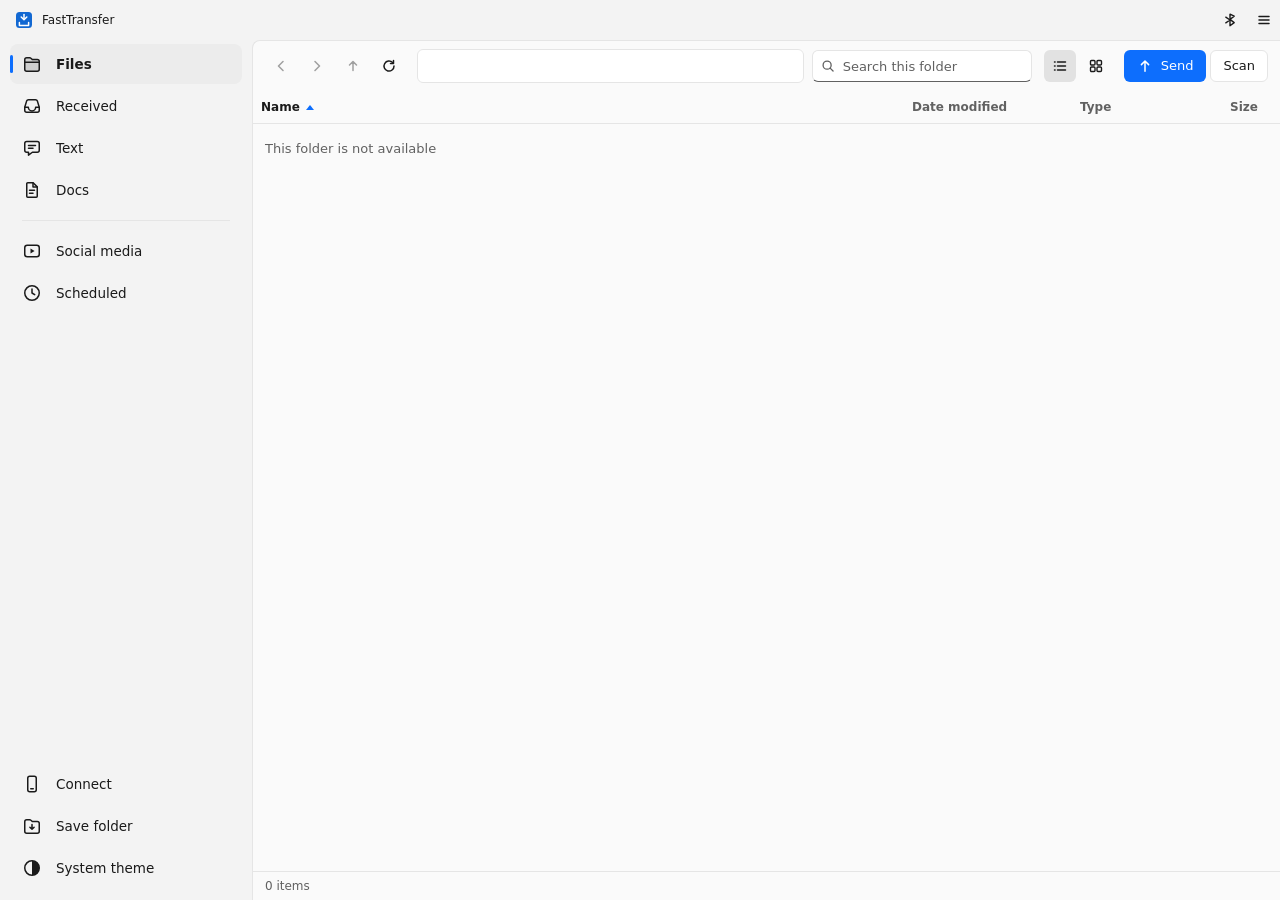
==== commit d6ad7a77: "Put the player controls back in the bottom bar and redo the sidebar The player keeps every control i" ====
--- a/web/desk.html
+++ b/web/desk.html
@@ -805,41 +805,64 @@
     #asktext { margin: 0; }
 
     #shell { flex: 1; min-height: 0; display: flex; }
+    /* The sidebar follows Windows 11 navigation: pages at the top, the
+       device and app settings pinned to the bottom, a pill on the current
+       page, and a compact rail with small labels on narrower windows. */
     #rail {
-      width: 208px;
+      width: 232px;
       flex: none;
       display: flex;
       flex-direction: column;
       gap: 2px;
-      padding: 4px 8px 12px;
+      padding: 4px 10px 12px;
+      overflow-y: auto;
+      overflow-x: hidden;
+      scrollbar-width: none;
       user-select: none;
     }
+    #rail::-webkit-scrollbar { display: none; }
     .navitem {
       position: relative;
+      flex: none;
       display: flex;
       align-items: center;
-      gap: 12px;
-      height: 36px;
+      gap: 14px;
+      height: 40px;
       padding: 0 12px;
-      border-radius: 6px;
+      border-radius: 8px;
       color: var(--ink);
+      font-size: 13.5px;
       text-align: left;
       transition: background 120ms var(--ease);
     }
-    .navitem svg { width: 16px; height: 16px; flex: none; }
+    .navitem svg {
+      width: 20px;
+      height: 20px;
+      flex: none;
+      fill: none;
+      stroke: currentColor;
+      stroke-width: 1.5;
+      stroke-linecap: round;
+      stroke-linejoin: round;
+    }
+    .navitem svg [fill="currentColor"] { stroke: none; }
+    .navitem.on svg .f { fill: currentColor; fill-opacity: 0.14; }
     .navitem .lab { flex: 1; min-width: 0; overflow: hidden; text-overflow: ellipsis; white-space: nowrap; }
     .navitem:hover { background: var(--hover); }
     .navitem:active { background: var(--press); }
+    .navitem:active svg { transform: scale(0.92); }
+    .navitem svg { transition: transform 120ms var(--ease); }
     .navitem.on { background: var(--hover); font-weight: 600; }
     .navitem.on:hover { background: var(--press); }
+    .navitem:focus-visible { outline: 2px solid var(--accent); outline-offset: -2px; }
     .navitem.on::before {
       content: "";
       position: absolute;
       left: 0;
       top: 50%;
       width: 3px;
-      height: 16px;
-      margin-top: -8px;
+      height: 18px;
+      margin-top: -9px;
       border-radius: 2px;
       background: var(--accent);
       animation: pill 167ms var(--ease);
@@ -857,7 +880,8 @@
       line-height: 18px;
       text-align: center;
     }
-    #rail .grow { flex: 1; }
+    .railsep { flex: none; height: 1px; margin: 8px 12px; background: var(--line); }
+    #rail .grow { flex: 1; min-height: 12px; }
     #docsview { overflow: hidden; }
     #pdfhost { position: fixed; top: 40px; right: 0; bottom: 0; left: 0; z-index: 55; }
     body.docos #pdfhost { top: 0; }
@@ -880,10 +904,16 @@
     .page { flex: 1; min-height: 0; display: flex; flex-direction: column; animation: enter 250ms var(--ease); }
     @keyframes enter { from { opacity: 0; transform: translateY(8px); } to { opacity: 1; transform: none; } }
     @media (max-width: 1000px) {
-      #rail { width: 56px; }
-      .navitem { justify-content: center; padding: 0; }
+      #rail { width: 76px; padding: 4px 6px 10px; }
+      .navitem { flex-direction: column; justify-content: center; gap: 4px; height: 56px; padding: 0 2px; font-size: 11px; text-align: center; }
+      .navitem .lab { flex: none; max-width: 100%; }
+      .navitem.on { font-weight: 600; }
+      .navitem .badge { position: absolute; top: 5px; left: 50%; margin-left: 6px; min-width: 16px; height: 16px; line-height: 16px; font-size: 10px; padding: 0 4px; }
+      .railsep { margin: 6px 14px; }
+    }
+    @media (max-width: 1000px) and (max-height: 640px) {
+      .navitem { height: 44px; }
       .navitem .lab { display: none; }
-      .navitem .badge { position: absolute; top: 2px; right: 2px; min-width: 16px; height: 16px; line-height: 16px; font-size: 10px; padding: 0 4px; }
     }
 
     #toolbar { flex: none; display: flex; align-items: center; gap: 4px; padding: 8px 12px 0; }
@@ -1296,7 +1326,6 @@
         <option value="dark">Dark</option>
       </select>
       <button id="scanicon" class="icon" type="button" title="Scan Bluetooth" aria-label="Scan Bluetooth"><svg viewBox="0 0 16 16" aria-hidden="true"><path d="M8 2.2v11.6l4.2-3.2L8 7.4l4.2-3.2z" fill="none" stroke="currentColor" stroke-width="1.4" stroke-linejoin="round"/><path d="M3.8 5.2 8 8 3.8 10.8" fill="none" stroke="currentColor" stroke-width="1.4" stroke-linecap="round" stroke-linejoin="round"/></svg></button>
-      <button id="themebtn" class="icon" type="button" title="Theme" aria-label="Theme"><svg viewBox="0 0 16 16" aria-hidden="true"><circle cx="8" cy="8" r="2.4" fill="none" stroke="currentColor" stroke-width="1.4"/><path d="M8 1.6v1.6M8 12.8v1.6M1.6 8H3.2M12.8 8h1.6M3.4 3.4l1.1 1.1M11.5 11.5l1.1 1.1M3.4 12.6l1.1-1.1M11.5 4.5l1.1-1.1" fill="none" stroke="currentColor" stroke-width="1.4" stroke-linecap="round"/></svg></button>
       <div id="morewrap">
         <button id="more" class="icon" type="button" title="More" aria-label="More"><svg viewBox="0 0 16 16" aria-hidden="true"><path d="M3 4.5h10M3 8h10M3 11.5h10" fill="none" stroke="currentColor" stroke-width="1.5" stroke-linecap="round"/></svg></button>
         <div id="moremenu" hidden>
@@ -1316,15 +1345,17 @@
     </header>
     <div id="shell">
       <nav id="rail" aria-label="Pages">
-        <button class="navitem on" type="button" data-view="files" title="Files"><svg viewBox="0 0 16 16" aria-hidden="true"><path d="M1.8 4.2h4l1.2 1.4H14.2V13H1.8V4.2z" fill="none" stroke="currentColor" stroke-width="1.4" stroke-linejoin="round"/></svg><span class="lab">Files</span></button>
-        <button class="navitem" type="button" data-view="received" title="Received"><svg viewBox="0 0 16 16" aria-hidden="true"><path d="M2.2 9.2 4.2 3.8h7.6l2 5.4M2.2 9.2h3.2a2.6 2.6 0 0 0 5.2 0h3.2V13H2.2V9.2z" fill="none" stroke="currentColor" stroke-width="1.4" stroke-linejoin="round"/></svg><span class="lab">Received</span><span class="badge" id="inboxbadge" hidden></span></button>
-        <button class="navitem" type="button" data-view="text" title="Text"><svg viewBox="0 0 16 16" aria-hidden="true"><path d="M2.5 3.5h11v7.5H8.6L5.5 13.4V11h-3z" fill="none" stroke="currentColor" stroke-width="1.4" stroke-linejoin="round"/><path d="M5 6.4h6M5 8.6h3.6" fill="none" stroke="currentColor" stroke-width="1.4" stroke-linecap="round"/></svg><span class="lab">Text</span><span class="badge" id="textbadge" hidden></span></button>
-        <button class="navitem" type="button" data-view="docs" title="Docs"><svg viewBox="0 0 16 16" aria-hidden="true"><path d="M4 1.8h5.2L12.8 5.4V14H4V1.8zM9 1.8V5.6h3.6M6 8.5h4.5M6 11h3" fill="none" stroke="currentColor" stroke-width="1.4" stroke-linejoin="round" stroke-linecap="round"/></svg><span class="lab">Docs</span></button>
-        <button class="navitem" type="button" data-view="connect" title="Connect"><svg viewBox="0 0 16 16" aria-hidden="true"><rect x="5" y="1.5" width="6" height="13" rx="1.2" fill="none" stroke="currentColor" stroke-width="1.4"/><path d="M7 12.5h2" stroke="currentColor" stroke-width="1.4" stroke-linecap="round"/></svg><span class="lab">Connect</span><span class="badge" id="phonebadge" hidden></span></button>
-        <button class="navitem" type="button" data-view="schedule" title="Scheduled"><svg viewBox="0 0 16 16" aria-hidden="true"><circle cx="8" cy="8" r="5.5" fill="none" stroke="currentColor" stroke-width="1.4"/><path d="M8 4.8V8l2.2 1.4" fill="none" stroke="currentColor" stroke-width="1.4" stroke-linecap="round" stroke-linejoin="round"/></svg><span class="lab">Scheduled</span><span class="badge" id="schedbadge" hidden></span></button>
-        <button class="navitem" type="button" data-view="social" title="Social media"><svg viewBox="0 0 16 16" aria-hidden="true"><rect x="2" y="3" width="12" height="10" rx="1.4" fill="none" stroke="currentColor" stroke-width="1.4"/><path d="M6.6 6.2v3.6L10.4 8z" fill="currentColor"/></svg><span class="lab">Social media</span></button>
+        <button class="navitem on" type="button" data-view="files" title="Files"><svg viewBox="0 0 20 20" aria-hidden="true"><path class="f" d="M2.75 5.75c0-1.1.9-2 2-2h2.9c.5 0 .98.2 1.33.55l1.27 1.2h5c1.1 0 2 .9 2 2v7.75c0 1.1-.9 2-2 2H4.75c-1.1 0-2-.9-2-2z"/><path d="M2.75 8.25h14.5"/></svg><span class="lab">Files</span></button>
+        <button class="navitem" type="button" data-view="received" title="Received"><svg viewBox="0 0 20 20" aria-hidden="true"><path class="f" d="M2.75 11.25 4.6 5.1a2 2 0 0 1 1.9-1.35h7a2 2 0 0 1 1.9 1.35l1.85 6.15v3a2 2 0 0 1-2 2H4.75a2 2 0 0 1-2-2z"/><path d="M2.75 11.25h3.6a3.65 3.65 0 0 0 7.3 0h3.6"/></svg><span class="lab">Received</span><span class="badge" id="inboxbadge" hidden></span></button>
+        <button class="navitem" type="button" data-view="text" title="Text"><svg viewBox="0 0 20 20" aria-hidden="true"><path class="f" d="M4.75 3.5h10.5c1.1 0 2 .9 2 2v6.75c0 1.1-.9 2-2 2H10.4l-3.9 2.9v-2.9H4.75c-1.1 0-2-.9-2-2V5.5c0-1.1.9-2 2-2z"/><path d="M6.5 7.4h7M6.5 10.3h4.5"/></svg><span class="lab">Text</span><span class="badge" id="textbadge" hidden></span></button>
+        <button class="navitem" type="button" data-view="docs" title="Docs"><svg viewBox="0 0 20 20" aria-hidden="true"><path class="f" d="M5.75 2.75h5.4l4.1 4.1v9.4c0 .55-.45 1-1 1h-8.5c-.55 0-1-.45-1-1V3.75c0-.55.45-1 1-1z"/><path d="M11 2.9V7h4.1M7.5 10.25h5M7.5 13.25h3.5"/></svg><span class="lab">Docs</span></button>
+        <span class="railsep" aria-hidden="true"></span>
+        <button class="navitem" type="button" data-view="social" title="Social media"><svg viewBox="0 0 20 20" aria-hidden="true"><rect class="f" x="2.75" y="4.25" width="14.5" height="11.5" rx="2.5"/><path d="M8.5 7.6v4.8l4.1-2.4z" fill="currentColor"/></svg><span class="lab">Social media</span></button>
+        <button class="navitem" type="button" data-view="schedule" title="Scheduled"><svg viewBox="0 0 20 20" aria-hidden="true"><circle class="f" cx="10" cy="10" r="7.25"/><path d="M10 6.1V10l2.7 1.7"/></svg><span class="lab">Scheduled</span><span class="badge" id="schedbadge" hidden></span></button>
         <span class="grow"></span>
-        <button class="navitem" type="button" data-act="folder" title="Save folder"><svg viewBox="0 0 16 16" aria-hidden="true"><path d="M2.2 4.2h4l1.2 1.4h6.4v6.8H2.2V4.2z" fill="none" stroke="currentColor" stroke-width="1.4" stroke-linejoin="round"/><path d="M8 7.6v3M6.5 9.1h3" stroke="currentColor" stroke-width="1.4" stroke-linecap="round"/></svg><span class="lab">Save folder</span></button>
+        <button class="navitem" type="button" data-view="connect" title="Connect"><svg viewBox="0 0 20 20" aria-hidden="true"><rect class="f" x="5.75" y="2.25" width="8.5" height="15.5" rx="2"/><path d="M8.75 14.75h2.5"/></svg><span class="lab">Connect</span><span class="badge" id="phonebadge" hidden></span></button>
+        <button class="navitem" type="button" data-act="folder" title="Save folder"><svg viewBox="0 0 20 20" aria-hidden="true"><path class="f" d="M2.75 5.75c0-1.1.9-2 2-2h2.9c.5 0 .98.2 1.33.55l1.27 1.2h5c1.1 0 2 .9 2 2v7.75c0 1.1-.9 2-2 2H4.75c-1.1 0-2-.9-2-2z"/><path d="M10 8.5v4.75M7.9 11.2 10 13.3l2.1-2.1"/></svg><span class="lab">Save folder</span></button>
+        <button class="navitem" id="themebtn" type="button" data-act="theme" title="Theme"><svg viewBox="0 0 20 20" aria-hidden="true"><circle class="f" cx="10" cy="10" r="7.25"/><path d="M10 2.75a7.25 7.25 0 0 1 0 14.5z" fill="currentColor"/></svg><span class="lab">Theme</span></button>
       </nav>
       <main id="pane">
         <section id="filesview" class="page">
@@ -3231,7 +3262,11 @@
       document.documentElement.dataset.choice = mode;
       themeSel.value = mode;
       const themeBtn = document.getElementById("themebtn");
-      if (themeBtn) themeBtn.title = mode === "light" ? "Light" : mode === "dark" ? "Dark" : "System";
+      if (themeBtn) {
+        const name = mode === "light" ? "Light" : mode === "dark" ? "Dark" : "System";
+        themeBtn.title = "Theme: " + name;
+        themeBtn.querySelector(".lab").textContent = name + " theme";
+      }
       try { localStorage.setItem("ft-theme", mode); } catch (err) {}
       if (typeof setTitleTheme === "function") setTitleTheme(dark);
     }
@@ -5065,7 +5100,7 @@
     document.querySelectorAll("#rail .navitem").forEach((item) => {
       item.addEventListener("click", () => {
         if (item.dataset.act === "folder") chooseSaveFolder();
-        else showPage(item.dataset.view);
+        else if (item.dataset.view) showPage(item.dataset.view);
       });
     });
     qInput.addEventListener("input", () => {
